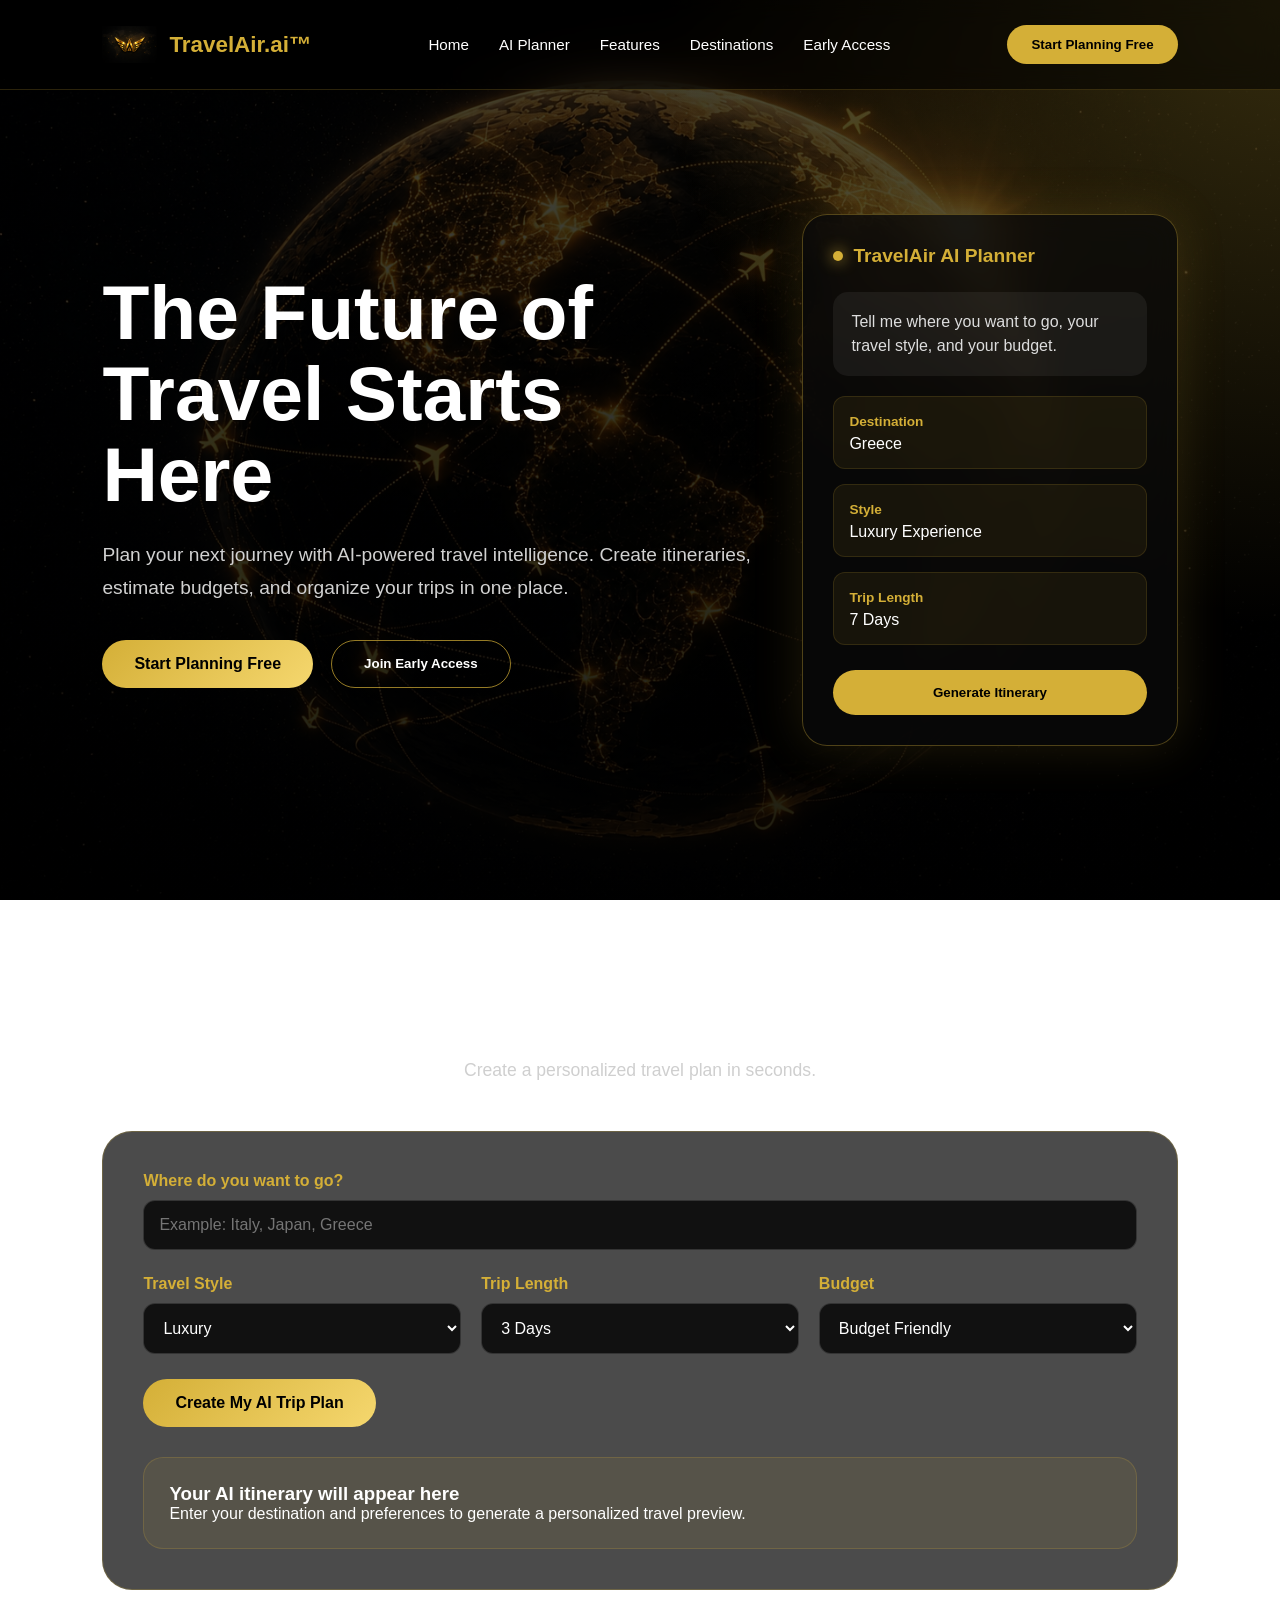
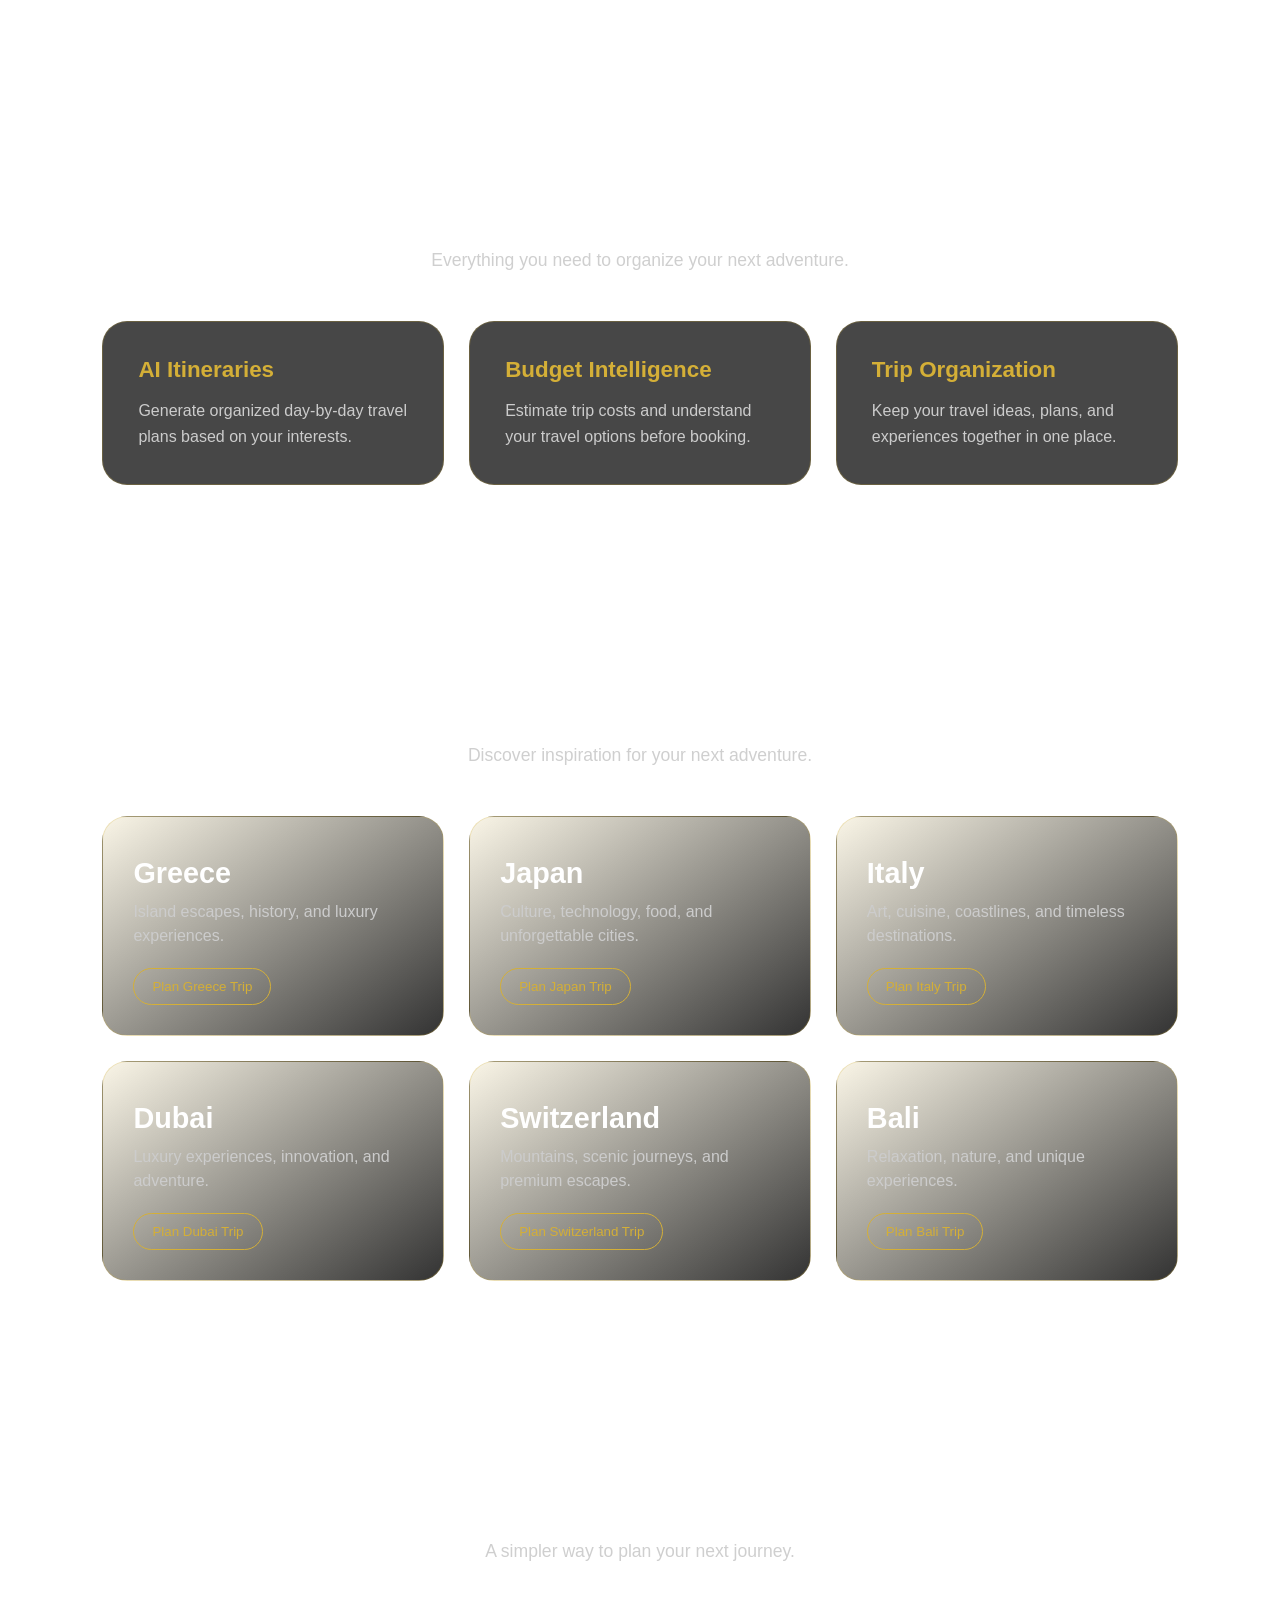
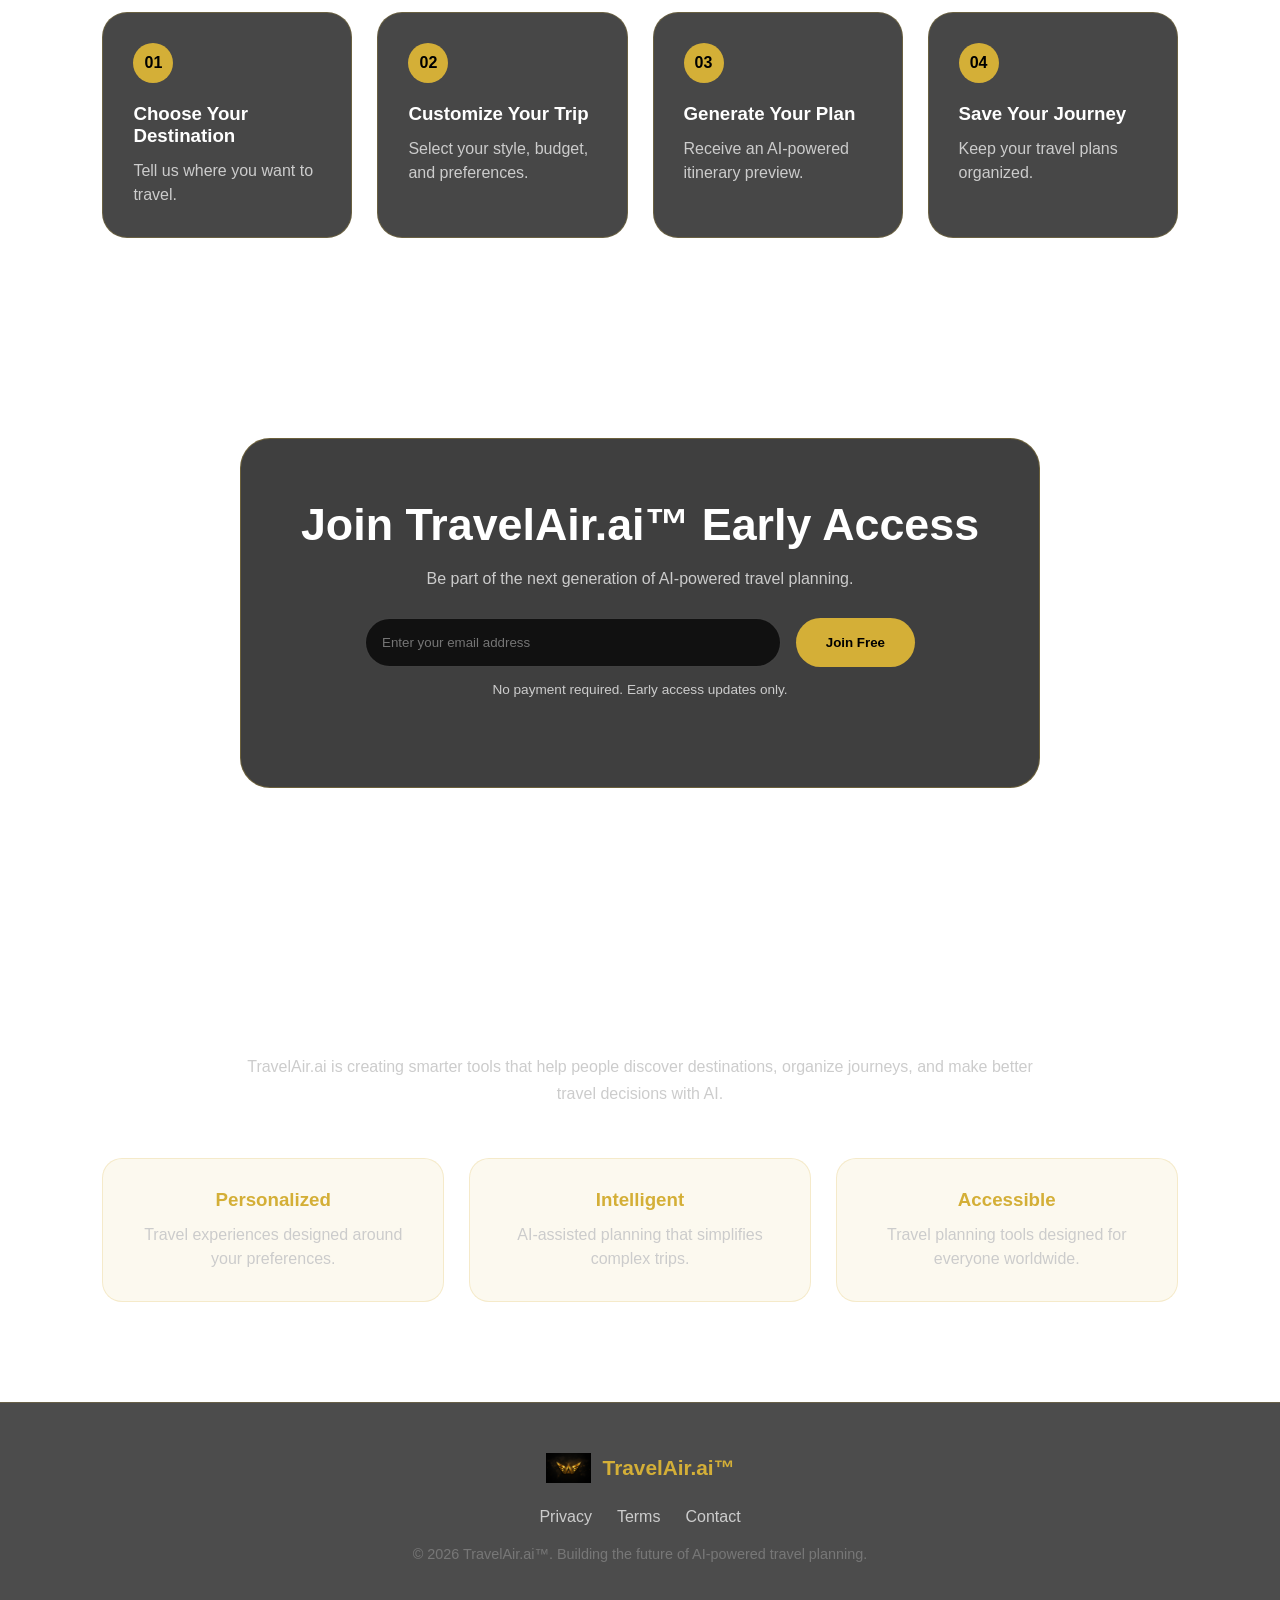
==== index.html @ 915ea9de "Update index.html" ====
<!DOCTYPE html>
<html lang="en">
<head>
<meta charset="UTF-8">
<meta name="viewport" content="width=device-width, initial-scale=1.0">

<title>TravelAir.ai™ | AI Travel Planning</title>
<meta name="description" content="TravelAir.ai helps you plan smarter trips with AI-powered itineraries, budget estimates, and travel organization tools.">

<link rel="stylesheet" href="style.css">
</head>

<body>

<header class="navbar">

<div class="logo">
<img src="travelair-logo.png" alt="TravelAir.ai Logo">
<span>TravelAir.ai™</span>
</div>

<nav>
<a href="#home">Home</a>
<a href="#planner">AI Planner</a>
<a href="#features">Features</a>
<a href="#destinations">Destinations</a>
<a href="#waitlist">Early Access</a>
</nav>

<button class="nav-btn">Start Planning Free</button>

</header>


<main>

<section class="hero" id="home">

<div class="hero-content">

<h1>
The Future of Travel Starts Here
</h1>

<p>
Plan your next journey with AI-powered travel intelligence.
Create itineraries, estimate budgets, and organize your trips in one place.
</p>

<div class="hero-buttons">
<button class="primary-btn">Start Planning Free</button>
<button class="secondary-btn">Join Early Access</button>
</div>

</div>


<div class="hero-ai-panel">

<div class="ai-header">
<span class="status-dot"></span>
TravelAir AI Planner
</div>

<div class="ai-message">
Tell me where you want to go, your travel style, and your budget.
</div>

<div class="planner-preview">

<div>
<strong>Destination</strong>
<p>Greece</p>
</div>

<div>
<strong>Style</strong>
<p>Luxury Experience</p>
</div>

<div>
<strong>Trip Length</strong>
<p>7 Days</p>
</div>

</div>

<button class="generate-btn">
Generate Itinerary
</button>

</div>

</section>

<section class="planner-section" id="planner">

<div class="section-title">
<h2>AI Trip Planner</h2>
<p>Create a personalized travel plan in seconds.</p>
</div>


<div class="planner-box">

<div class="planner-input">

<label>Where do you want to go?</label>
<input type="text" id="destination" placeholder="Example: Italy, Japan, Greece">

</div>


<div class="planner-grid">

<div>
<label>Travel Style</label>
<select id="travelStyle">
<option>Luxury</option>
<option>Adventure</option>
<option>Family</option>
<option>Business</option>
<option>Relaxation</option>
</select>
</div>


<div>
<label>Trip Length</label>
<select id="tripLength">
<option>3 Days</option>
<option>5 Days</option>
<option>7 Days</option>
<option>10 Days</option>
<option>14 Days</option>
</select>
</div>


<div>
<label>Budget</label>
<select id="budget">
<option>Budget Friendly</option>
<option>Moderate</option>
<option>Premium</option>
<option>Luxury</option>
</select>
</div>

</div>


<button class="primary-btn" id="planTrip">
Create My AI Trip Plan
</button>


<div class="trip-result" id="tripResult">

<h3>Your AI itinerary will appear here</h3>

<p>
Enter your destination and preferences to generate a personalized travel preview.
</p>

</div>

</div>

</section>



<section class="features" id="features">

<div class="section-title">

<h2>Smarter Travel Planning</h2>

<p>
Everything you need to organize your next adventure.
</p>

</div>


<div class="feature-grid">


<div class="feature-card">

<h3>AI Itineraries</h3>

<p>
Generate organized day-by-day travel plans based on your interests.
</p>

</div>


<div class="feature-card">

<h3>Budget Intelligence</h3>

<p>
Estimate trip costs and understand your travel options before booking.
</p>

</div>


<div class="feature-card">

<h3>Trip Organization</h3>

<p>
Keep your travel ideas, plans, and experiences together in one place.
</p>

</div>


</div>

</section>

<section class="destinations" id="destinations">

<div class="section-title">

<h2>Explore Popular Journeys</h2>

<p>
Discover inspiration for your next adventure.
</p>

</div>


<div class="destination-grid">


<div class="destination-card">
<h3>Greece</h3>
<p>Island escapes, history, and luxury experiences.</p>
<button class="destination-btn">Plan Greece Trip</button>
</div>


<div class="destination-card">
<h3>Japan</h3>
<p>Culture, technology, food, and unforgettable cities.</p>
<button class="destination-btn">Plan Japan Trip</button>
</div>


<div class="destination-card">
<h3>Italy</h3>
<p>Art, cuisine, coastlines, and timeless destinations.</p>
<button class="destination-btn">Plan Italy Trip</button>
</div>


<div class="destination-card">
<h3>Dubai</h3>
<p>Luxury experiences, innovation, and adventure.</p>
<button class="destination-btn">Plan Dubai Trip</button>
</div>


<div class="destination-card">
<h3>Switzerland</h3>
<p>Mountains, scenic journeys, and premium escapes.</p>
<button class="destination-btn">Plan Switzerland Trip</button>
</div>


<div class="destination-card">
<h3>Bali</h3>
<p>Relaxation, nature, and unique experiences.</p>
<button class="destination-btn">Plan Bali Trip</button>
</div>


</div>

</section>



<section class="how-it-works">

<div class="section-title">

<h2>How TravelAir.ai Works</h2>

<p>
A simpler way to plan your next journey.
</p>

</div>


<div class="steps-grid">


<div class="step-card">
<span>01</span>
<h3>Choose Your Destination</h3>
<p>Tell us where you want to travel.</p>
</div>


<div class="step-card">
<span>02</span>
<h3>Customize Your Trip</h3>
<p>Select your style, budget, and preferences.</p>
</div>


<div class="step-card">
<span>03</span>
<h3>Generate Your Plan</h3>
<p>Receive an AI-powered itinerary preview.</p>
</div>


<div class="step-card">
<span>04</span>
<h3>Save Your Journey</h3>
<p>Keep your travel plans organized.</p>
</div>


</div>

</section>

<section class="early-access" id="waitlist">

<div class="waitlist-content">

<h2>Join TravelAir.ai™ Early Access</h2>

<p>
Be part of the next generation of AI-powered travel planning.
</p>


<form action="https://formspree.io/f/mgooobvd" method="POST" class="waitlist-form">  
  
<input 
type="email" 
name="email" 
placeholder="Enter your email address"
required
>

<button type="submit">
Join Free
</button>

</form>

<p class="small-text">
No payment required. Early access updates only.
</p>


</div>

</section>



<section class="vision">

<div class="vision-box">

<h2>Building the Future of Travel Intelligence</h2>

<p>
TravelAir.ai is creating smarter tools that help people discover destinations,
organize journeys, and make better travel decisions with AI.
</p>


<div class="vision-grid">


<div>
<h3>Personalized</h3>
<p>
Travel experiences designed around your preferences.
</p>
</div>


<div>
<h3>Intelligent</h3>
<p>
AI-assisted planning that simplifies complex trips.
</p>
</div>


<div>
<h3>Accessible</h3>
<p>
Travel planning tools designed for everyone worldwide.
</p>
</div>


</div>

</div>

</section>



<footer>

<div class="footer-logo">

<img src="travelair-logo.png" alt="TravelAir.ai Logo">

<span>TravelAir.ai™</span>

</div>


<div class="footer-links">

<a href="#">Privacy</a>
<a href="#">Terms</a>
<a href="#contact">Contact</a>

</div>


<p>
© 2026 TravelAir.ai™. Building the future of AI-powered travel planning.
</p>


</footer>


</main>


<script src="script.js"></script>

</body>

</html>
---- style.css ----
* {
margin: 0;
padding: 0;
box-sizing: border-box;
font-family: "Inter", Arial, sans-serif;
}


html {
scroll-behavior: smooth;
}


body {

background:
linear-gradient(
rgba(0,0,0,0.72),
rgba(0,0,0,0.88)
),
url("travelair-global-bg.png");

background-size: cover;
background-position: center;
background-attachment: fixed;

color: #ffffff;
overflow-x: hidden;

}



body::before {

content: "";

position: fixed;

inset: 0;

background:
radial-gradient(
circle at top right,
rgba(212,175,55,0.25),
transparent 40%
);

pointer-events: none;

z-index: -1;

}



/* NAVBAR */


.navbar {

width: 100%;

display: flex;

align-items: center;

justify-content: space-between;

padding: 25px 8%;

position: fixed;

top: 0;

z-index: 1000;

background:

rgba(0,0,0,0.55);

backdrop-filter: blur(12px);

border-bottom:

1px solid rgba(212,175,55,0.2);

}



.logo {

display: flex;

align-items: center;

gap: 12px;

font-size: 1.4rem;

font-weight: 700;

color: #d4af37;

}



.logo img {

width: 55px;

height: auto;

}



.navbar nav {

display: flex;

gap: 30px;

}



.navbar nav a {

color: white;

text-decoration: none;

font-size: .95rem;

transition: .3s;

}



.navbar nav a:hover {

color:#d4af37;

}



.nav-btn {

background:#d4af37;

color:#000;

border:none;

padding:12px 24px;

border-radius:30px;

font-weight:700;

cursor:pointer;

}



/* HERO */


.hero {

min-height:100vh;

display:flex;

align-items:center;

justify-content:space-between;

gap:50px;

padding:140px 8% 80px;

}



.hero-content {

max-width:650px;

}



.hero-content h1 {

font-size:clamp(3rem,6vw,5rem);

line-height:1.05;

color:#ffffff;

margin-bottom:25px;

}



.hero-content p {

font-size:1.2rem;

line-height:1.7;

color:#d1d1d1;

margin-bottom:35px;

}



.hero-buttons {

display:flex;

gap:18px;

}

.primary-btn {

background: linear-gradient(
135deg,
#d4af37,
#f5d76e
);

color:#000;

border:none;

padding:15px 32px;

border-radius:40px;

font-weight:700;

font-size:1rem;

cursor:pointer;

transition:.3s;

}



.primary-btn:hover {

transform:translateY(-3px);

box-shadow:0 10px 30px rgba(212,175,55,.35);

}



.secondary-btn {

background:transparent;

color:#fff;

border:1px solid rgba(212,175,55,.7);

padding:15px 32px;

border-radius:40px;

font-weight:600;

cursor:pointer;

}



.secondary-btn:hover {

background:rgba(212,175,55,.12);

}



/* AI PANEL */


.hero-ai-panel {

width:420px;

background:

rgba(10,10,10,.75);

border:

1px solid rgba(212,175,55,.35);

border-radius:25px;

padding:30px;

box-shadow:

0 0 50px rgba(212,175,55,.15);

backdrop-filter:blur(15px);

}



.ai-header {

display:flex;

align-items:center;

gap:10px;

font-size:1.2rem;

font-weight:700;

color:#d4af37;

margin-bottom:25px;

}



.status-dot {

width:10px;

height:10px;

background:#d4af37;

border-radius:50%;

box-shadow:0 0 15px #d4af37;

}



.ai-message {

background:rgba(255,255,255,.06);

padding:18px;

border-radius:15px;

line-height:1.5;

color:#ddd;

margin-bottom:20px;

}



.planner-preview {

display:grid;

gap:15px;

margin-bottom:25px;

}



.planner-preview div {

background:rgba(212,175,55,.08);

border:1px solid rgba(212,175,55,.15);

padding:15px;

border-radius:12px;

}



.planner-preview strong {

color:#d4af37;

font-size:.85rem;

}



.planner-preview p {

margin-top:5px;

color:white;

}



.generate-btn {

width:100%;

padding:15px;

border:none;

border-radius:30px;

background:#d4af37;

font-weight:700;

cursor:pointer;

color:#000;

}



/* SECTION HEADERS */


.section-title {

text-align:center;

max-width:700px;

margin:0 auto 50px;

}



.section-title h2 {

font-size:2.5rem;

margin-bottom:15px;

}



.section-title p {

color:#cfcfcf;

font-size:1.1rem;

}

/* PLANNER SECTION */

.planner-section {

padding:100px 8%;

}



.planner-box {

max-width:1100px;

margin:auto;

background:

rgba(15,15,15,.75);

border:

1px solid rgba(212,175,55,.25);

border-radius:30px;

padding:40px;

backdrop-filter:blur(15px);

}



.planner-input label,
.planner-grid label {

display:block;

color:#d4af37;

font-weight:600;

margin-bottom:10px;

}



.planner-input input,
.planner-grid select {

width:100%;

padding:15px;

border-radius:12px;

border:

1px solid rgba(255,255,255,.15);

background:#111;

color:white;

font-size:1rem;

}



.planner-grid {

display:grid;

grid-template-columns:repeat(3,1fr);

gap:20px;

margin:25px 0;

}



.trip-result {

margin-top:30px;

padding:25px;

border-radius:20px;

background:rgba(212,175,55,.08);

border:

1px solid rgba(212,175,55,.2);

}



/* FEATURES */


.features {

padding:100px 8%;

}



.feature-grid {

display:grid;

grid-template-columns:repeat(3,1fr);

gap:25px;

}



.feature-card {

background:

rgba(10,10,10,.75);

border:

1px solid rgba(212,175,55,.25);

padding:35px;

border-radius:25px;

transition:.3s;

}



.feature-card:hover {

transform:translateY(-8px);

border-color:#d4af37;

}



.feature-card h3 {

color:#d4af37;

margin-bottom:15px;

font-size:1.4rem;

}



.feature-card p {

color:#ccc;

line-height:1.6;

}



/* DESTINATIONS */


.destinations {

padding:100px 8%;

}



.destination-grid {

display:grid;

grid-template-columns:repeat(3,1fr);

gap:25px;

}



.destination-card {

min-height:220px;

padding:30px;

border-radius:25px;

background:

linear-gradient(
145deg,
rgba(212,175,55,.12),
rgba(0,0,0,.8)
);

border:

1px solid rgba(212,175,55,.25);

display:flex;

flex-direction:column;

justify-content:flex-end;

}



.destination-card h3 {

font-size:1.8rem;

color:#fff;

margin-bottom:10px;

}



.destination-card p {

color:#ccc;

margin-bottom:20px;

line-height:1.5;

}



.destination-btn {

background:transparent;

border:

1px solid #d4af37;

color:#d4af37;

padding:10px 18px;

border-radius:25px;

cursor:pointer;

width:max-content;

}

/* HOW IT WORKS */


.how-it-works {

padding:100px 8%;

}



.steps-grid {

display:grid;

grid-template-columns:repeat(4,1fr);

gap:25px;

}



.step-card {

background:

rgba(10,10,10,.75);

border:

1px solid rgba(212,175,55,.25);

padding:30px;

border-radius:25px;

}



.step-card span {

display:inline-flex;

align-items:center;

justify-content:center;

width:40px;

height:40px;

border-radius:50%;

background:#d4af37;

color:#000;

font-weight:800;

margin-bottom:20px;

}



.step-card h3 {

margin-bottom:12px;

color:#fff;

}



.step-card p {

color:#ccc;

line-height:1.5;

}



/* EARLY ACCESS */


.early-access {

padding:100px 8%;

}



.waitlist-content {

max-width:800px;

margin:auto;

text-align:center;

padding:60px 40px;

border-radius:30px;

background:

rgba(15,15,15,.8);

border:

1px solid rgba(212,175,55,.3);

}



.waitlist-content h2 {

font-size:2.8rem;

margin-bottom:20px;

}



.waitlist-content p {

color:#ccc;

margin-bottom:30px;

}



.waitlist-form {

display:flex;

max-width:550px;

margin:auto;

gap:15px;

}



.waitlist-form input {

flex:1;

padding:16px;

border-radius:30px;

border:

1px solid rgba(255,255,255,.2);

background:#111;

color:white;

}



.waitlist-form button {

padding:16px 30px;

border:none;

border-radius:30px;

background:#d4af37;

font-weight:700;

cursor:pointer;

}



.small-text {

font-size:.85rem;

color:#999;

margin-top:15px;

}



/* VISION */


.vision {

padding:100px 8%;

}



.vision-box {

text-align:center;

max-width:1100px;

margin:auto;

}



.vision-box h2 {

font-size:2.5rem;

margin-bottom:20px;

}



.vision-box > p {

color:#ccc;

line-height:1.7;

max-width:800px;

margin:auto;

}



.vision-grid {

display:grid;

grid-template-columns:repeat(3,1fr);

gap:25px;

margin-top:50px;

}



.vision-grid div {

padding:30px;

border-radius:20px;

background:rgba(212,175,55,.08);

border:

1px solid rgba(212,175,55,.2);

}



.vision-grid h3 {

color:#d4af37;

margin-bottom:12px;

}



.vision-grid p {

color:#ccc;

line-height:1.5;

}

/* FOOTER */


footer {

padding:50px 8%;

border-top:

1px solid rgba(212,175,55,.2);

background:rgba(0,0,0,.7);

text-align:center;

}



.footer-logo {

display:flex;

justify-content:center;

align-items:center;

gap:12px;

color:#d4af37;

font-size:1.3rem;

font-weight:700;

margin-bottom:25px;

}



.footer-logo img {

width:45px;

}



.footer-links {

display:flex;

justify-content:center;

gap:25px;

margin-bottom:20px;

}



.footer-links a {

color:#ccc;

text-decoration:none;

}



.footer-links a:hover {

color:#d4af37;

}



footer p {

color:#777;

font-size:.9rem;

}



/* RESPONSIVE TABLET */


@media(max-width:1000px) {


.navbar {

padding:20px 5%;

}



.navbar nav {

display:none;

}



.hero {

flex-direction:column;

text-align:center;

padding-top:130px;

}



.hero-content {

max-width:100%;

}



.hero-ai-panel {

width:100%;

max-width:500px;

}



.feature-grid,
.destination-grid {

grid-template-columns:repeat(2,1fr);

}



.steps-grid {

grid-template-columns:repeat(2,1fr);

}



.planner-grid {

grid-template-columns:1fr;

}



.vision-grid {

grid-template-columns:1fr;

}


}



/* MOBILE */


@media(max-width:600px) {


.logo {

font-size:1.1rem;

}



.logo img {

width:42px;

}



.hero-content h1 {

font-size:2.5rem;

}



.hero-content p {

font-size:1rem;

}



.hero-buttons {

flex-direction:column;

}



.primary-btn,
.secondary-btn {

width:100%;

}



.hero-ai-panel {

padding:22px;

}



.section-title h2 {

font-size:2rem;

}



.planner-box {

padding:25px 18px;

}



.feature-grid,
.destination-grid,
.steps-grid {

grid-template-columns:1fr;

}



.waitlist-content {

padding:40px 20px;

}



.waitlist-content h2 {

font-size:2rem;

}



.waitlist-form {

flex-direction:column;

}



.waitlist-form button {

width:100%;

}



footer {

padding:40px 5%;

}



.footer-links {

flex-wrap:wrap;

}


}
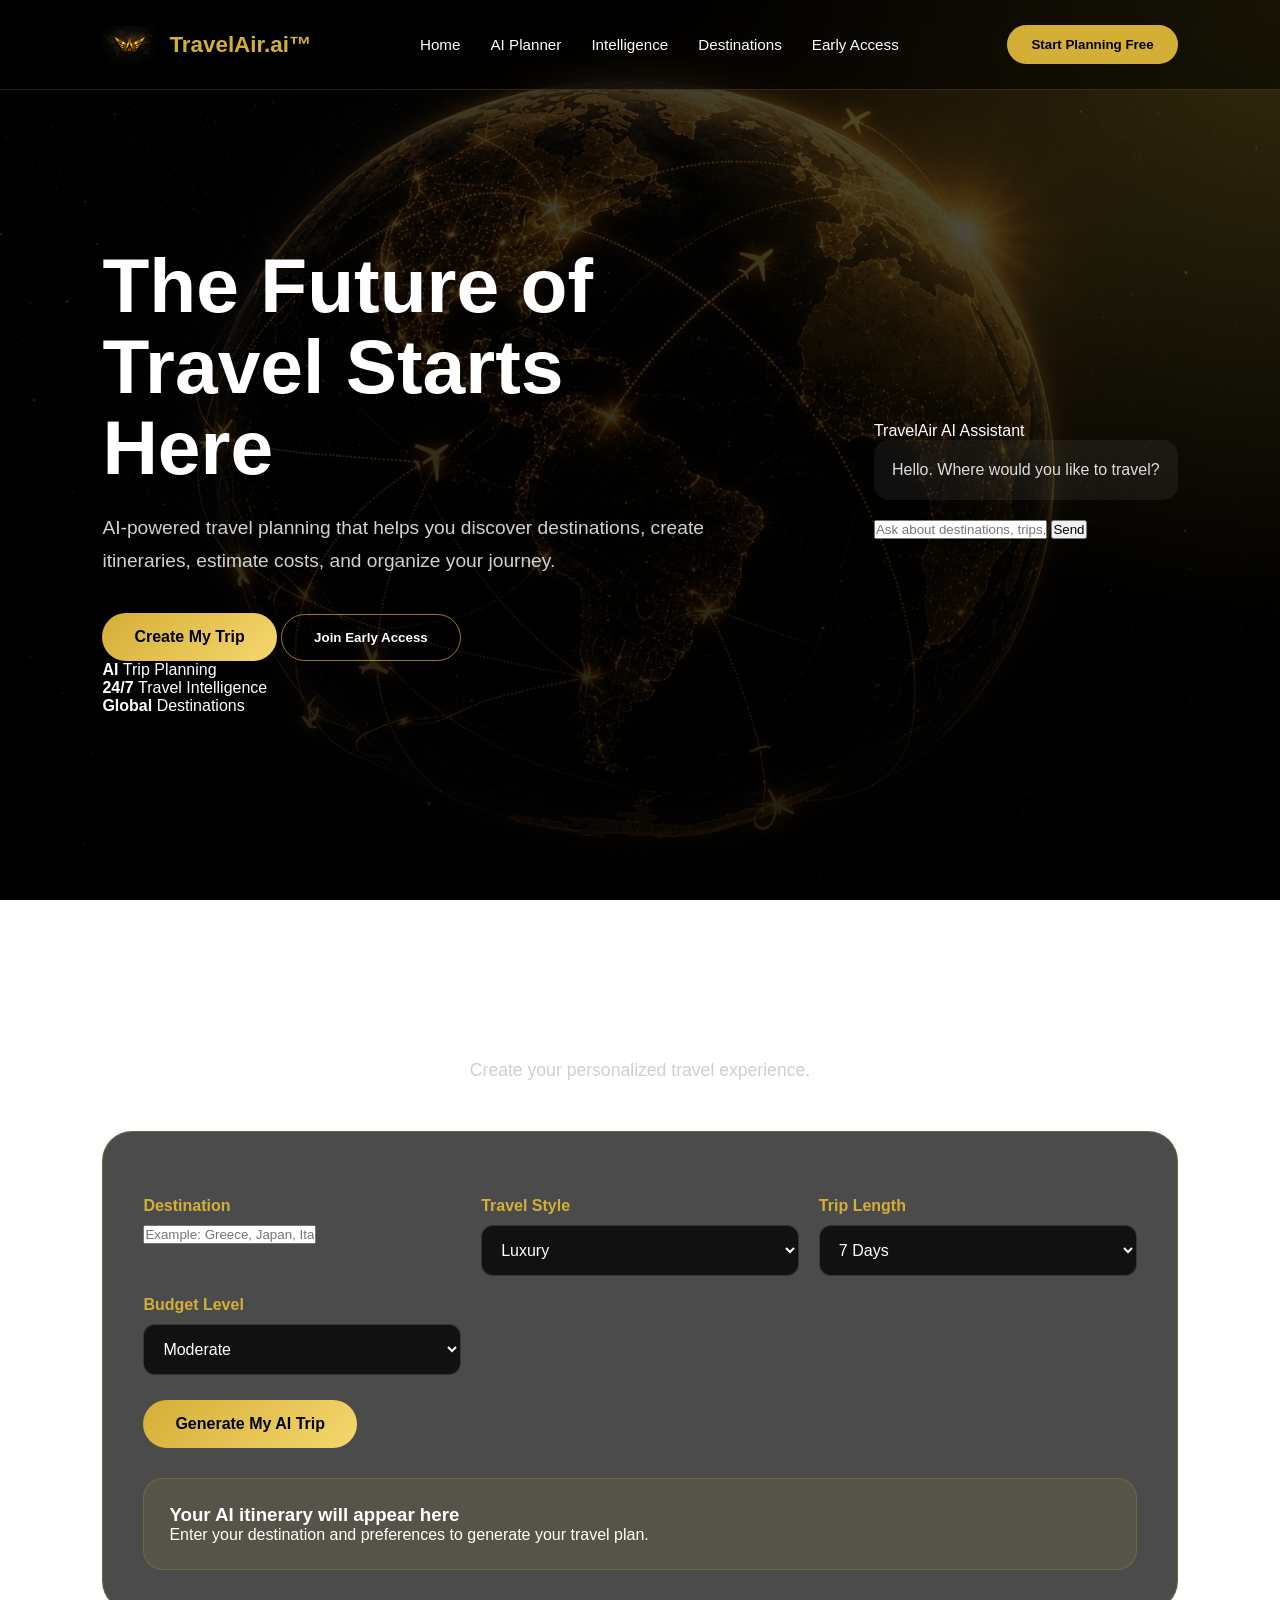
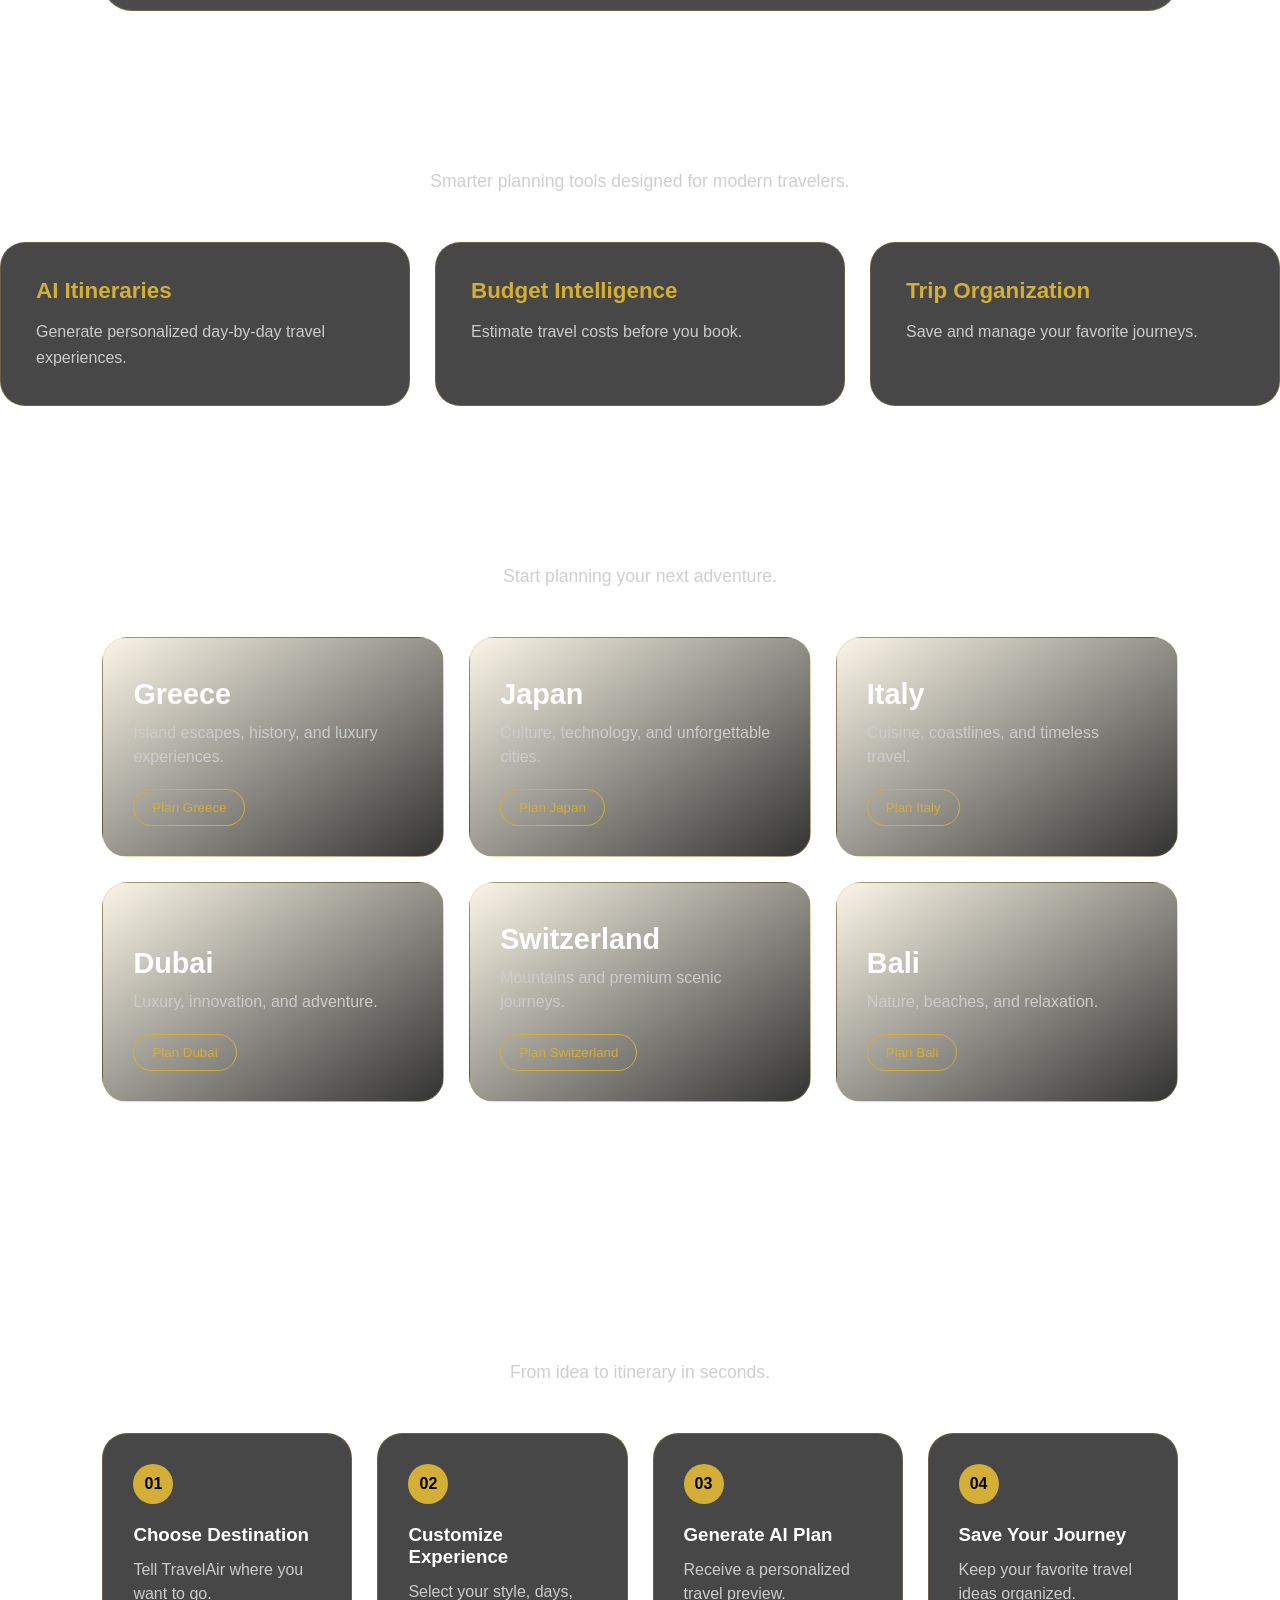
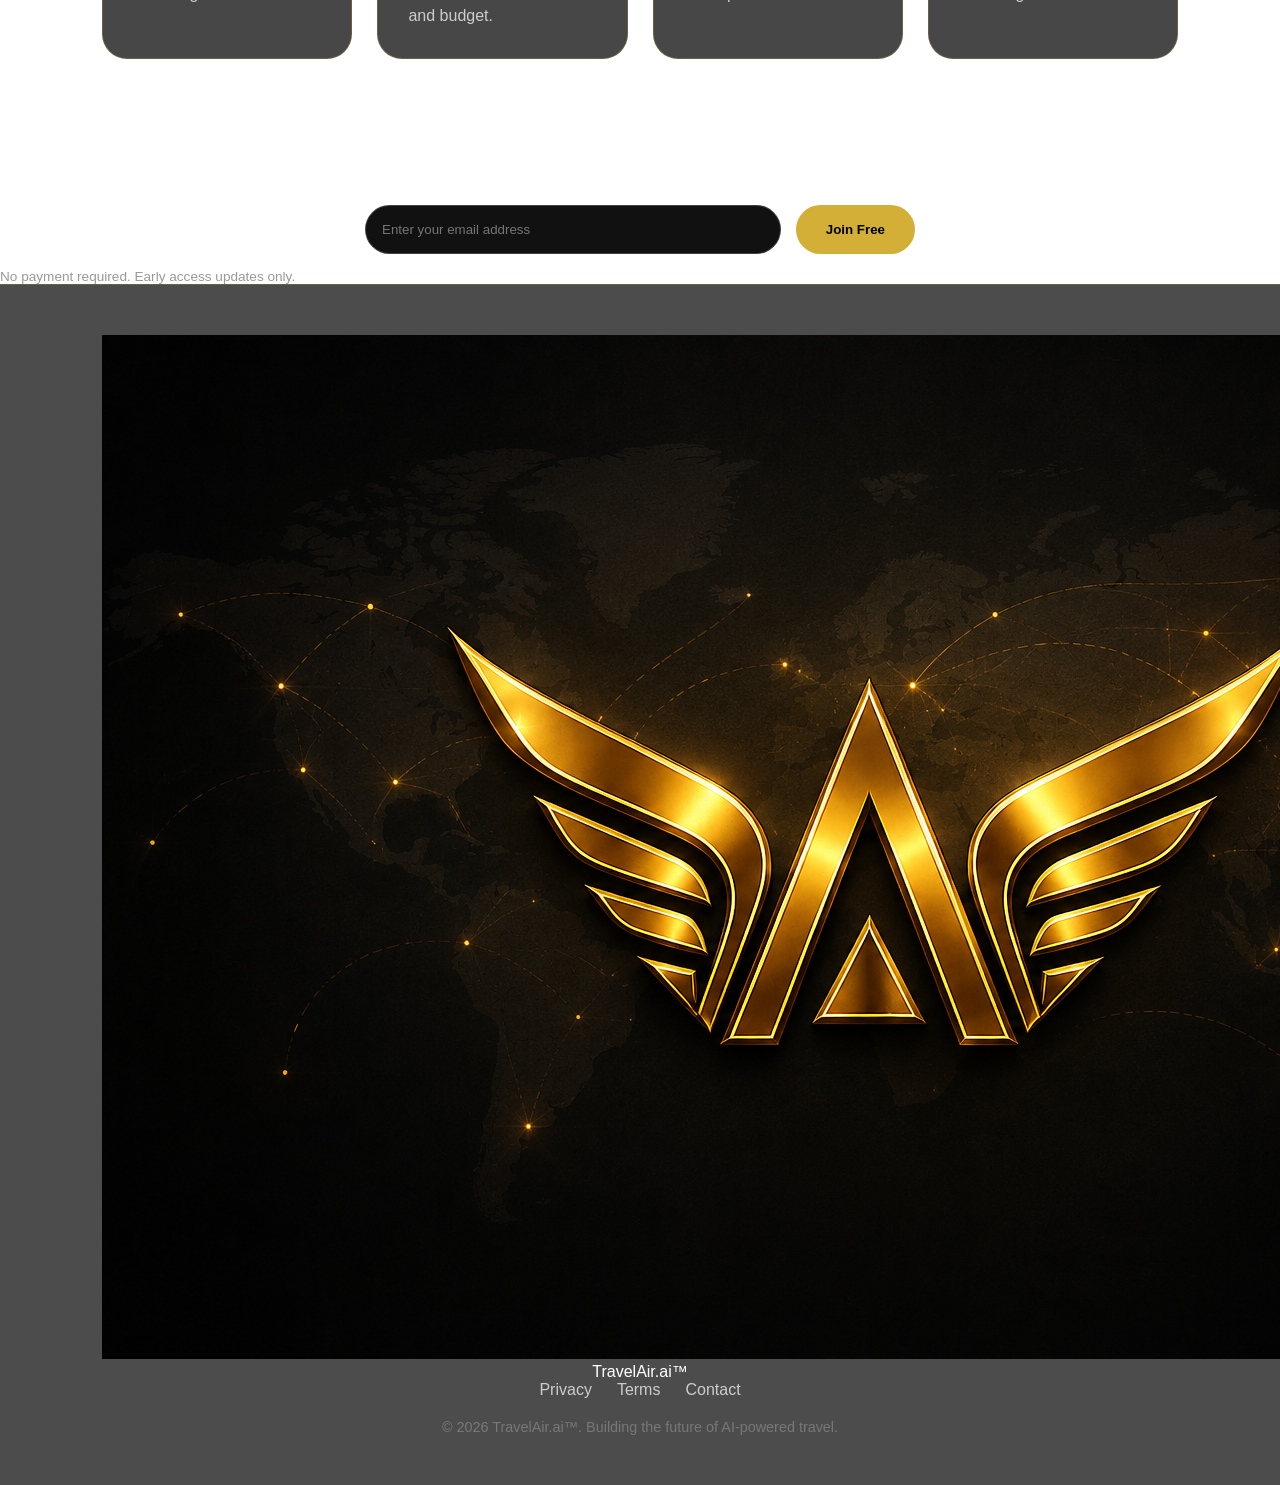
==== commit 58b3d600: "Update index.html" ====
--- a/index.html
+++ b/index.html
@@ -1,187 +1,422 @@
 <!DOCTYPE html>
 <html lang="en">
+
 <head>
+
 <meta charset="UTF-8">
+
 <meta name="viewport" content="width=device-width, initial-scale=1.0">
 
-<title>TravelAir.ai™ | AI Travel Planning</title>
-<meta name="description" content="TravelAir.ai helps you plan smarter trips with AI-powered itineraries, budget estimates, and travel organization tools.">
+<title>TravelAir.ai™ | AI Travel Intelligence</title>
+
+<meta name="description" content="TravelAir.ai helps you plan smarter journeys with AI-powered travel planning, itineraries, and trip intelligence.">
 
 <link rel="stylesheet" href="style.css">
+
 </head>
 
+
 <body>
 
+
+<div class="background-globe"></div>
+
+
 <header class="navbar">
 
+
 <div class="logo">
+
 <img src="travelair-logo.png" alt="TravelAir.ai Logo">
-<span>TravelAir.ai™</span>
-</div>
+
+<span>
+TravelAir.ai™
+</span>
+
+</div>
+
+
 
 <nav>
+
 <a href="#home">Home</a>
+
 <a href="#planner">AI Planner</a>
-<a href="#features">Features</a>
+
+<a href="#intelligence">Intelligence</a>
+
 <a href="#destinations">Destinations</a>
+
 <a href="#waitlist">Early Access</a>
+
 </nav>
 
-<button class="nav-btn">Start Planning Free</button>
+
+
+<button class="nav-btn" onclick="scrollToPlanner()">
+
+Start Planning Free
+
+</button>
+
 
 </header>
 
 
+
+
+
 <main>
 
+
 <section class="hero" id="home">
 
+
 <div class="hero-content">
 
+
 <h1>
+
 The Future of Travel Starts Here
+
 </h1>
 
-<p>
-Plan your next journey with AI-powered travel intelligence.
-Create itineraries, estimate budgets, and organize your trips in one place.
-</p>
-
-<div class="hero-buttons">
-<button class="primary-btn">Start Planning Free</button>
-<button class="secondary-btn">Join Early Access</button>
-</div>
-
-</div>
-
-
-<div class="hero-ai-panel">
-
-<div class="ai-header">
+
+
+<p>
+
+AI-powered travel planning that helps you discover destinations, create itineraries, estimate costs, and organize your journey.
+
+</p>
+
+
+
+<div class="hero-actions">
+
+
+<button class="primary-btn" onclick="scrollToPlanner()">
+
+Create My Trip
+
+</button>
+
+
+
+<button class="secondary-btn" onclick="scrollToWaitlist()">
+
+Join Early Access
+
+</button>
+
+
+</div>
+
+
+
+<div class="hero-stats">
+
+
+<div>
+
+<strong>
+AI
+</strong>
+
+<span>
+Trip Planning
+</span>
+
+</div>
+
+
+
+<div>
+
+<strong>
+24/7
+</strong>
+
+<span>
+Travel Intelligence
+</span>
+
+</div>
+
+
+
+<div>
+
+<strong>
+Global
+</strong>
+
+<span>
+Destinations
+</span>
+
+</div>
+
+
+</div>
+
+
+</div>
+
+
+
+
+
+<div class="ai-panel">
+
+
+<div class="ai-panel-header">
+
 <span class="status-dot"></span>
-TravelAir AI Planner
-</div>
+
+TravelAir AI Assistant
+
+</div>
+
+
+
+<div class="chat-window" id="aiChat">
+
 
 <div class="ai-message">
-Tell me where you want to go, your travel style, and your budget.
-</div>
-
-<div class="planner-preview">
-
-<div>
-<strong>Destination</strong>
-<p>Greece</p>
-</div>
-
-<div>
-<strong>Style</strong>
-<p>Luxury Experience</p>
-</div>
-
-<div>
-<strong>Trip Length</strong>
-<p>7 Days</p>
-</div>
-
-</div>
-
-<button class="generate-btn">
-Generate Itinerary
-</button>
-
-</div>
+
+Hello. Where would you like to travel?
+
+</div>
+
+
+</div>
+
+
+
+<div class="chat-input">
+
+
+<input 
+id="chatInput"
+placeholder="Ask about destinations, trips, budgets..."
+>
+
+
+<button id="chatSend">
+
+Send
+
+</button>
+
+
+</div>
+
+
+</div>
+
 
 </section>
 
-<section class="planner-section" id="planner">
+  <section class="planner-section" id="planner">
+
 
 <div class="section-title">
-<h2>AI Trip Planner</h2>
-<p>Create a personalized travel plan in seconds.</p>
-</div>
+
+<h2>
+AI Trip Planner
+</h2>
+
+<p>
+Create your personalized travel experience.
+</p>
+
+</div>
+
 
 
 <div class="planner-box">
 
-<div class="planner-input">
-
-<label>Where do you want to go?</label>
-<input type="text" id="destination" placeholder="Example: Italy, Japan, Greece">
-
-</div>
-
 
 <div class="planner-grid">
 
-<div>
-<label>Travel Style</label>
+
+<div class="input-group">
+
+<label>
+Destination
+</label>
+
+<input 
+id="destination"
+type="text"
+placeholder="Example: Greece, Japan, Italy"
+>
+
+</div>
+
+
+
+<div class="input-group">
+
+<label>
+Travel Style
+</label>
+
 <select id="travelStyle">
-<option>Luxury</option>
-<option>Adventure</option>
-<option>Family</option>
-<option>Business</option>
-<option>Relaxation</option>
+
+<option>
+Luxury
+</option>
+
+<option>
+Adventure
+</option>
+
+<option>
+Family
+</option>
+
+<option>
+Business
+</option>
+
+<option>
+Relaxation
+</option>
+
 </select>
-</div>
-
-
-<div>
-<label>Trip Length</label>
+
+</div>
+
+
+
+
+<div class="input-group">
+
+<label>
+Trip Length
+</label>
+
 <select id="tripLength">
-<option>3 Days</option>
-<option>5 Days</option>
-<option>7 Days</option>
-<option>10 Days</option>
-<option>14 Days</option>
+
+<option value="3">
+3 Days
+</option>
+
+<option value="5">
+5 Days
+</option>
+
+<option value="7" selected>
+7 Days
+</option>
+
+<option value="10">
+10 Days
+</option>
+
+<option value="14">
+14 Days
+</option>
+
 </select>
-</div>
-
-
-<div>
-<label>Budget</label>
+
+</div>
+
+
+
+
+<div class="input-group">
+
+<label>
+Budget Level
+</label>
+
+
 <select id="budget">
-<option>Budget Friendly</option>
-<option>Moderate</option>
-<option>Premium</option>
-<option>Luxury</option>
+
+<option>
+Budget Friendly
+</option>
+
+<option selected>
+Moderate
+</option>
+
+<option>
+Premium
+</option>
+
+<option>
+Luxury
+</option>
+
+
 </select>
-</div>
-
-</div>
+
+
+</div>
+
+
+</div>
+
+
 
 
 <button class="primary-btn" id="planTrip">
-Create My AI Trip Plan
-</button>
+
+Generate My AI Trip
+
+</button>
+
+
 
 
 <div class="trip-result" id="tripResult">
 
-<h3>Your AI itinerary will appear here</h3>
-
-<p>
-Enter your destination and preferences to generate a personalized travel preview.
-</p>
-
-</div>
-
-</div>
+
+<h3>
+Your AI itinerary will appear here
+</h3>
+
+
+<p>
+Enter your destination and preferences to generate your travel plan.
+</p>
+
+
+</div>
+
+
+
+</div>
+
 
 </section>
 
 
 
-<section class="features" id="features">
+
+
+
+<section class="intelligence" id="intelligence">
+
 
 <div class="section-title">
 
-<h2>Smarter Travel Planning</h2>
-
-<p>
-Everything you need to organize your next adventure.
-</p>
-
-</div>
+
+<h2>
+Travel Intelligence
+</h2>
+
+
+<p>
+Smarter planning tools designed for modern travelers.
+</p>
+
+
+</div>
+
 
 
 <div class="feature-grid">
@@ -189,270 +424,445 @@
 
 <div class="feature-card">
 
-<h3>AI Itineraries</h3>
-
-<p>
-Generate organized day-by-day travel plans based on your interests.
-</p>
-
-</div>
+<h3>
+AI Itineraries
+</h3>
+
+<p>
+Generate personalized day-by-day travel experiences.
+</p>
+
+</div>
+
+
 
 
 <div class="feature-card">
 
-<h3>Budget Intelligence</h3>
-
-<p>
-Estimate trip costs and understand your travel options before booking.
-</p>
-
-</div>
+<h3>
+Budget Intelligence
+</h3>
+
+<p>
+Estimate travel costs before you book.
+</p>
+
+</div>
+
+
 
 
 <div class="feature-card">
 
-<h3>Trip Organization</h3>
-
-<p>
-Keep your travel ideas, plans, and experiences together in one place.
-</p>
-
-</div>
-
-
-</div>
+<h3>
+Trip Organization
+</h3>
+
+<p>
+Save and manage your favorite journeys.
+</p>
+
+</div>
+
+
+</div>
+
 
 </section>
 
+
+
+
+
+
 <section class="destinations" id="destinations">
 
+
 <div class="section-title">
 
-<h2>Explore Popular Journeys</h2>
-
-<p>
-Discover inspiration for your next adventure.
-</p>
-
-</div>
+
+<h2>
+Popular Destinations
+</h2>
+
+
+<p>
+Start planning your next adventure.
+</p>
+
+
+</div>
+
+
 
 
 <div class="destination-grid">
 
 
+
 <div class="destination-card">
-<h3>Greece</h3>
-<p>Island escapes, history, and luxury experiences.</p>
-<button class="destination-btn">Plan Greece Trip</button>
-</div>
+
+<h3>
+Greece
+</h3>
+
+<p>
+Island escapes, history, and luxury experiences.
+</p>
+
+<button class="destination-btn">
+Plan Greece
+</button>
+
+</div>
+
+
+
 
 
 <div class="destination-card">
-<h3>Japan</h3>
-<p>Culture, technology, food, and unforgettable cities.</p>
-<button class="destination-btn">Plan Japan Trip</button>
-</div>
+
+<h3>
+Japan
+</h3>
+
+<p>
+Culture, technology, and unforgettable cities.
+</p>
+
+<button class="destination-btn">
+Plan Japan
+</button>
+
+</div>
+
+
+
 
 
 <div class="destination-card">
-<h3>Italy</h3>
-<p>Art, cuisine, coastlines, and timeless destinations.</p>
-<button class="destination-btn">Plan Italy Trip</button>
-</div>
+
+<h3>
+Italy
+</h3>
+
+<p>
+Cuisine, coastlines, and timeless travel.
+</p>
+
+<button class="destination-btn">
+Plan Italy
+</button>
+
+</div>
+
+
+
 
 
 <div class="destination-card">
-<h3>Dubai</h3>
-<p>Luxury experiences, innovation, and adventure.</p>
-<button class="destination-btn">Plan Dubai Trip</button>
-</div>
+
+<h3>
+Dubai
+</h3>
+
+<p>
+Luxury, innovation, and adventure.
+</p>
+
+<button class="destination-btn">
+Plan Dubai
+</button>
+
+</div>
+
+
+
 
 
 <div class="destination-card">
-<h3>Switzerland</h3>
-<p>Mountains, scenic journeys, and premium escapes.</p>
-<button class="destination-btn">Plan Switzerland Trip</button>
-</div>
+
+<h3>
+Switzerland
+</h3>
+
+<p>
+Mountains and premium scenic journeys.
+</p>
+
+<button class="destination-btn">
+Plan Switzerland
+</button>
+
+</div>
+
+
+
 
 
 <div class="destination-card">
-<h3>Bali</h3>
-<p>Relaxation, nature, and unique experiences.</p>
-<button class="destination-btn">Plan Bali Trip</button>
-</div>
-
-
-</div>
+
+<h3>
+Bali
+</h3>
+
+<p>
+Nature, beaches, and relaxation.
+</p>
+
+<button class="destination-btn">
+Plan Bali
+</button>
+
+</div>
+
+
+
+</div>
+
 
 </section>
 
-
-
 <section class="how-it-works">
 
+
 <div class="section-title">
 
-<h2>How TravelAir.ai Works</h2>
-
-<p>
-A simpler way to plan your next journey.
-</p>
-
-</div>
+<h2>
+How TravelAir.ai Works
+</h2>
+
+<p>
+From idea to itinerary in seconds.
+</p>
+
+</div>
+
+
 
 
 <div class="steps-grid">
 
 
 <div class="step-card">
-<span>01</span>
-<h3>Choose Your Destination</h3>
-<p>Tell us where you want to travel.</p>
-</div>
+
+<span>
+01
+</span>
+
+<h3>
+Choose Destination
+</h3>
+
+<p>
+Tell TravelAir where you want to go.
+</p>
+
+</div>
+
+
 
 
 <div class="step-card">
-<span>02</span>
-<h3>Customize Your Trip</h3>
-<p>Select your style, budget, and preferences.</p>
-</div>
+
+<span>
+02
+</span>
+
+<h3>
+Customize Experience
+</h3>
+
+<p>
+Select your style, days, and budget.
+</p>
+
+</div>
+
+
 
 
 <div class="step-card">
-<span>03</span>
-<h3>Generate Your Plan</h3>
-<p>Receive an AI-powered itinerary preview.</p>
-</div>
+
+<span>
+03
+</span>
+
+<h3>
+Generate AI Plan
+</h3>
+
+<p>
+Receive a personalized travel preview.
+</p>
+
+</div>
+
+
 
 
 <div class="step-card">
-<span>04</span>
-<h3>Save Your Journey</h3>
-<p>Keep your travel plans organized.</p>
-</div>
-
-
-</div>
+
+<span>
+04
+</span>
+
+<h3>
+Save Your Journey
+</h3>
+
+<p>
+Keep your favorite travel ideas organized.
+</p>
+
+</div>
+
+
+</div>
+
 
 </section>
 
-<section class="early-access" id="waitlist">
-
-<div class="waitlist-content">
-
-<h2>Join TravelAir.ai™ Early Access</h2>
-
-<p>
-Be part of the next generation of AI-powered travel planning.
-</p>
-
-
-<form action="https://formspree.io/f/mgooobvd" method="POST" class="waitlist-form">  
-  
-<input 
-type="email" 
-name="email" 
+
+
+
+
+
+<section class="waitlist" id="waitlist">
+
+
+<div class="waitlist-box">
+
+
+<h2>
+Join TravelAir.ai™ Early Access
+</h2>
+
+
+<p>
+Be among the first to experience AI-powered travel planning.
+</p>
+
+
+
+<form 
+action="https://formspree.io/f/mgooobvd"
+method="POST"
+class="waitlist-form"
+>
+
+
+<input
+
+type="email"
+
+name="email"
+
 placeholder="Enter your email address"
+
 required
+
 >
 
+
+
 <button type="submit">
+
 Join Free
-</button>
+
+</button>
+
 
 </form>
 
+
+
 <p class="small-text">
+
 No payment required. Early access updates only.
-</p>
-
-
-</div>
+
+</p>
+
+
+
+</div>
+
 
 </section>
 
 
 
-<section class="vision">
-
-<div class="vision-box">
-
-<h2>Building the Future of Travel Intelligence</h2>
-
-<p>
-TravelAir.ai is creating smarter tools that help people discover destinations,
-organize journeys, and make better travel decisions with AI.
-</p>
-
-
-<div class="vision-grid">
-
-
-<div>
-<h3>Personalized</h3>
-<p>
-Travel experiences designed around your preferences.
-</p>
-</div>
-
-
-<div>
-<h3>Intelligent</h3>
-<p>
-AI-assisted planning that simplifies complex trips.
-</p>
-</div>
-
-
-<div>
-<h3>Accessible</h3>
-<p>
-Travel planning tools designed for everyone worldwide.
-</p>
-</div>
-
-
-</div>
-
-</div>
-
-</section>
+
 
 
 
 <footer>
 
-<div class="footer-logo">
-
-<img src="travelair-logo.png" alt="TravelAir.ai Logo">
-
-<span>TravelAir.ai™</span>
-
-</div>
+
+<div class="footer-brand">
+
+
+<img 
+src="travelair-logo.png"
+alt="TravelAir.ai Logo"
+>
+
+
+
+<span>
+TravelAir.ai™
+</span>
+
+
+</div>
+
+
 
 
 <div class="footer-links">
 
-<a href="#">Privacy</a>
-<a href="#">Terms</a>
-<a href="#contact">Contact</a>
-
-</div>
-
-
-<p>
-© 2026 TravelAir.ai™. Building the future of AI-powered travel planning.
-</p>
+
+<a href="#">
+Privacy
+</a>
+
+
+<a href="#">
+Terms
+</a>
+
+
+<a href="#waitlist">
+Contact
+</a>
+
+
+</div>
+
+
+
+<p>
+
+© 2026 TravelAir.ai™. Building the future of AI-powered travel.
+
+</p>
+
 
 
 </footer>
 
 
+
 </main>
 
 
+
+
+
 <script src="script.js"></script>
 
+
 </body>
 
+
 </html>
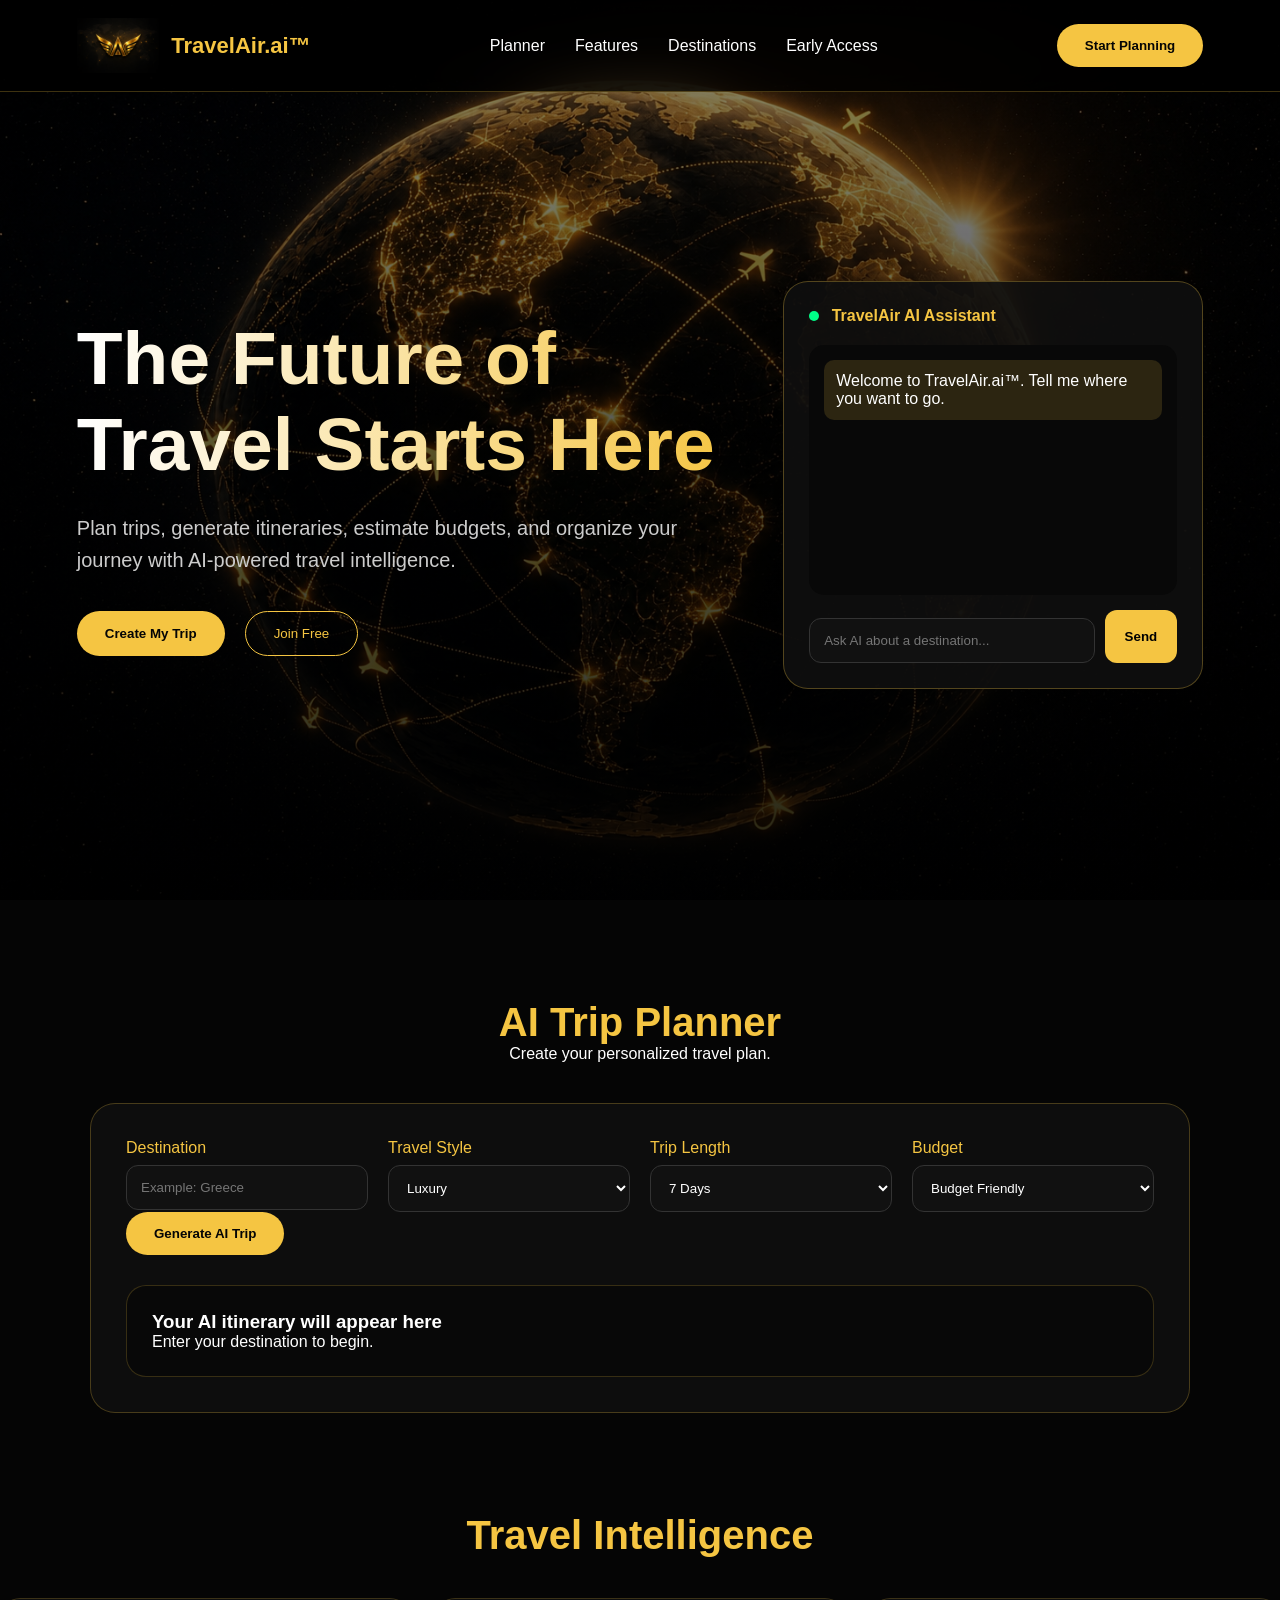
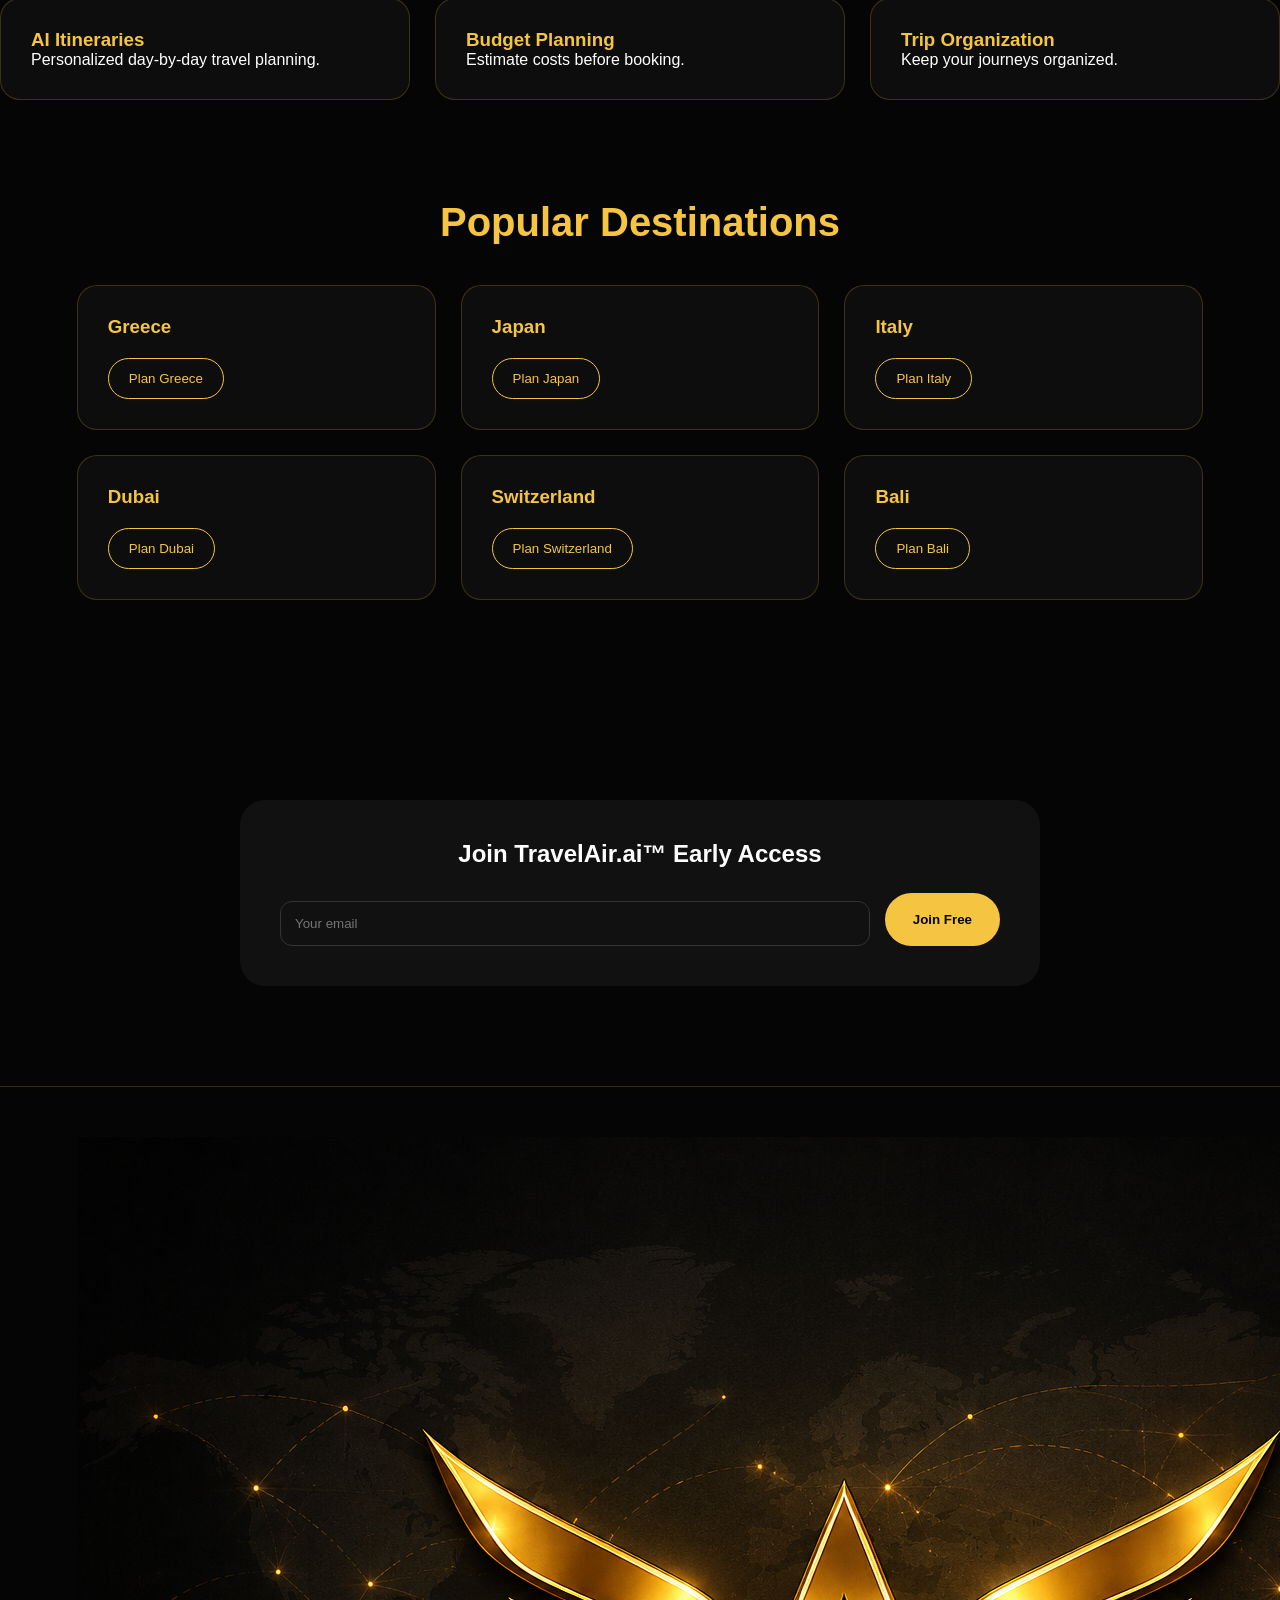
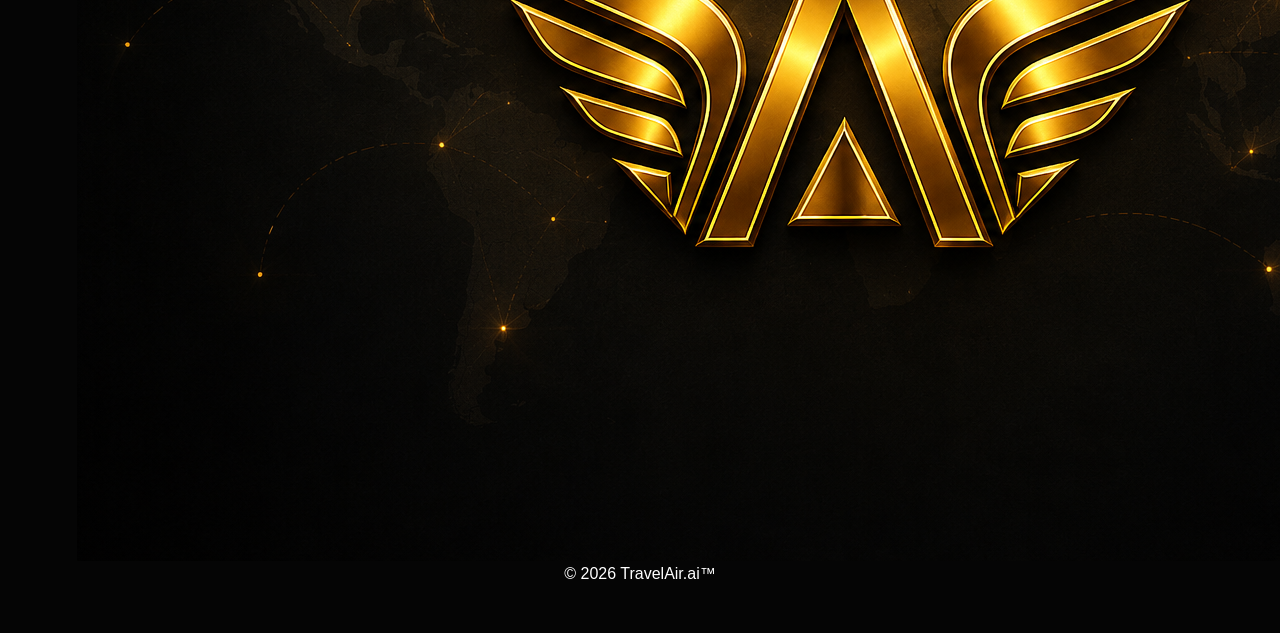
==== commit 0bf7accd: "Update index.html" ====
--- a/index.html
+++ b/index.html
@@ -7,9 +7,9 @@
 
 <meta name="viewport" content="width=device-width, initial-scale=1.0">
 
-<title>TravelAir.ai™ | AI Travel Intelligence</title>
-
-<meta name="description" content="TravelAir.ai helps you plan smarter journeys with AI-powered travel planning, itineraries, and trip intelligence.">
+<title>TravelAir.ai™ | AI Travel Planning</title>
+
+<meta name="description" content="TravelAir.ai™ AI powered travel planning platform.">
 
 <link rel="stylesheet" href="style.css">
 
@@ -22,6 +22,7 @@
 <div class="background-globe"></div>
 
 
+
 <header class="navbar">
 
 
@@ -29,9 +30,7 @@
 
 <img src="travelair-logo.png" alt="TravelAir.ai Logo">
 
-<span>
-TravelAir.ai™
-</span>
+<span>TravelAir.ai™</span>
 
 </div>
 
@@ -39,11 +38,9 @@
 
 <nav>
 
-<a href="#home">Home</a>
-
-<a href="#planner">AI Planner</a>
-
-<a href="#intelligence">Intelligence</a>
+<a href="#planner">Planner</a>
+
+<a href="#features">Features</a>
 
 <a href="#destinations">Destinations</a>
 
@@ -55,7 +52,7 @@
 
 <button class="nav-btn" onclick="scrollToPlanner()">
 
-Start Planning Free
+Start Planning
 
 </button>
 
@@ -69,23 +66,21 @@
 <main>
 
 
-<section class="hero" id="home">
+<section class="hero">
 
 
 <div class="hero-content">
 
 
 <h1>
-
 The Future of Travel Starts Here
-
 </h1>
 
 
 
 <p>
 
-AI-powered travel planning that helps you discover destinations, create itineraries, estimate costs, and organize your journey.
+Plan trips, generate itineraries, estimate budgets, and organize your journey with AI-powered travel intelligence.
 
 </p>
 
@@ -101,66 +96,19 @@
 </button>
 
 
-
 <button class="secondary-btn" onclick="scrollToWaitlist()">
 
-Join Early Access
-
-</button>
-
-
-</div>
-
-
-
-<div class="hero-stats">
-
-
-<div>
-
-<strong>
-AI
-</strong>
-
-<span>
-Trip Planning
-</span>
-
-</div>
-
-
-
-<div>
-
-<strong>
-24/7
-</strong>
-
-<span>
-Travel Intelligence
-</span>
-
-</div>
-
-
-
-<div>
-
-<strong>
-Global
-</strong>
-
-<span>
-Destinations
-</span>
-
-</div>
-
-
-</div>
-
-
-</div>
+Join Free
+
+</button>
+
+
+</div>
+
+
+</div>
+
+
 
 
 
@@ -179,17 +127,19 @@
 
 
 
-<div class="chat-window" id="aiChat">
+
+<div id="aiChat" class="chat-window">
 
 
 <div class="ai-message">
 
-Hello. Where would you like to travel?
-
-</div>
-
-
-</div>
+Welcome to TravelAir.ai™. Tell me where you want to go.
+
+</div>
+
+
+</div>
+
 
 
 
@@ -198,7 +148,8 @@
 
 <input 
 id="chatInput"
-placeholder="Ask about destinations, trips, budgets..."
+type="text"
+placeholder="Ask AI about a destination..."
 >
 
 
@@ -215,9 +166,16 @@
 </div>
 
 
+
 </section>
 
-  <section class="planner-section" id="planner">
+
+
+
+
+
+
+<section id="planner" class="planner-section">
 
 
 <div class="section-title">
@@ -227,17 +185,20 @@
 </h2>
 
 <p>
-Create your personalized travel experience.
+Create your personalized travel plan.
 </p>
 
 </div>
 
 
 
+
 <div class="planner-box">
 
 
+
 <div class="planner-grid">
+
 
 
 <div class="input-group">
@@ -248,11 +209,13 @@
 
 <input 
 id="destination"
-type="text"
-placeholder="Example: Greece, Japan, Italy"
+placeholder="Example: Greece"
 >
 
-</div>
+
+</div>
+
+
 
 
 
@@ -262,31 +225,24 @@
 Travel Style
 </label>
 
+
 <select id="travelStyle">
 
-<option>
-Luxury
-</option>
-
-<option>
-Adventure
-</option>
-
-<option>
-Family
-</option>
-
-<option>
-Business
-</option>
-
-<option>
-Relaxation
-</option>
+<option>Luxury</option>
+
+<option>Adventure</option>
+
+<option>Family</option>
+
+<option>Business</option>
+
+<option>Relaxation</option>
+
 
 </select>
 
 </div>
+
 
 
 
@@ -297,59 +253,46 @@
 Trip Length
 </label>
 
+
 <select id="tripLength">
 
-<option value="3">
-3 Days
-</option>
-
-<option value="5">
-5 Days
-</option>
-
-<option value="7" selected>
-7 Days
-</option>
-
-<option value="10">
-10 Days
-</option>
-
-<option value="14">
-14 Days
-</option>
+<option value="3">3 Days</option>
+
+<option value="5">5 Days</option>
+
+<option value="7" selected>7 Days</option>
+
+<option value="10">10 Days</option>
+
+<option value="14">14 Days</option>
+
 
 </select>
 
-</div>
+
+</div>
+
 
 
 
 
 <div class="input-group">
 
+
 <label>
-Budget Level
+Budget
 </label>
 
 
 <select id="budget">
 
-<option>
-Budget Friendly
-</option>
-
-<option selected>
-Moderate
-</option>
-
-<option>
-Premium
-</option>
-
-<option>
-Luxury
-</option>
+<option>Budget Friendly</option>
+
+<option>Moderate</option>
+
+<option>Premium</option>
+
+<option>Luxury</option>
 
 
 </select>
@@ -358,21 +301,24 @@
 </div>
 
 
-</div>
-
-
-
-
-<button class="primary-btn" id="planTrip">
-
-Generate My AI Trip
-
-</button>
-
-
-
-
-<div class="trip-result" id="tripResult">
+
+</div>
+
+
+
+
+
+<button id="planTrip" class="primary-btn">
+
+Generate AI Trip
+
+</button>
+
+
+
+
+
+<div id="tripResult" class="trip-result">
 
 
 <h3>
@@ -381,7 +327,7 @@
 
 
 <p>
-Enter your destination and preferences to generate your travel plan.
+Enter your destination to begin.
 </p>
 
 
@@ -399,23 +345,21 @@
 
 
 
-<section class="intelligence" id="intelligence">
+
+
+
+<section id="features" class="features">
 
 
 <div class="section-title">
-
 
 <h2>
 Travel Intelligence
 </h2>
 
 
-<p>
-Smarter planning tools designed for modern travelers.
-</p>
-
-
-</div>
+</div>
+
 
 
 
@@ -429,26 +373,24 @@
 </h3>
 
 <p>
-Generate personalized day-by-day travel experiences.
+Personalized day-by-day travel planning.
 </p>
 
 </div>
 
 
 
-
 <div class="feature-card">
 
 <h3>
-Budget Intelligence
+Budget Planning
 </h3>
 
 <p>
-Estimate travel costs before you book.
+Estimate costs before booking.
 </p>
 
 </div>
-
 
 
 
@@ -459,7 +401,7 @@
 </h3>
 
 <p>
-Save and manage your favorite journeys.
+Keep your journeys organized.
 </p>
 
 </div>
@@ -475,40 +417,28 @@
 
 
 
-<section class="destinations" id="destinations">
+
+
+
+<section id="destinations" class="destinations">
 
 
 <div class="section-title">
-
 
 <h2>
 Popular Destinations
 </h2>
 
-
-<p>
-Start planning your next adventure.
-</p>
-
-
-</div>
-
+</div>
 
 
 
 <div class="destination-grid">
 
 
-
 <div class="destination-card">
 
-<h3>
-Greece
-</h3>
-
-<p>
-Island escapes, history, and luxury experiences.
-</p>
+<h3>Greece</h3>
 
 <button class="destination-btn">
 Plan Greece
@@ -518,17 +448,9 @@
 
 
 
-
-
 <div class="destination-card">
 
-<h3>
-Japan
-</h3>
-
-<p>
-Culture, technology, and unforgettable cities.
-</p>
+<h3>Japan</h3>
 
 <button class="destination-btn">
 Plan Japan
@@ -538,17 +460,9 @@
 
 
 
-
-
 <div class="destination-card">
 
-<h3>
-Italy
-</h3>
-
-<p>
-Cuisine, coastlines, and timeless travel.
-</p>
+<h3>Italy</h3>
 
 <button class="destination-btn">
 Plan Italy
@@ -558,17 +472,9 @@
 
 
 
-
-
 <div class="destination-card">
 
-<h3>
-Dubai
-</h3>
-
-<p>
-Luxury, innovation, and adventure.
-</p>
+<h3>Dubai</h3>
 
 <button class="destination-btn">
 Plan Dubai
@@ -578,17 +484,9 @@
 
 
 
-
-
 <div class="destination-card">
 
-<h3>
-Switzerland
-</h3>
-
-<p>
-Mountains and premium scenic journeys.
-</p>
+<h3>Switzerland</h3>
 
 <button class="destination-btn">
 Plan Switzerland
@@ -598,17 +496,9 @@
 
 
 
-
-
 <div class="destination-card">
 
-<h3>
-Bali
-</h3>
-
-<p>
-Nature, beaches, and relaxation.
-</p>
+<h3>Bali</h3>
 
 <button class="destination-btn">
 Plan Bali
@@ -617,118 +507,20 @@
 </div>
 
 
-
 </div>
 
 
 </section>
 
-<section class="how-it-works">
-
-
-<div class="section-title">
-
-<h2>
-How TravelAir.ai Works
-</h2>
-
-<p>
-From idea to itinerary in seconds.
-</p>
-
-</div>
-
-
-
-
-<div class="steps-grid">
-
-
-<div class="step-card">
-
-<span>
-01
-</span>
-
-<h3>
-Choose Destination
-</h3>
-
-<p>
-Tell TravelAir where you want to go.
-</p>
-
-</div>
-
-
-
-
-<div class="step-card">
-
-<span>
-02
-</span>
-
-<h3>
-Customize Experience
-</h3>
-
-<p>
-Select your style, days, and budget.
-</p>
-
-</div>
-
-
-
-
-<div class="step-card">
-
-<span>
-03
-</span>
-
-<h3>
-Generate AI Plan
-</h3>
-
-<p>
-Receive a personalized travel preview.
-</p>
-
-</div>
-
-
-
-
-<div class="step-card">
-
-<span>
-04
-</span>
-
-<h3>
-Save Your Journey
-</h3>
-
-<p>
-Keep your favorite travel ideas organized.
-</p>
-
-</div>
-
-
-</div>
-
-
-</section>
-
-
-
-
-
-
-<section class="waitlist" id="waitlist">
+
+
+
+
+
+
+
+
+<section id="waitlist" class="waitlist">
 
 
 <div class="waitlist-box">
@@ -737,12 +529,6 @@
 <h2>
 Join TravelAir.ai™ Early Access
 </h2>
-
-
-<p>
-Be among the first to experience AI-powered travel planning.
-</p>
-
 
 
 <form 
@@ -758,14 +544,13 @@
 
 name="email"
 
-placeholder="Enter your email address"
+placeholder="Your email"
 
 required
 
 >
 
 
-
 <button type="submit">
 
 Join Free
@@ -776,89 +561,39 @@
 </form>
 
 
-
-<p class="small-text">
-
-No payment required. Early access updates only.
-
+</div>
+
+
+</section>
+
+
+
+
+
+
+
+
+<footer>
+
+
+<img src="travelair-logo.png" alt="TravelAir.ai Logo">
+
+
+<p>
+© 2026 TravelAir.ai™
 </p>
 
 
-
-</div>
-
-
-</section>
-
-
-
-
-
-
-
-<footer>
-
-
-<div class="footer-brand">
-
-
-<img 
-src="travelair-logo.png"
-alt="TravelAir.ai Logo"
->
-
-
-
-<span>
-TravelAir.ai™
-</span>
-
-
-</div>
-
-
-
-
-<div class="footer-links">
-
-
-<a href="#">
-Privacy
-</a>
-
-
-<a href="#">
-Terms
-</a>
-
-
-<a href="#waitlist">
-Contact
-</a>
-
-
-</div>
-
-
-
-<p>
-
-© 2026 TravelAir.ai™. Building the future of AI-powered travel.
-
-</p>
-
-
-
 </footer>
 
 
 
+
+
 </main>
 
 
 
-
-
 <script src="script.js"></script>
 
 
--- a/style.css
+++ b/style.css
@@ -1,165 +1,369 @@
-* {
-margin: 0;
-padding: 0;
-box-sizing: border-box;
-font-family: "Inter", Arial, sans-serif;
-}
-
-
-html {
-scroll-behavior: smooth;
-}
-
-
-body {
-
-background:
+/* TravelAir.ai™ Premium AI Travel Platform */
+
+*{
+margin:0;
+padding:0;
+box-sizing:border-box;
+font-family:Inter,Segoe UI,Arial,sans-serif;
+}
+
+html{
+scroll-behavior:smooth;
+}
+
+body{
+background:#050505;
+color:white;
+overflow-x:hidden;
+}
+
+
+/* GLOBAL GLOBE BACKGROUND */
+
+.background-globe{
+
+position:fixed;
+top:0;
+left:0;
+
+width:100%;
+height:100vh;
+
+z-index:-2;
+
+background-image:
 linear-gradient(
-rgba(0,0,0,0.72),
-rgba(0,0,0,0.88)
+rgba(0,0,0,.45),
+rgba(0,0,0,.85)
 ),
 url("travelair-global-bg.png");
 
-background-size: cover;
-background-position: center;
-background-attachment: fixed;
-
-color: #ffffff;
-overflow-x: hidden;
-
-}
-
-
-
-body::before {
-
-content: "";
-
-position: fixed;
-
-inset: 0;
-
-background:
-radial-gradient(
-circle at top right,
-rgba(212,175,55,0.25),
-transparent 40%
+background-size:cover;
+
+background-position:center;
+
+background-repeat:no-repeat;
+
+}
+
+
+
+/* NAVBAR */
+
+.navbar{
+
+position:fixed;
+
+top:0;
+left:0;
+
+width:100%;
+
+padding:18px 6%;
+
+display:flex;
+
+align-items:center;
+
+justify-content:space-between;
+
+background:rgba(0,0,0,.75);
+
+backdrop-filter:blur(15px);
+
+border-bottom:1px solid rgba(245,197,66,.25);
+
+z-index:100;
+
+}
+
+
+.logo{
+
+display:flex;
+
+align-items:center;
+
+gap:12px;
+
+color:#f5c542;
+
+font-size:22px;
+
+font-weight:800;
+
+}
+
+
+.logo img{
+
+height:55px;
+
+width:auto;
+
+}
+
+
+
+.navbar nav{
+
+display:flex;
+
+gap:30px;
+
+}
+
+
+
+.navbar nav a{
+
+color:white;
+
+text-decoration:none;
+
+}
+
+
+.navbar nav a:hover{
+
+color:#f5c542;
+
+}
+
+
+
+.nav-btn,
+.primary-btn,
+.waitlist-form button{
+
+background:#f5c542;
+
+color:#050505;
+
+border:none;
+
+padding:14px 28px;
+
+border-radius:30px;
+
+font-weight:800;
+
+cursor:pointer;
+
+}
+
+
+
+.secondary-btn{
+
+background:none;
+
+border:1px solid #f5c542;
+
+color:#f5c542;
+
+padding:14px 28px;
+
+border-radius:30px;
+
+cursor:pointer;
+
+}
+
+
+
+/* HERO */
+
+
+.hero{
+
+min-height:100vh;
+
+padding:150px 6% 80px;
+
+display:grid;
+
+grid-template-columns:1fr 420px;
+
+gap:50px;
+
+align-items:center;
+
+}
+
+
+.hero h1{
+
+font-size:clamp(42px,6vw,75px);
+
+background:linear-gradient(
+90deg,
+white,
+#f5c542
 );
 
-pointer-events: none;
-
-z-index: -1;
-
-}
-
-
-
-/* NAVBAR */
-
-
-.navbar {
-
-width: 100%;
-
-display: flex;
-
-align-items: center;
-
-justify-content: space-between;
-
-padding: 25px 8%;
-
-position: fixed;
-
-top: 0;
-
-z-index: 1000;
-
-background:
-
-rgba(0,0,0,0.55);
-
-backdrop-filter: blur(12px);
-
-border-bottom:
-
-1px solid rgba(212,175,55,0.2);
-
-}
-
-
-
-.logo {
-
-display: flex;
-
-align-items: center;
-
-gap: 12px;
-
-font-size: 1.4rem;
-
-font-weight: 700;
-
-color: #d4af37;
-
-}
-
-
-
-.logo img {
-
-width: 55px;
-
-height: auto;
-
-}
-
-
-
-.navbar nav {
-
-display: flex;
-
-gap: 30px;
-
-}
-
-
-
-.navbar nav a {
-
-color: white;
-
-text-decoration: none;
-
-font-size: .95rem;
-
-transition: .3s;
-
-}
-
-
-
-.navbar nav a:hover {
-
-color:#d4af37;
-
-}
-
-
-
-.nav-btn {
-
-background:#d4af37;
-
-color:#000;
+-webkit-background-clip:text;
+
+color:transparent;
+
+}
+
+
+
+.hero p{
+
+font-size:20px;
+
+color:#ccc;
+
+line-height:1.6;
+
+margin-top:25px;
+
+}
+
+
+
+.hero-actions{
+
+display:flex;
+
+gap:20px;
+
+margin-top:35px;
+
+}
+
+
+
+/* AI CHAT PANEL */
+
+
+.ai-panel{
+
+background:rgba(15,15,15,.9);
+
+border:1px solid rgba(245,197,66,.3);
+
+border-radius:25px;
+
+padding:25px;
+
+}
+
+
+
+.ai-panel-header{
+
+color:#f5c542;
+
+font-weight:800;
+
+margin-bottom:20px;
+
+}
+
+
+.status-dot{
+
+display:inline-block;
+
+width:10px;
+
+height:10px;
+
+background:#00ff88;
+
+border-radius:50%;
+
+margin-right:8px;
+
+}
+
+
+
+.chat-window{
+
+height:250px;
+
+overflow-y:auto;
+
+background:#080808;
+
+padding:15px;
+
+border-radius:15px;
+
+}
+
+
+
+.ai-message{
+
+background:rgba(245,197,66,.15);
+
+padding:12px;
+
+border-radius:10px;
+
+margin-bottom:10px;
+
+}
+
+
+
+.user-message{
+
+background:#222;
+
+padding:12px;
+
+border-radius:10px;
+
+margin-bottom:10px;
+
+}
+
+
+
+.chat-input{
+
+display:flex;
+
+gap:10px;
+
+margin-top:15px;
+
+}
+
+
+.chat-input input{
+
+flex:1;
+
+background:#111;
+
+border:1px solid #333;
+
+padding:14px;
+
+color:white;
+
+border-radius:12px;
+
+}
+
+
+
+.chat-input button{
+
+background:#f5c542;
 
 border:none;
 
-padding:12px 24px;
-
-border-radius:30px;
+padding:12px 20px;
+
+border-radius:12px;
 
 font-weight:700;
 
@@ -169,1212 +373,313 @@
 
 
 
-/* HERO */
-
-
-.hero {
-
-min-height:100vh;
-
-display:flex;
-
-align-items:center;
-
-justify-content:space-between;
-
-gap:50px;
-
-padding:140px 8% 80px;
-
-}
-
-
-
-.hero-content {
-
-max-width:650px;
-
-}
-
-
-
-.hero-content h1 {
-
-font-size:clamp(3rem,6vw,5rem);
-
-line-height:1.05;
-
-color:#ffffff;
-
-margin-bottom:25px;
-
-}
-
-
-
-.hero-content p {
-
-font-size:1.2rem;
-
-line-height:1.7;
-
-color:#d1d1d1;
-
-margin-bottom:35px;
-
-}
-
-
-
-.hero-buttons {
-
-display:flex;
-
-gap:18px;
-
-}
-
-.primary-btn {
-
-background: linear-gradient(
-135deg,
-#d4af37,
-#f5d76e
-);
-
-color:#000;
-
-border:none;
-
-padding:15px 32px;
-
-border-radius:40px;
-
-font-weight:700;
-
-font-size:1rem;
-
-cursor:pointer;
-
-transition:.3s;
-
-}
-
-
-
-.primary-btn:hover {
-
-transform:translateY(-3px);
-
-box-shadow:0 10px 30px rgba(212,175,55,.35);
-
-}
-
-
-
-.secondary-btn {
-
-background:transparent;
-
-color:#fff;
-
-border:1px solid rgba(212,175,55,.7);
-
-padding:15px 32px;
-
-border-radius:40px;
-
-font-weight:600;
-
-cursor:pointer;
-
-}
-
-
-
-.secondary-btn:hover {
-
-background:rgba(212,175,55,.12);
-
-}
-
-
-
-/* AI PANEL */
-
-
-.hero-ai-panel {
-
-width:420px;
-
-background:
-
-rgba(10,10,10,.75);
-
-border:
-
-1px solid rgba(212,175,55,.35);
+
+
+/* PLANNER */
+
+
+.planner-section,
+.intelligence,
+.destinations,
+.how-it-works,
+.waitlist{
+
+padding:100px 6%;
+
+}
+
+
+
+.section-title{
+
+text-align:center;
+
+margin-bottom:40px;
+
+}
+
+
+.section-title h2{
+
+color:#f5c542;
+
+font-size:40px;
+
+}
+
+
+
+.planner-box{
+
+max-width:1100px;
+
+margin:auto;
+
+background:rgba(15,15,15,.9);
+
+border:1px solid rgba(245,197,66,.25);
 
 border-radius:25px;
 
-padding:30px;
-
-box-shadow:
-
-0 0 50px rgba(212,175,55,.15);
-
-backdrop-filter:blur(15px);
-
-}
-
-
-
-.ai-header {
-
-display:flex;
-
-align-items:center;
-
-gap:10px;
-
-font-size:1.2rem;
-
-font-weight:700;
-
-color:#d4af37;
-
-margin-bottom:25px;
-
-}
-
-
-
-.status-dot {
-
-width:10px;
-
-height:10px;
-
-background:#d4af37;
-
-border-radius:50%;
-
-box-shadow:0 0 15px #d4af37;
-
-}
-
-
-
-.ai-message {
-
-background:rgba(255,255,255,.06);
-
-padding:18px;
-
-border-radius:15px;
-
-line-height:1.5;
-
-color:#ddd;
-
-margin-bottom:20px;
-
-}
-
-
-
-.planner-preview {
+padding:35px;
+
+}
+
+
+
+.planner-grid{
 
 display:grid;
 
-gap:15px;
-
-margin-bottom:25px;
-
-}
-
-
-
-.planner-preview div {
-
-background:rgba(212,175,55,.08);
-
-border:1px solid rgba(212,175,55,.15);
-
-padding:15px;
+grid-template-columns:repeat(4,1fr);
+
+gap:20px;
+
+}
+
+
+
+.input-group label{
+
+color:#f5c542;
+
+}
+
+
+
+input,
+select{
+
+width:100%;
+
+background:#111;
+
+color:white;
+
+border:1px solid #333;
+
+padding:14px;
 
 border-radius:12px;
 
-}
-
-
-
-.planner-preview strong {
-
-color:#d4af37;
-
-font-size:.85rem;
-
-}
-
-
-
-.planner-preview p {
-
-margin-top:5px;
-
-color:white;
-
-}
-
-
-
-.generate-btn {
-
-width:100%;
-
-padding:15px;
-
-border:none;
-
-border-radius:30px;
-
-background:#d4af37;
-
-font-weight:700;
-
-cursor:pointer;
-
-color:#000;
-
-}
-
-
-
-/* SECTION HEADERS */
-
-
-.section-title {
-
-text-align:center;
-
-max-width:700px;
-
-margin:0 auto 50px;
-
-}
-
-
-
-.section-title h2 {
-
-font-size:2.5rem;
-
-margin-bottom:15px;
-
-}
-
-
-
-.section-title p {
-
-color:#cfcfcf;
-
-font-size:1.1rem;
-
-}
-
-/* PLANNER SECTION */
-
-.planner-section {
-
-padding:100px 8%;
-
-}
-
-
-
-.planner-box {
-
-max-width:1100px;
-
-margin:auto;
-
-background:
-
-rgba(15,15,15,.75);
-
-border:
-
-1px solid rgba(212,175,55,.25);
-
-border-radius:30px;
-
-padding:40px;
-
-backdrop-filter:blur(15px);
-
-}
-
-
-
-.planner-input label,
-.planner-grid label {
-
-display:block;
-
-color:#d4af37;
-
-font-weight:600;
-
-margin-bottom:10px;
-
-}
-
-
-
-.planner-input input,
-.planner-grid select {
-
-width:100%;
-
-padding:15px;
-
-border-radius:12px;
-
-border:
-
-1px solid rgba(255,255,255,.15);
-
-background:#111;
-
-color:white;
-
-font-size:1rem;
-
-}
-
-
-
-.planner-grid {
-
-display:grid;
-
-grid-template-columns:repeat(3,1fr);
-
-gap:20px;
-
-margin:25px 0;
-
-}
-
-
-
-.trip-result {
+margin-top:8px;
+
+}
+
+
+
+.trip-result{
 
 margin-top:30px;
 
 padding:25px;
 
+background:#080808;
+
 border-radius:20px;
 
-background:rgba(212,175,55,.08);
-
-border:
-
-1px solid rgba(212,175,55,.2);
-
-}
-
-
-
-/* FEATURES */
-
-
-.features {
-
-padding:100px 8%;
-
-}
-
-
-
-.feature-grid {
-
-display:grid;
-
-grid-template-columns:repeat(3,1fr);
-
-gap:25px;
-
-}
-
-
-
-.feature-card {
-
-background:
-
-rgba(10,10,10,.75);
-
-border:
-
-1px solid rgba(212,175,55,.25);
-
-padding:35px;
-
-border-radius:25px;
-
-transition:.3s;
-
-}
-
-
-
-.feature-card:hover {
-
-transform:translateY(-8px);
-
-border-color:#d4af37;
-
-}
-
-
-
-.feature-card h3 {
-
-color:#d4af37;
-
-margin-bottom:15px;
-
-font-size:1.4rem;
-
-}
-
-
-
-.feature-card p {
-
-color:#ccc;
-
-line-height:1.6;
-
-}
-
-
-
-/* DESTINATIONS */
-
-
-.destinations {
-
-padding:100px 8%;
-
-}
-
-
-
-.destination-grid {
-
-display:grid;
-
-grid-template-columns:repeat(3,1fr);
-
-gap:25px;
-
-}
-
-
-
-.destination-card {
-
-min-height:220px;
-
-padding:30px;
-
-border-radius:25px;
-
-background:
-
-linear-gradient(
-145deg,
-rgba(212,175,55,.12),
-rgba(0,0,0,.8)
-);
-
-border:
-
-1px solid rgba(212,175,55,.25);
-
-display:flex;
-
-flex-direction:column;
-
-justify-content:flex-end;
-
-}
-
-
-
-.destination-card h3 {
-
-font-size:1.8rem;
-
-color:#fff;
-
-margin-bottom:10px;
-
-}
-
-
-
-.destination-card p {
-
-color:#ccc;
-
-margin-bottom:20px;
-
-line-height:1.5;
-
-}
-
-
-
-.destination-btn {
-
-background:transparent;
-
-border:
-
-1px solid #d4af37;
-
-color:#d4af37;
-
-padding:10px 18px;
-
-border-radius:25px;
-
-cursor:pointer;
-
-width:max-content;
-
-}
-
-/* HOW IT WORKS */
-
-
-.how-it-works {
-
-padding:100px 8%;
-
-}
-
-
-
-.steps-grid {
-
-display:grid;
-
-grid-template-columns:repeat(4,1fr);
-
-gap:25px;
-
-}
-
-
-
-.step-card {
-
-background:
-
-rgba(10,10,10,.75);
-
-border:
-
-1px solid rgba(212,175,55,.25);
-
-padding:30px;
-
-border-radius:25px;
-
-}
-
-
-
-.step-card span {
-
-display:inline-flex;
-
-align-items:center;
-
-justify-content:center;
-
-width:40px;
-
-height:40px;
-
-border-radius:50%;
-
-background:#d4af37;
-
-color:#000;
-
-font-weight:800;
-
-margin-bottom:20px;
-
-}
-
-
-
-.step-card h3 {
-
-margin-bottom:12px;
-
-color:#fff;
-
-}
-
-
-
-.step-card p {
-
-color:#ccc;
-
-line-height:1.5;
-
-}
-
-
-
-/* EARLY ACCESS */
-
-
-.early-access {
-
-padding:100px 8%;
-
-}
-
-
-
-.waitlist-content {
-
-max-width:800px;
-
-margin:auto;
-
-text-align:center;
-
-padding:60px 40px;
-
-border-radius:30px;
-
-background:
-
-rgba(15,15,15,.8);
-
-border:
-
-1px solid rgba(212,175,55,.3);
-
-}
-
-
-
-.waitlist-content h2 {
-
-font-size:2.8rem;
-
-margin-bottom:20px;
-
-}
-
-
-
-.waitlist-content p {
-
-color:#ccc;
-
-margin-bottom:30px;
-
-}
-
-
-
-.waitlist-form {
-
-display:flex;
-
-max-width:550px;
-
-margin:auto;
-
-gap:15px;
-
-}
-
-
-
-.waitlist-form input {
-
-flex:1;
-
-padding:16px;
-
-border-radius:30px;
-
-border:
-
-1px solid rgba(255,255,255,.2);
-
-background:#111;
-
-color:white;
-
-}
-
-
-
-.waitlist-form button {
-
-padding:16px 30px;
-
-border:none;
-
-border-radius:30px;
-
-background:#d4af37;
-
-font-weight:700;
-
-cursor:pointer;
-
-}
-
-
-
-.small-text {
-
-font-size:.85rem;
-
-color:#999;
-
-margin-top:15px;
-
-}
-
-
-
-/* VISION */
-
-
-.vision {
-
-padding:100px 8%;
-
-}
-
-
-
-.vision-box {
-
-text-align:center;
-
-max-width:1100px;
-
-margin:auto;
-
-}
-
-
-
-.vision-box h2 {
-
-font-size:2.5rem;
-
-margin-bottom:20px;
-
-}
-
-
-
-.vision-box > p {
-
-color:#ccc;
-
-line-height:1.7;
-
-max-width:800px;
-
-margin:auto;
-
-}
-
-
-
-.vision-grid {
-
-display:grid;
-
-grid-template-columns:repeat(3,1fr);
-
-gap:25px;
-
-margin-top:50px;
-
-}
-
-
-
-.vision-grid div {
-
-padding:30px;
-
-border-radius:20px;
-
-background:rgba(212,175,55,.08);
-
-border:
-
-1px solid rgba(212,175,55,.2);
-
-}
-
-
-
-.vision-grid h3 {
-
-color:#d4af37;
-
-margin-bottom:12px;
-
-}
-
-
-
-.vision-grid p {
-
-color:#ccc;
-
-line-height:1.5;
-
-}
-
-/* FOOTER */
-
-
-footer {
-
-padding:50px 8%;
-
-border-top:
-
-1px solid rgba(212,175,55,.2);
-
-background:rgba(0,0,0,.7);
-
-text-align:center;
-
-}
-
-
-
-.footer-logo {
-
-display:flex;
-
-justify-content:center;
-
-align-items:center;
-
-gap:12px;
-
-color:#d4af37;
-
-font-size:1.3rem;
-
-font-weight:700;
-
-margin-bottom:25px;
-
-}
-
-
-
-.footer-logo img {
-
-width:45px;
-
-}
-
-
-
-.footer-links {
-
-display:flex;
-
-justify-content:center;
-
-gap:25px;
-
-margin-bottom:20px;
-
-}
-
-
-
-.footer-links a {
-
-color:#ccc;
-
-text-decoration:none;
-
-}
-
-
-
-.footer-links a:hover {
-
-color:#d4af37;
-
-}
-
-
-
-footer p {
-
-color:#777;
-
-font-size:.9rem;
-
-}
-
-
-
-/* RESPONSIVE TABLET */
-
-
-@media(max-width:1000px) {
-
-
-.navbar {
-
-padding:20px 5%;
-
-}
-
-
-
-.navbar nav {
-
-display:none;
-
-}
-
-
-
-.hero {
-
-flex-direction:column;
-
-text-align:center;
-
-padding-top:130px;
-
-}
-
-
-
-.hero-content {
-
-max-width:100%;
-
-}
-
-
-
-.hero-ai-panel {
-
-width:100%;
-
-max-width:500px;
-
-}
-
-
-
-.feature-grid,
-.destination-grid {
-
-grid-template-columns:repeat(2,1fr);
-
-}
-
-
-
-.steps-grid {
-
-grid-template-columns:repeat(2,1fr);
-
-}
-
-
-
-.planner-grid {
-
-grid-template-columns:1fr;
-
-}
-
-
-
-.vision-grid {
-
-grid-template-columns:1fr;
-
-}
-
-
-}
-
-
-
-/* MOBILE */
-
-
-@media(max-width:600px) {
-
-
-.logo {
-
-font-size:1.1rem;
-
-}
-
-
-
-.logo img {
-
-width:42px;
-
-}
-
-
-
-.hero-content h1 {
-
-font-size:2.5rem;
-
-}
-
-
-
-.hero-content p {
-
-font-size:1rem;
-
-}
-
-
-
-.hero-buttons {
-
-flex-direction:column;
-
-}
-
-
-
-.primary-btn,
-.secondary-btn {
-
-width:100%;
-
-}
-
-
-
-.hero-ai-panel {
-
-padding:22px;
-
-}
-
-
-
-.section-title h2 {
-
-font-size:2rem;
-
-}
-
-
-
-.planner-box {
-
-padding:25px 18px;
-
-}
-
+border:1px solid rgba(245,197,66,.2);
+
+}
+
+
+
+
+
+/* CARDS */
 
 
 .feature-grid,
 .destination-grid,
-.steps-grid {
+.steps-grid{
+
+display:grid;
+
+gap:25px;
+
+}
+
+
+
+.feature-grid{
+
+grid-template-columns:repeat(3,1fr);
+
+}
+
+
+
+.destination-grid{
+
+grid-template-columns:repeat(3,1fr);
+
+}
+
+
+
+.steps-grid{
+
+grid-template-columns:repeat(4,1fr);
+
+}
+
+
+
+.feature-card,
+.destination-card,
+.step-card{
+
+background:rgba(15,15,15,.9);
+
+border:1px solid rgba(245,197,66,.2);
+
+padding:30px;
+
+border-radius:20px;
+
+}
+
+
+
+.feature-card h3,
+.destination-card h3{
+
+color:#f5c542;
+
+}
+
+
+
+
+
+.destination-btn{
+
+margin-top:20px;
+
+background:none;
+
+border:1px solid #f5c542;
+
+color:#f5c542;
+
+padding:12px 20px;
+
+border-radius:25px;
+
+cursor:pointer;
+
+}
+
+
+
+
+
+/* WAITLIST */
+
+
+.waitlist-box{
+
+max-width:800px;
+
+margin:auto;
+
+text-align:center;
+
+background:#111;
+
+padding:40px;
+
+border-radius:25px;
+
+}
+
+
+
+.waitlist-form{
+
+display:flex;
+
+gap:15px;
+
+margin-top:25px;
+
+}
+
+
+
+.waitlist-form input{
+
+flex:1;
+
+}
+
+
+
+
+
+/* FOOTER */
+
+
+footer{
+
+padding:50px 6%;
+
+text-align:center;
+
+border-top:1px solid rgba(245,197,66,.2);
+
+}
+
+
+.footer-brand img{
+
+height:45px;
+
+}
+
+
+
+/* MOBILE */
+
+
+@media(max-width:900px){
+
+.hero{
 
 grid-template-columns:1fr;
 
-}
-
-
-
-.waitlist-content {
-
-padding:40px 20px;
-
-}
-
-
-
-.waitlist-content h2 {
-
-font-size:2rem;
-
-}
-
-
-
-.waitlist-form {
+text-align:center;
+
+}
+
+
+.navbar nav{
+
+display:none;
+
+}
+
+
+.planner-grid{
+
+grid-template-columns:1fr;
+
+}
+
+
+.feature-grid,
+.destination-grid,
+.steps-grid{
+
+grid-template-columns:1fr;
+
+}
+
+
+.waitlist-form{
 
 flex-direction:column;
 
 }
 
-
-
-.waitlist-form button {
-
-width:100%;
-
-}
-
-
-
-footer {
-
-padding:40px 5%;
-
-}
-
-
-
-.footer-links {
-
-flex-wrap:wrap;
-
-}
-
-
-}
-
+}
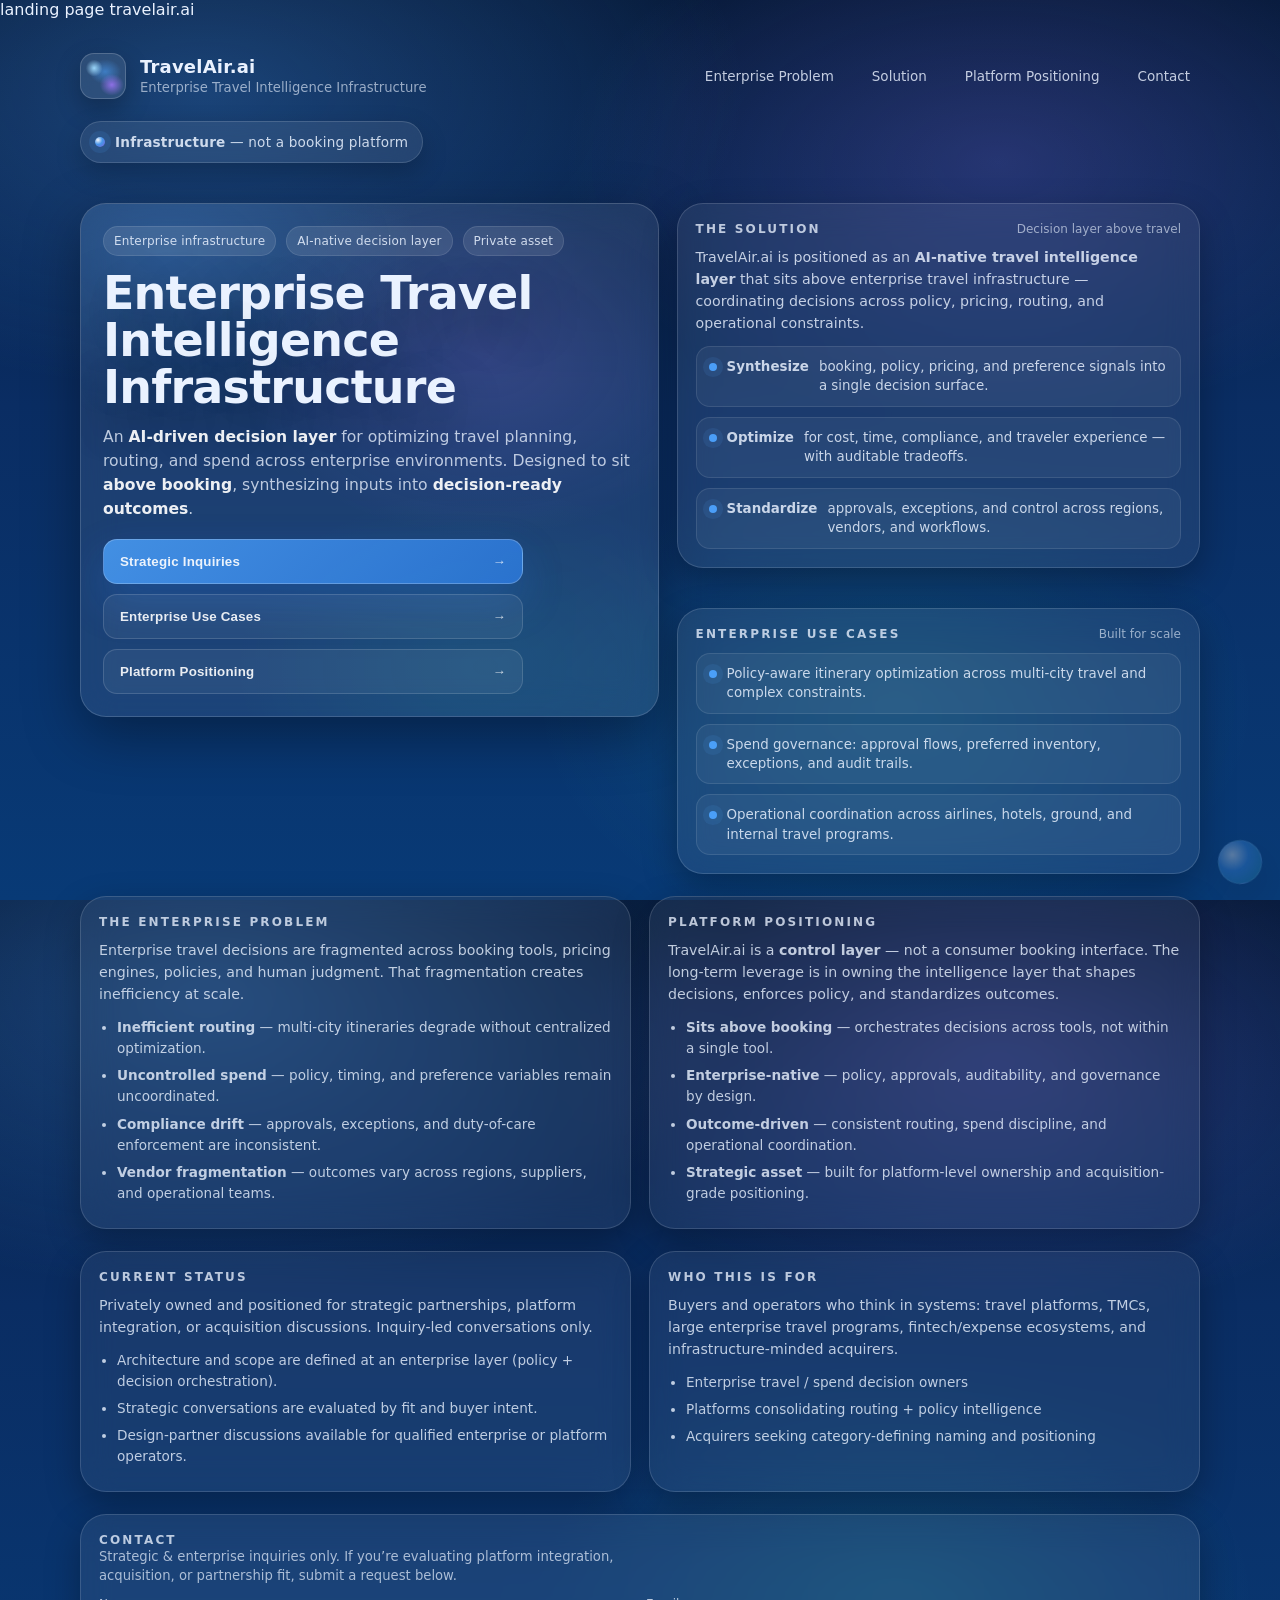
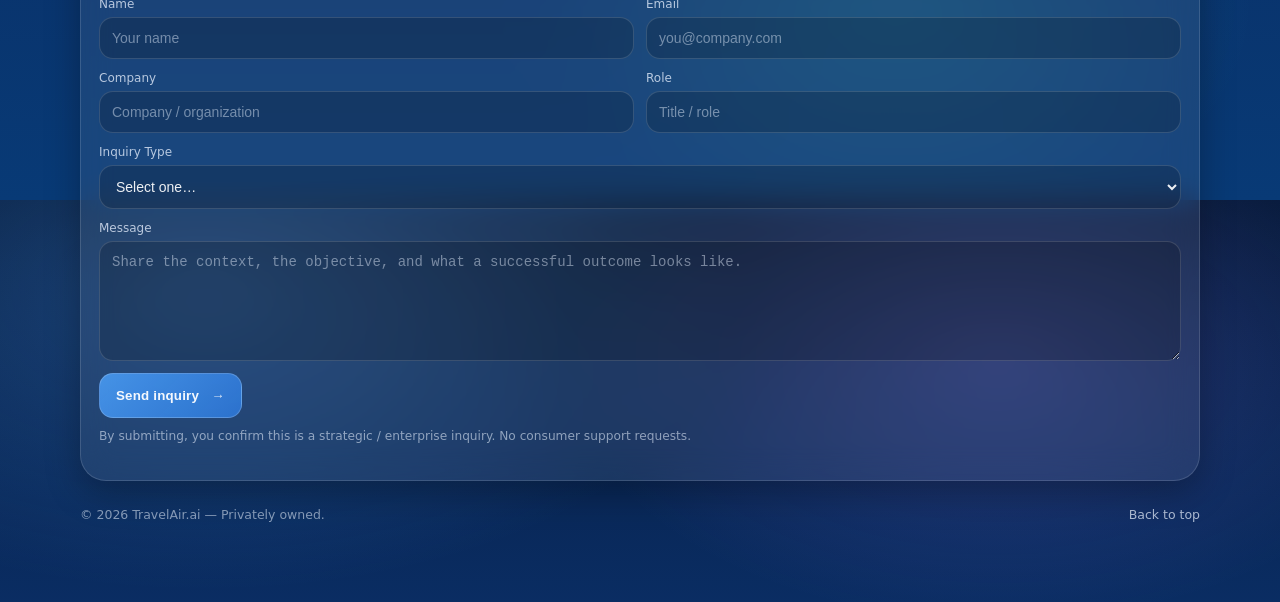
==== commit 6c8f93fd: "Update index.html" ====
--- a/index.html
+++ b/index.html
@@ -1,603 +1,734 @@
-<!DOCTYPE html>
+landing page travelair.ai
+
+
+<!doctype html>
 <html lang="en">
-
 <head>
-
-<meta charset="UTF-8">
-
-<meta name="viewport" content="width=device-width, initial-scale=1.0">
-
-<title>TravelAir.ai™ | AI Travel Planning</title>
-
-<meta name="description" content="TravelAir.ai™ AI powered travel planning platform.">
-
-<link rel="stylesheet" href="style.css">
-
+  <meta charset="utf-8" />
+  <meta name="viewport" content="width=device-width, initial-scale=1" />
+  <meta name="description" content="TravelAir.ai — Enterprise Travel Intelligence Infrastructure. An AI-native decision layer designed to sit above booking systems, synthesizing inputs into decision-ready outcomes." />
+  <meta name="theme-color" content="#0B2A5B" />
+  <title>TravelAir.ai — Enterprise Travel Intelligence Infrastructure</title>
+
+  <style>
+    :root{
+      --bg0:#061a3a;
+      --bg1:#0a2d63;
+      --bg2:#083a76;
+
+      --ink:#eaf2ff;
+      --muted:rgba(234,242,255,.78);
+      --muted2:rgba(234,242,255,.62);
+
+      --glass:rgba(255,255,255,.08);
+      --glass2:rgba(255,255,255,.06);
+      --stroke:rgba(255,255,255,.16);
+      --stroke2:rgba(255,255,255,.11);
+
+      --accent:#4da3ff;
+      --accent2:#2f7fe6;
+      --chip:rgba(255,255,255,.10);
+
+      --radius-xl:26px;
+      --radius-lg:18px;
+      --radius-md:14px;
+
+      --shadow: 0 18px 55px rgba(0,0,0,.35);
+      --shadow2: 0 12px 35px rgba(0,0,0,.28);
+
+      --max: 1120px;
+    }
+
+    *{box-sizing:border-box}
+    html,body{height:100%}
+    body{
+      margin:0;
+      font-family: ui-sans-serif, system-ui, -apple-system, Segoe UI, Roboto, Helvetica, Arial, "Apple Color Emoji","Segoe UI Emoji";
+      color:var(--ink);
+      background:
+        radial-gradient(900px 500px at 16% 10%, rgba(77,163,255,.28), transparent 60%),
+        radial-gradient(700px 420px at 78% 18%, rgba(145,122,255,.22), transparent 62%),
+        radial-gradient(620px 420px at 70% 78%, rgba(62,255,197,.10), transparent 58%),
+        linear-gradient(180deg, var(--bg0), var(--bg1) 45%, var(--bg2));
+      overflow-x:hidden;
+    }
+
+    a{color:inherit; text-decoration:none}
+    .wrap{
+      width:min(var(--max), calc(100% - 40px));
+      margin:0 auto;
+      padding:34px 0 80px;
+    }
+
+    /* Header */
+    .top{
+      display:flex;
+      align-items:center;
+      justify-content:space-between;
+      gap:16px;
+      margin-bottom:22px;
+    }
+    .brand{
+      display:flex;
+      align-items:center;
+      gap:14px;
+      min-width: 240px;
+    }
+    .logo{
+      width:46px;height:46px;
+      border-radius:14px;
+      background:
+        radial-gradient(14px 14px at 30% 32%, rgba(160,220,255,.95), transparent 60%),
+        radial-gradient(20px 18px at 70% 70%, rgba(165,120,255,.80), transparent 60%),
+        radial-gradient(26px 20px at 55% 40%, rgba(77,163,255,.55), transparent 62%),
+        rgba(255,255,255,.10);
+      border:1px solid rgba(255,255,255,.18);
+      box-shadow: 0 10px 24px rgba(0,0,0,.25);
+      backdrop-filter: blur(10px);
+    }
+    .brand h1{
+      font-size:18px;
+      line-height:1.15;
+      margin:0;
+      letter-spacing:.2px;
+    }
+    .brand p{
+      margin:3px 0 0;
+      color:var(--muted2);
+      font-size:13.2px;
+    }
+
+    .nav{
+      display:flex;
+      gap:18px;
+      align-items:center;
+      flex-wrap:wrap;
+      justify-content:flex-end;
+    }
+    .nav a{
+      font-size:13.5px;
+      color:rgba(234,242,255,.82);
+      padding:8px 10px;
+      border-radius:10px;
+      transition: background .15s ease, color .15s ease;
+    }
+    .nav a:hover{
+      background:rgba(255,255,255,.08);
+      color:rgba(255,255,255,.94);
+    }
+
+    /* Badge row */
+    .badgeRow{
+      display:flex;
+      align-items:center;
+      gap:10px;
+      margin:18px 0 18px;
+    }
+    .badge{
+      display:inline-flex;
+      align-items:center;
+      gap:10px;
+      padding:12px 14px;
+      border-radius:999px;
+      background:rgba(255,255,255,.08);
+      border:1px solid rgba(255,255,255,.14);
+      backdrop-filter: blur(14px);
+      box-shadow: 0 10px 26px rgba(0,0,0,.22);
+      max-width:100%;
+    }
+    .badge .dot{
+      width:10px;height:10px;border-radius:999px;
+      background: radial-gradient(circle at 30% 30%, rgba(255,255,255,.95), rgba(77,163,255,.85) 45%, rgba(155,110,255,.70));
+      box-shadow: 0 0 0 6px rgba(77,163,255,.12);
+      flex:0 0 auto;
+    }
+    .badge span{
+      font-size:13.6px;
+      color:rgba(234,242,255,.86);
+      letter-spacing:.2px;
+      white-space:nowrap;
+      overflow:hidden;
+      text-overflow:ellipsis;
+    }
+
+    /* Main grid */
+    .grid{
+      display:grid;
+      grid-template-columns: 1.05fr .95fr;
+      gap:18px;
+      align-items:start;
+    }
+
+    .panel{
+      background: var(--glass);
+      border:1px solid var(--stroke);
+      border-radius: var(--radius-xl);
+      box-shadow: var(--shadow);
+      backdrop-filter: blur(18px);
+    }
+
+    .heroCard{
+      padding:22px;
+      position:relative;
+      overflow:hidden;
+    }
+    .heroCard:before{
+      content:"";
+      position:absolute;
+      inset:-2px;
+      background:
+        radial-gradient(420px 280px at 15% 10%, rgba(77,163,255,.20), transparent 60%),
+        radial-gradient(420px 300px at 70% 30%, rgba(165,120,255,.16), transparent 60%),
+        radial-gradient(420px 300px at 70% 90%, rgba(62,255,197,.08), transparent 60%);
+      pointer-events:none;
+    }
+    .heroInner{position:relative}
+
+    .chips{
+      display:flex;
+      gap:10px;
+      flex-wrap:wrap;
+      margin-bottom:14px;
+    }
+    .chip{
+      background: var(--chip);
+      border:1px solid var(--stroke2);
+      color: rgba(234,242,255,.86);
+      padding:7px 10px;
+      border-radius:999px;
+      font-size:12px;
+      letter-spacing:.15px;
+    }
+
+    .title{
+      margin:0;
+      font-size:46px;
+      line-height:1.02;
+      letter-spacing:-.8px;
+      text-shadow: 0 18px 50px rgba(0,0,0,.35);
+    }
+    .lead{
+      margin:14px 0 0;
+      color: var(--muted);
+      font-size:15.6px;
+      line-height:1.55;
+      max-width: 58ch;
+    }
+    .lead b{color:rgba(255,255,255,.92)}
+
+    .ctaStack{
+      display:flex;
+      flex-direction:column;
+      gap:10px;
+      margin-top:18px;
+      width:min(420px, 100%);
+    }
+    .cta{
+      width:100%;
+      display:flex;
+      align-items:center;
+      justify-content:space-between;
+      gap:14px;
+      padding:14px 16px;
+      border-radius:14px;
+      border:1px solid rgba(255,255,255,.14);
+      background: rgba(255,255,255,.06);
+      color: rgba(255,255,255,.90);
+      font-weight:600;
+      letter-spacing:.2px;
+      cursor:pointer;
+      transition: transform .08s ease, background .15s ease, border-color .15s ease;
+    }
+    .cta:hover{
+      background: rgba(255,255,255,.09);
+      border-color: rgba(255,255,255,.18);
+    }
+    .cta:active{transform: translateY(1px)}
+    .cta.primary{
+      background: linear-gradient(135deg, rgba(77,163,255,.80), rgba(47,127,230,.78));
+      border-color: rgba(255,255,255,.22);
+      box-shadow: 0 18px 40px rgba(35,110,210,.30);
+    }
+    .cta.primary:hover{
+      background: linear-gradient(135deg, rgba(77,163,255,.86), rgba(47,127,230,.84));
+    }
+    .arrow{opacity:.85}
+
+    /* Right column cards */
+    .stack{
+      display:flex;
+      flex-direction:column;
+      gap:18px;
+    }
+    .card{
+      padding:18px;
+      border-radius: var(--radius-xl);
+      background: rgba(255,255,255,.07);
+      border:1px solid rgba(255,255,255,.14);
+      box-shadow: var(--shadow2);
+      backdrop-filter: blur(16px);
+    }
+    .kicker{
+      display:flex;
+      align-items:center;
+      justify-content:space-between;
+      gap:10px;
+      margin-bottom:10px;
+    }
+    .kicker h3{
+      margin:0;
+      font-size:12px;
+      letter-spacing:.18em;
+      text-transform:uppercase;
+      color: rgba(234,242,255,.78);
+    }
+    .kicker .mini{
+      font-size:12px;
+      color: rgba(234,242,255,.62);
+      white-space:nowrap;
+    }
+
+    .card p{
+      margin:0;
+      color: rgba(234,242,255,.82);
+      font-size:14.2px;
+      line-height:1.55;
+    }
+    .bullets{
+      margin:12px 0 0;
+      padding:0;
+      list-style:none;
+      display:flex;
+      flex-direction:column;
+      gap:10px;
+    }
+    .bullets li{
+      display:flex;
+      gap:10px;
+      align-items:flex-start;
+      padding:10px 12px;
+      border-radius:14px;
+      background: rgba(255,255,255,.05);
+      border:1px solid rgba(255,255,255,.10);
+      color: rgba(234,242,255,.84);
+      font-size:13.4px;
+      line-height:1.45;
+    }
+    .bullets li:before{
+      content:"";
+      width:8px;height:8px;border-radius:999px;
+      margin-top:6px;
+      background: rgba(77,163,255,.95);
+      box-shadow: 0 0 0 6px rgba(77,163,255,.10);
+      flex:0 0 auto;
+    }
+
+    /* Sections */
+    section{
+      margin-top:22px;
+    }
+    .sectionGrid{
+      display:grid;
+      grid-template-columns: 1fr 1fr;
+      gap:18px;
+    }
+    .sectionCard{
+      padding:18px;
+      border-radius: var(--radius-xl);
+      background: rgba(255,255,255,.06);
+      border:1px solid rgba(255,255,255,.14);
+      box-shadow: var(--shadow2);
+      backdrop-filter: blur(16px);
+    }
+    .sectionCard h4{
+      margin:0 0 10px;
+      font-size:12px;
+      letter-spacing:.18em;
+      text-transform:uppercase;
+      color: rgba(234,242,255,.78);
+    }
+    .sectionCard p{
+      margin:0;
+      color: rgba(234,242,255,.80);
+      font-size:14.2px;
+      line-height:1.55;
+    }
+    .miniList{
+      margin:12px 0 0;
+      padding-left:18px;
+      color: rgba(234,242,255,.80);
+      font-size:13.6px;
+      line-height:1.55;
+    }
+    .miniList li{margin:6px 0}
+
+    /* Contact */
+    .contact{
+      margin-top:22px;
+      padding:18px;
+      border-radius: var(--radius-xl);
+      background: rgba(255,255,255,.07);
+      border:1px solid rgba(255,255,255,.14);
+      box-shadow: var(--shadow2);
+      backdrop-filter: blur(16px);
+    }
+    .contactHead{
+      display:flex;
+      align-items:flex-start;
+      justify-content:space-between;
+      gap:14px;
+      flex-wrap:wrap;
+      margin-bottom:12px;
+    }
+    .contactHead h3{
+      margin:0;
+      font-size:12px;
+      letter-spacing:.18em;
+      text-transform:uppercase;
+      color: rgba(234,242,255,.78);
+    }
+    .contactHead p{
+      margin:0;
+      color: rgba(234,242,255,.70);
+      font-size:13.2px;
+      max-width: 62ch;
+      line-height:1.45;
+    }
+    form{
+      display:grid;
+      grid-template-columns: 1fr 1fr;
+      gap:12px;
+      margin-top:10px;
+    }
+    label{display:block; font-size:12px; color: rgba(234,242,255,.76); margin:0 0 6px}
+    input, select, textarea{
+      width:100%;
+      padding:12px 12px;
+      border-radius:14px;
+      border:1px solid rgba(255,255,255,.14);
+      background: rgba(0,0,0,.18);
+      color: rgba(255,255,255,.92);
+      outline:none;
+      font-size:14px;
+    }
+    input::placeholder, textarea::placeholder{color: rgba(234,242,255,.46)}
+    textarea{min-height:120px; resize:vertical}
+    .full{grid-column: 1 / -1}
+    .submit{
+      display:flex;
+      align-items:center;
+      justify-content:space-between;
+      gap:12px;
+      padding:14px 16px;
+      border-radius:14px;
+      border:1px solid rgba(255,255,255,.18);
+      background: linear-gradient(135deg, rgba(77,163,255,.82), rgba(47,127,230,.78));
+      color: rgba(255,255,255,.95);
+      font-weight:700;
+      letter-spacing:.2px;
+      cursor:pointer;
+      transition: transform .08s ease, filter .15s ease;
+    }
+    .submit:active{transform: translateY(1px)}
+    .fineprint{
+      margin-top:10px;
+      font-size:12.2px;
+      color: rgba(234,242,255,.56);
+      line-height:1.45;
+    }
+
+    /* Footer */
+    .foot{
+      margin-top:26px;
+      display:flex;
+      align-items:center;
+      justify-content:space-between;
+      gap:12px;
+      flex-wrap:wrap;
+      color: rgba(234,242,255,.56);
+      font-size:12.5px;
+    }
+    .foot a{color: rgba(234,242,255,.72)}
+    .foot a:hover{color: rgba(255,255,255,.92)}
+
+    /* Floating mark (bottom-right) */
+    .mark{
+      position:fixed;
+      right:18px; bottom:16px;
+      width:44px; height:44px;
+      border-radius:999px;
+      background: radial-gradient(circle at 35% 30%, rgba(255,255,255,.95), rgba(77,163,255,.78) 40%, rgba(62,255,197,.35));
+      border:1px solid rgba(255,255,255,.18);
+      box-shadow: 0 16px 40px rgba(0,0,0,.35);
+      opacity:.34;
+      pointer-events:none;
+      transform: rotate(-10deg);
+    }
+
+    /* Responsive */
+    @media (max-width: 980px){
+      .grid{grid-template-columns: 1fr}
+      .title{font-size:42px}
+      .nav{justify-content:flex-start}
+    }
+    @media (max-width: 560px){
+      .wrap{width: min(var(--max), calc(100% - 26px)); padding:26px 0 70px}
+      .title{font-size:38px}
+      .heroCard{padding:18px}
+      .card{padding:16px}
+      .sectionGrid{grid-template-columns: 1fr}
+      form{grid-template-columns: 1fr}
+      .badge span{font-size:13.2px}
+    }
+
+    /* Anchor offset for sticky-ish header feel */
+    .anchor{scroll-margin-top: 22px;}
+  </style>
 </head>
 
-
 <body>
-
-
-<div class="background-globe"></div>
-
-
-
-<header class="navbar">
-
-
-<div class="logo">
-
-<img src="travelair-logo.png" alt="TravelAir.ai Logo">
-
-<span>TravelAir.ai™</span>
-
-</div>
-
-
-
-<nav>
-
-<a href="#planner">Planner</a>
-
-<a href="#features">Features</a>
-
-<a href="#destinations">Destinations</a>
-
-<a href="#waitlist">Early Access</a>
-
-</nav>
-
-
-
-<button class="nav-btn" onclick="scrollToPlanner()">
-
-Start Planning
-
-</button>
-
-
-</header>
-
-
-
-
-
-<main>
-
-
-<section class="hero">
-
-
-<div class="hero-content">
-
-
-<h1>
-The Future of Travel Starts Here
-</h1>
-
-
-
-<p>
-
-Plan trips, generate itineraries, estimate budgets, and organize your journey with AI-powered travel intelligence.
-
-</p>
-
-
-
-<div class="hero-actions">
-
-
-<button class="primary-btn" onclick="scrollToPlanner()">
-
-Create My Trip
-
-</button>
-
-
-<button class="secondary-btn" onclick="scrollToWaitlist()">
-
-Join Free
-
-</button>
-
-
-</div>
-
-
-</div>
-
-
-
-
-
-
-
-<div class="ai-panel">
-
-
-<div class="ai-panel-header">
-
-<span class="status-dot"></span>
-
-TravelAir AI Assistant
-
-</div>
-
-
-
-
-<div id="aiChat" class="chat-window">
-
-
-<div class="ai-message">
-
-Welcome to TravelAir.ai™. Tell me where you want to go.
-
-</div>
-
-
-</div>
-
-
-
-
-<div class="chat-input">
-
-
-<input 
-id="chatInput"
-type="text"
-placeholder="Ask AI about a destination..."
->
-
-
-<button id="chatSend">
-
-Send
-
-</button>
-
-
-</div>
-
-
-</div>
-
-
-
-</section>
-
-
-
-
-
-
-
-<section id="planner" class="planner-section">
-
-
-<div class="section-title">
-
-<h2>
-AI Trip Planner
-</h2>
-
-<p>
-Create your personalized travel plan.
-</p>
-
-</div>
-
-
-
-
-<div class="planner-box">
-
-
-
-<div class="planner-grid">
-
-
-
-<div class="input-group">
-
-<label>
-Destination
-</label>
-
-<input 
-id="destination"
-placeholder="Example: Greece"
->
-
-
-</div>
-
-
-
-
-
-<div class="input-group">
-
-<label>
-Travel Style
-</label>
-
-
-<select id="travelStyle">
-
-<option>Luxury</option>
-
-<option>Adventure</option>
-
-<option>Family</option>
-
-<option>Business</option>
-
-<option>Relaxation</option>
-
-
-</select>
-
-</div>
-
-
-
-
-
-<div class="input-group">
-
-<label>
-Trip Length
-</label>
-
-
-<select id="tripLength">
-
-<option value="3">3 Days</option>
-
-<option value="5">5 Days</option>
-
-<option value="7" selected>7 Days</option>
-
-<option value="10">10 Days</option>
-
-<option value="14">14 Days</option>
-
-
-</select>
-
-
-</div>
-
-
-
-
-
-<div class="input-group">
-
-
-<label>
-Budget
-</label>
-
-
-<select id="budget">
-
-<option>Budget Friendly</option>
-
-<option>Moderate</option>
-
-<option>Premium</option>
-
-<option>Luxury</option>
-
-
-</select>
-
-
-</div>
-
-
-
-</div>
-
-
-
-
-
-<button id="planTrip" class="primary-btn">
-
-Generate AI Trip
-
-</button>
-
-
-
-
-
-<div id="tripResult" class="trip-result">
-
-
-<h3>
-Your AI itinerary will appear here
-</h3>
-
-
-<p>
-Enter your destination to begin.
-</p>
-
-
-</div>
-
-
-
-</div>
-
-
-</section>
-
-
-
-
-
-
-
-
-
-<section id="features" class="features">
-
-
-<div class="section-title">
-
-<h2>
-Travel Intelligence
-</h2>
-
-
-</div>
-
-
-
-
-<div class="feature-grid">
-
-
-<div class="feature-card">
-
-<h3>
-AI Itineraries
-</h3>
-
-<p>
-Personalized day-by-day travel planning.
-</p>
-
-</div>
-
-
-
-<div class="feature-card">
-
-<h3>
-Budget Planning
-</h3>
-
-<p>
-Estimate costs before booking.
-</p>
-
-</div>
-
-
-
-<div class="feature-card">
-
-<h3>
-Trip Organization
-</h3>
-
-<p>
-Keep your journeys organized.
-</p>
-
-</div>
-
-
-</div>
-
-
-</section>
-
-
-
-
-
-
-
-
-
-<section id="destinations" class="destinations">
-
-
-<div class="section-title">
-
-<h2>
-Popular Destinations
-</h2>
-
-</div>
-
-
-
-<div class="destination-grid">
-
-
-<div class="destination-card">
-
-<h3>Greece</h3>
-
-<button class="destination-btn">
-Plan Greece
-</button>
-
-</div>
-
-
-
-<div class="destination-card">
-
-<h3>Japan</h3>
-
-<button class="destination-btn">
-Plan Japan
-</button>
-
-</div>
-
-
-
-<div class="destination-card">
-
-<h3>Italy</h3>
-
-<button class="destination-btn">
-Plan Italy
-</button>
-
-</div>
-
-
-
-<div class="destination-card">
-
-<h3>Dubai</h3>
-
-<button class="destination-btn">
-Plan Dubai
-</button>
-
-</div>
-
-
-
-<div class="destination-card">
-
-<h3>Switzerland</h3>
-
-<button class="destination-btn">
-Plan Switzerland
-</button>
-
-</div>
-
-
-
-<div class="destination-card">
-
-<h3>Bali</h3>
-
-<button class="destination-btn">
-Plan Bali
-</button>
-
-</div>
-
-
-</div>
-
-
-</section>
-
-
-
-
-
-
-
-
-
-<section id="waitlist" class="waitlist">
-
-
-<div class="waitlist-box">
-
-
-<h2>
-Join TravelAir.ai™ Early Access
-</h2>
-
-
-<form 
-action="https://formspree.io/f/mgooobvd"
-method="POST"
-class="waitlist-form"
->
-
-
-<input
-
-type="email"
-
-name="email"
-
-placeholder="Your email"
-
-required
-
->
-
-
-<button type="submit">
-
-Join Free
-
-</button>
-
-
-</form>
-
-
-</div>
-
-
-</section>
-
-
-
-
-
-
-
-
-<footer>
-
-
-<img src="travelair-logo.png" alt="TravelAir.ai Logo">
-
-
-<p>
-© 2026 TravelAir.ai™
-</p>
-
-
-</footer>
-
-
-
-
-
-</main>
-
-
-
-<script src="script.js"></script>
-
-
+  <div class="wrap">
+    <header class="top">
+      <div class="brand">
+        <div class="logo" aria-hidden="true"></div>
+        <div>
+          <h1>TravelAir.ai</h1>
+          <p>Enterprise Travel Intelligence Infrastructure</p>
+        </div>
+      </div>
+
+      <nav class="nav" aria-label="Primary">
+        <a href="#problem">Enterprise Problem</a>
+        <a href="#solution">Solution</a>
+        <a href="#positioning">Platform Positioning</a>
+        <a href="#contact">Contact</a>
+      </nav>
+    </header>
+
+    <div class="badgeRow">
+      <div class="badge" role="note" aria-label="Positioning badge">
+        <span class="dot" aria-hidden="true"></span>
+        <span><b>Infrastructure</b> — not a booking platform</span>
+      </div>
+    </div>
+
+    <main class="grid">
+      <!-- Left: hero -->
+      <section class="panel heroCard anchor" id="top">
+        <div class="heroInner">
+          <div class="chips" aria-label="Positioning chips">
+            <span class="chip">Enterprise infrastructure</span>
+            <span class="chip">AI-native decision layer</span>
+            <span class="chip">Private asset</span>
+          </div>
+
+          <h2 class="title">Enterprise Travel<br/>Intelligence<br/>Infrastructure</h2>
+
+          <p class="lead">
+            An <b>AI-driven decision layer</b> for optimizing travel planning, routing, and spend across enterprise environments.
+            Designed to sit <b>above booking</b>, synthesizing inputs into <b>decision-ready outcomes</b>.
+          </p>
+
+          <div class="ctaStack" role="group" aria-label="Primary actions">
+            <button class="cta primary" type="button" data-scroll="#contact">
+              <span>Strategic Inquiries</span>
+              <span class="arrow">→</span>
+            </button>
+            <button class="cta" type="button" data-scroll="#usecases">
+              <span>Enterprise Use Cases</span>
+              <span class="arrow">→</span>
+            </button>
+            <button class="cta" type="button" data-scroll="#positioning">
+              <span>Platform Positioning</span>
+              <span class="arrow">→</span>
+            </button>
+          </div>
+        </div>
+      </section>
+
+      <!-- Right: solution + use cases teaser -->
+      <aside class="stack">
+        <section class="card anchor" id="solution">
+          <div class="kicker">
+            <h3>THE SOLUTION</h3>
+            <div class="mini">Decision layer above travel</div>
+          </div>
+
+          <p>
+            TravelAir.ai is positioned as an <b>AI-native travel intelligence layer</b> that sits above enterprise travel infrastructure —
+            coordinating decisions across policy, pricing, routing, and operational constraints.
+          </p>
+
+          <ul class="bullets" aria-label="Solution bullets">
+            <li><b>Synthesize</b> booking, policy, pricing, and preference signals into a single decision surface.</li>
+            <li><b>Optimize</b> for cost, time, compliance, and traveler experience — with auditable tradeoffs.</li>
+            <li><b>Standardize</b> approvals, exceptions, and control across regions, vendors, and workflows.</li>
+          </ul>
+        </section>
+
+        <section class="card anchor" id="usecases">
+          <div class="kicker">
+            <h3>ENTERPRISE USE CASES</h3>
+            <div class="mini">Built for scale</div>
+          </div>
+
+          <ul class="bullets" aria-label="Enterprise use cases">
+            <li>Policy-aware itinerary optimization across multi-city travel and complex constraints.</li>
+            <li>Spend governance: approval flows, preferred inventory, exceptions, and audit trails.</li>
+            <li>Operational coordination across airlines, hotels, ground, and internal travel programs.</li>
+          </ul>
+        </section>
+      </aside>
+    </main>
+
+    <!-- Problem + Positioning -->
+    <section class="sectionGrid">
+      <div class="sectionCard anchor" id="problem">
+        <h4>THE ENTERPRISE PROBLEM</h4>
+        <p>
+          Enterprise travel decisions are fragmented across booking tools, pricing engines, policies, and human judgment.
+          That fragmentation creates inefficiency at scale.
+        </p>
+        <ul class="miniList" aria-label="Enterprise problems list">
+          <li><b>Inefficient routing</b> — multi-city itineraries degrade without centralized optimization.</li>
+          <li><b>Uncontrolled spend</b> — policy, timing, and preference variables remain uncoordinated.</li>
+          <li><b>Compliance drift</b> — approvals, exceptions, and duty-of-care enforcement are inconsistent.</li>
+          <li><b>Vendor fragmentation</b> — outcomes vary across regions, suppliers, and operational teams.</li>
+        </ul>
+      </div>
+
+      <div class="sectionCard anchor" id="positioning">
+        <h4>PLATFORM POSITIONING</h4>
+        <p>
+          TravelAir.ai is a <b>control layer</b> — not a consumer booking interface. The long-term leverage is in owning the
+          intelligence layer that shapes decisions, enforces policy, and standardizes outcomes.
+        </p>
+        <ul class="miniList" aria-label="Platform positioning list">
+          <li><b>Sits above booking</b> — orchestrates decisions across tools, not within a single tool.</li>
+          <li><b>Enterprise-native</b> — policy, approvals, auditability, and governance by design.</li>
+          <li><b>Outcome-driven</b> — consistent routing, spend discipline, and operational coordination.</li>
+          <li><b>Strategic asset</b> — built for platform-level ownership and acquisition-grade positioning.</li>
+        </ul>
+      </div>
+    </section>
+
+    <!-- Status -->
+    <section class="sectionGrid">
+      <div class="sectionCard">
+        <h4>CURRENT STATUS</h4>
+        <p>
+          Privately owned and positioned for strategic partnerships, platform integration, or acquisition discussions.
+          Inquiry-led conversations only.
+        </p>
+        <ul class="miniList" aria-label="Status list">
+          <li>Architecture and scope are defined at an enterprise layer (policy + decision orchestration).</li>
+          <li>Strategic conversations are evaluated by fit and buyer intent.</li>
+          <li>Design-partner discussions available for qualified enterprise or platform operators.</li>
+        </ul>
+      </div>
+
+      <div class="sectionCard">
+        <h4>WHO THIS IS FOR</h4>
+        <p>
+          Buyers and operators who think in systems: travel platforms, TMCs, large enterprise travel programs,
+          fintech/expense ecosystems, and infrastructure-minded acquirers.
+        </p>
+        <ul class="miniList" aria-label="Audience list">
+          <li>Enterprise travel / spend decision owners</li>
+          <li>Platforms consolidating routing + policy intelligence</li>
+          <li>Acquirers seeking category-defining naming and positioning</li>
+        </ul>
+      </div>
+    </section>
+
+    <!-- Contact -->
+    <section class="contact anchor" id="contact">
+      <div class="contactHead">
+        <div>
+          <h3>CONTACT</h3>
+          <p>
+            Strategic & enterprise inquiries only. If you’re evaluating platform integration, acquisition, or partnership fit,
+            submit a request below.
+          </p>
+        </div>
+      </div>
+
+      <!-- Formspree (locked) -->
+      <form action="https://formspree.io/f/xnjjngql" method="POST">
+        <div>
+          <label for="name">Name</label>
+          <input id="name" name="name" type="text" placeholder="Your name" required />
+        </div>
+
+        <div>
+          <label for="email">Email</label>
+          <input id="email" name="email" type="email" placeholder="you@company.com" required />
+        </div>
+
+        <div>
+          <label for="company">Company</label>
+          <input id="company" name="company" type="text" placeholder="Company / organization" />
+        </div>
+
+        <div>
+          <label for="role">Role</label>
+          <input id="role" name="role" type="text" placeholder="Title / role" />
+        </div>
+
+        <div class="full">
+          <label for="type">Inquiry Type</label>
+          <select id="type" name="inquiry_type" required>
+            <option value="" disabled selected>Select one…</option>
+            <option>Strategic partnership</option>
+            <option>Enterprise platform integration</option>
+            <option>Acquisition / asset discussion</option>
+            <option>Design partner inquiry</option>
+            <option>Other (qualified)</option>
+          </select>
+        </div>
+
+        <div class="full">
+          <label for="message">Message</label>
+          <textarea id="message" name="message" placeholder="Share the context, the objective, and what a successful outcome looks like." required></textarea>
+        </div>
+
+        <!-- Helpful metadata -->
+        <input type="hidden" name="asset" value="TravelAir.ai" />
+        <input type="hidden" name="source" value="travelair.ai / github pages" />
+
+        <div class="full">
+          <button class="submit" type="submit">
+            <span>Send inquiry</span>
+            <span class="arrow">→</span>
+          </button>
+          <div class="fineprint">
+            By submitting, you confirm this is a strategic / enterprise inquiry. No consumer support requests.
+          </div>
+        </div>
+      </form>
+    </section>
+
+    <footer class="foot">
+      <div>© <span id="y"></span> TravelAir.ai — Privately owned.</div>
+      <div>
+        <a href="#top">Back to top</a>
+      </div>
+    </footer>
+  </div>
+
+  <div class="mark" aria-hidden="true"></div>
+
+  <script>
+    // Locked behaviors: smooth scroll buttons + year
+    document.getElementById('y').textContent = new Date().getFullYear();
+
+    document.querySelectorAll('[data-scroll]').forEach(btn => {
+      btn.addEventListener('click', () => {
+        const sel = btn.getAttribute('data-scroll');
+        const el = document.querySelector(sel);
+        if (el) el.scrollIntoView({ behavior: 'smooth', block: 'start' });
+      });
+    });
+  </script>
 </body>
-
-
 </html>
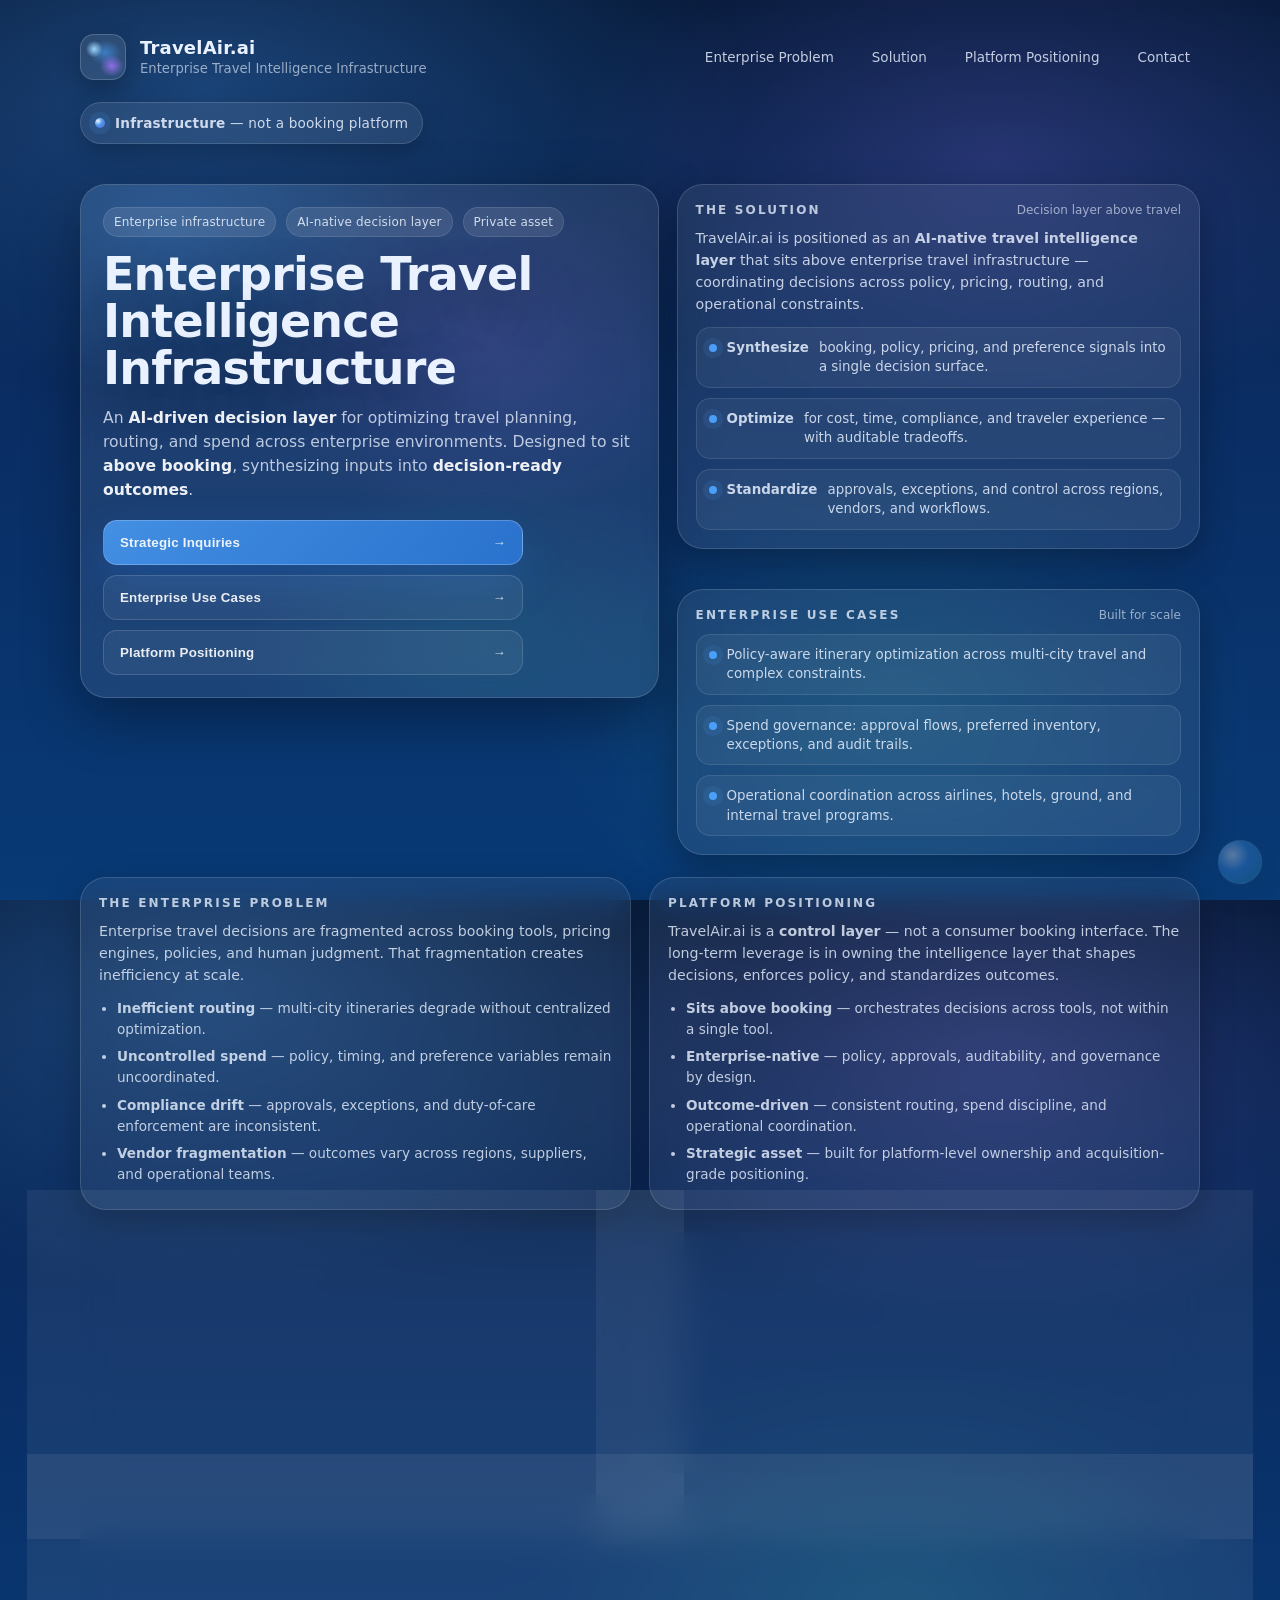
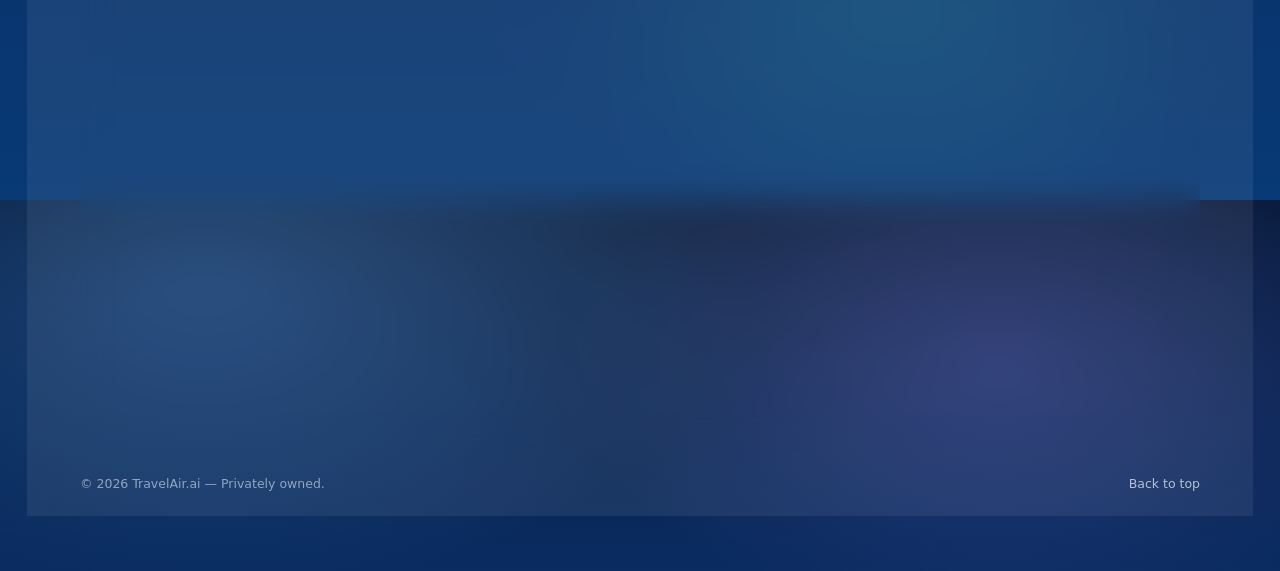
==== commit 49e13884: "Update index.html" ====
--- a/index.html
+++ b/index.html
@@ -1,6 +1,3 @@
-landing page travelair.ai
-
-
 <!doctype html>
 <html lang="en">
 <head>
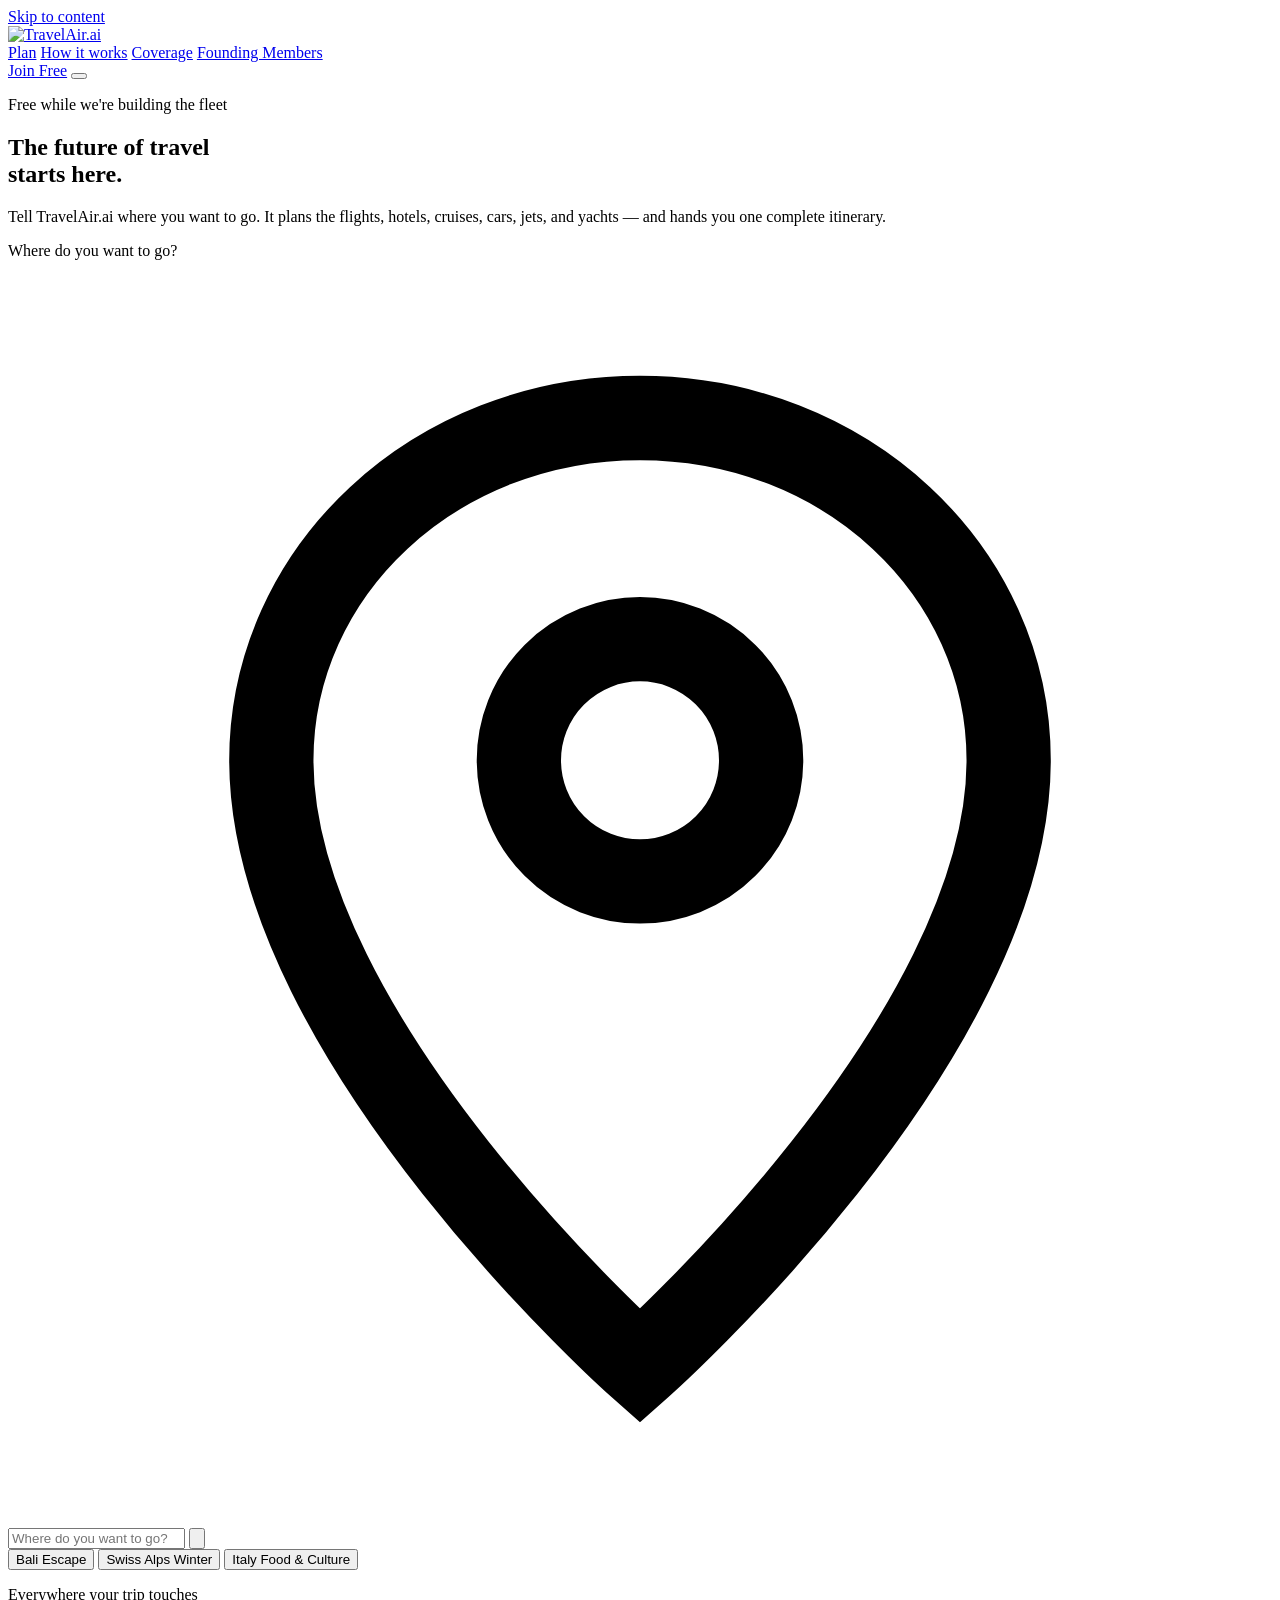
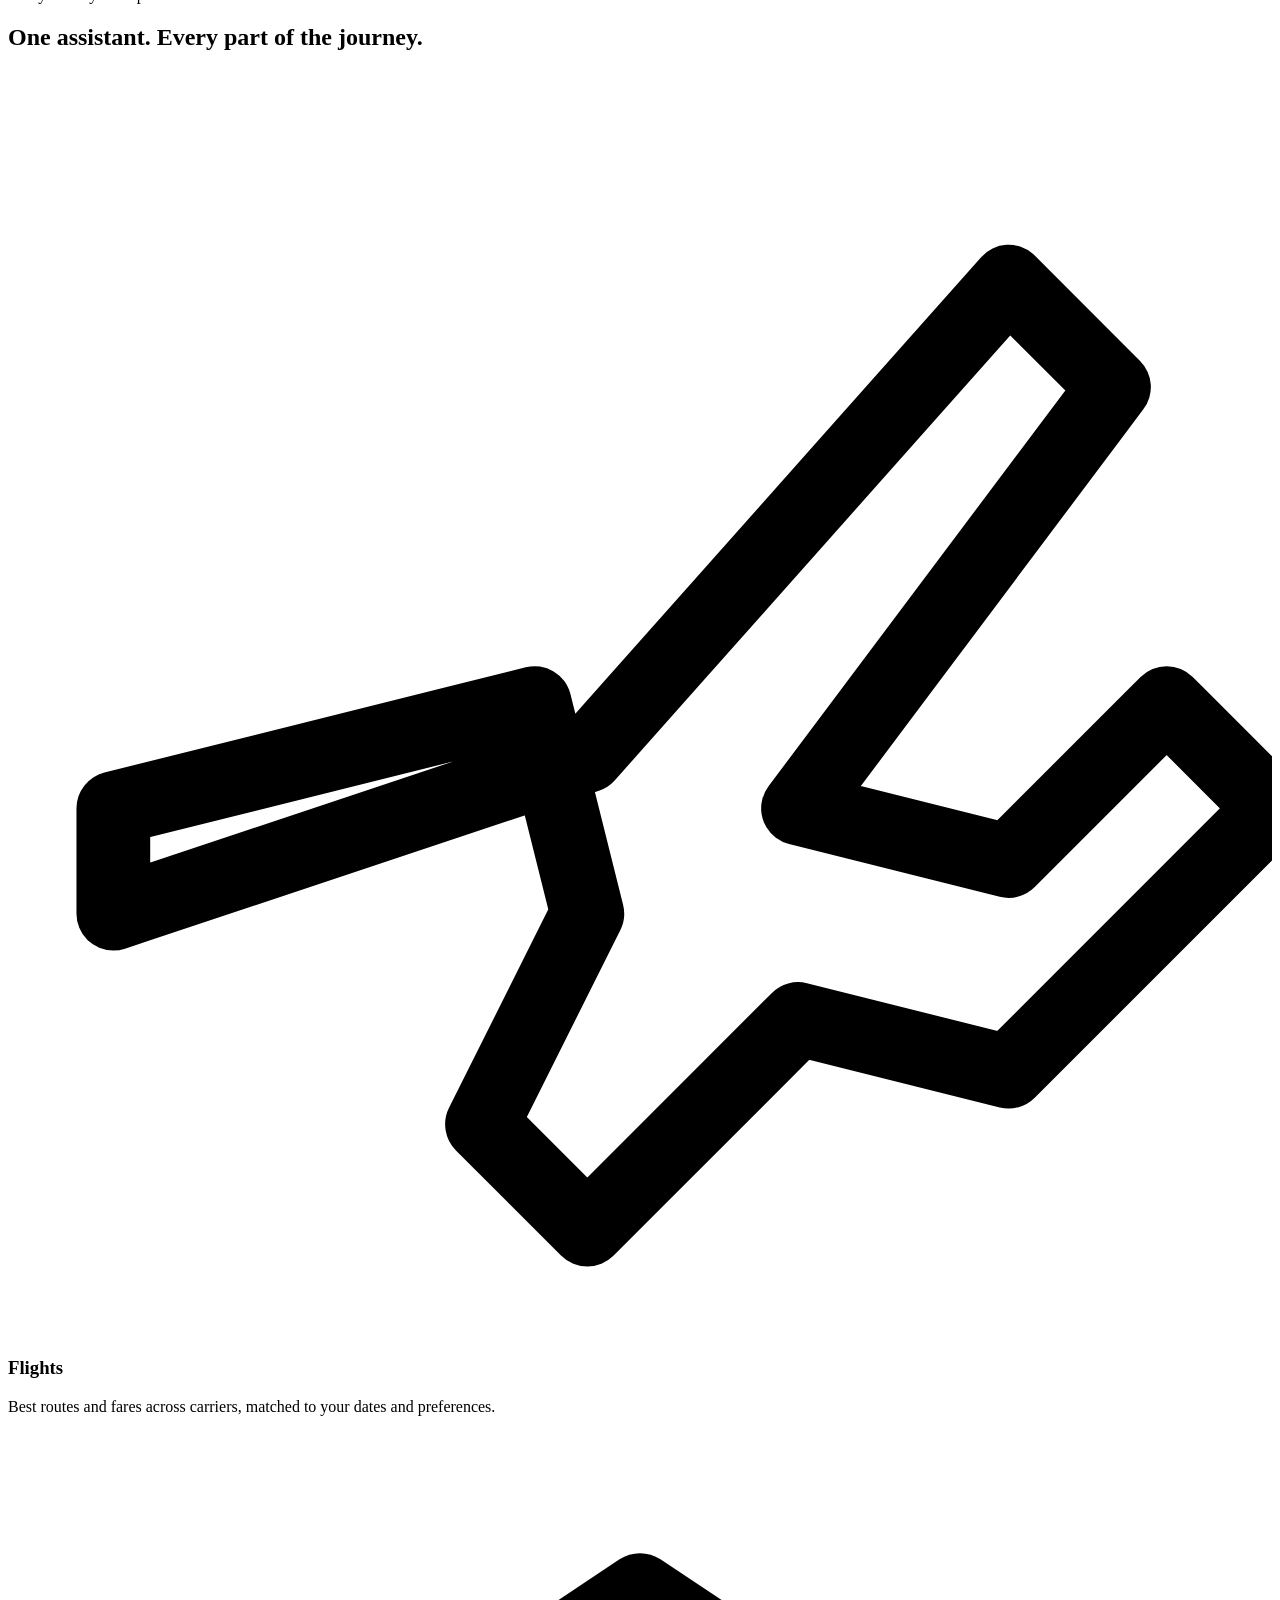
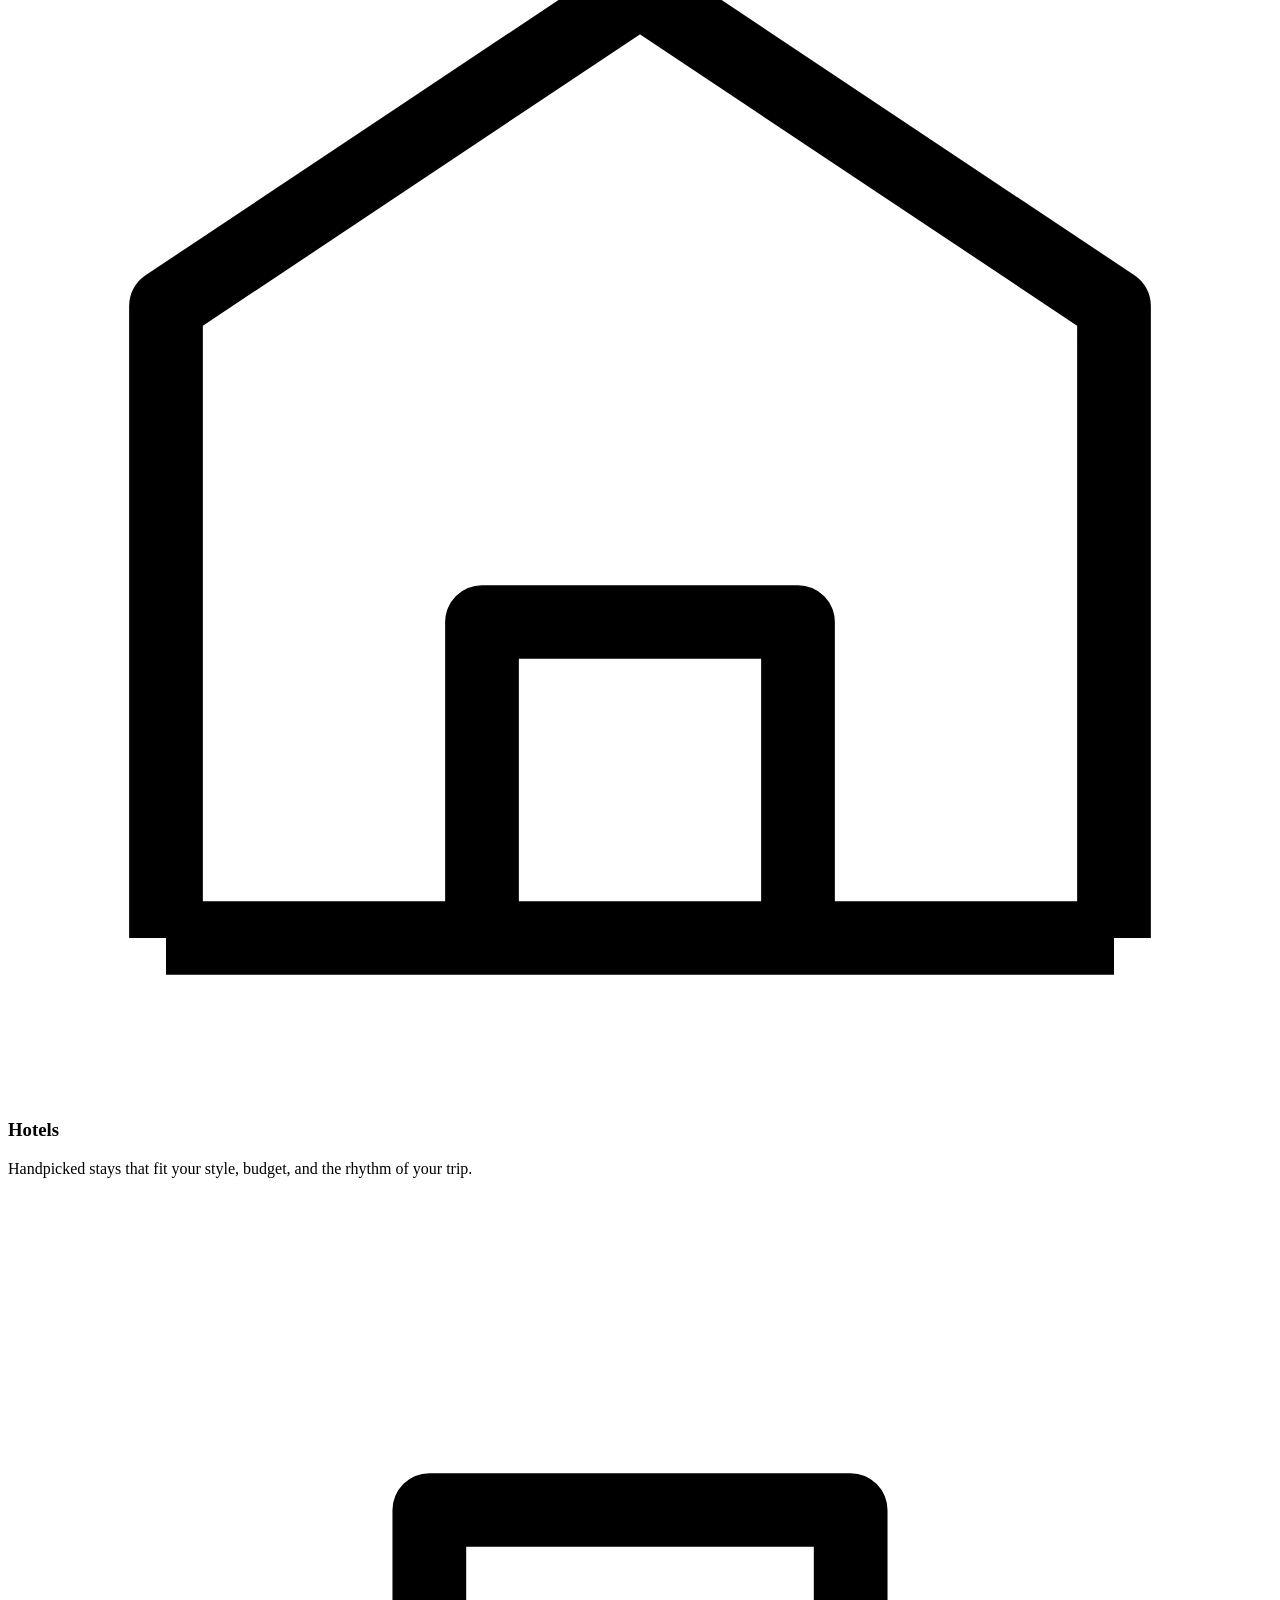
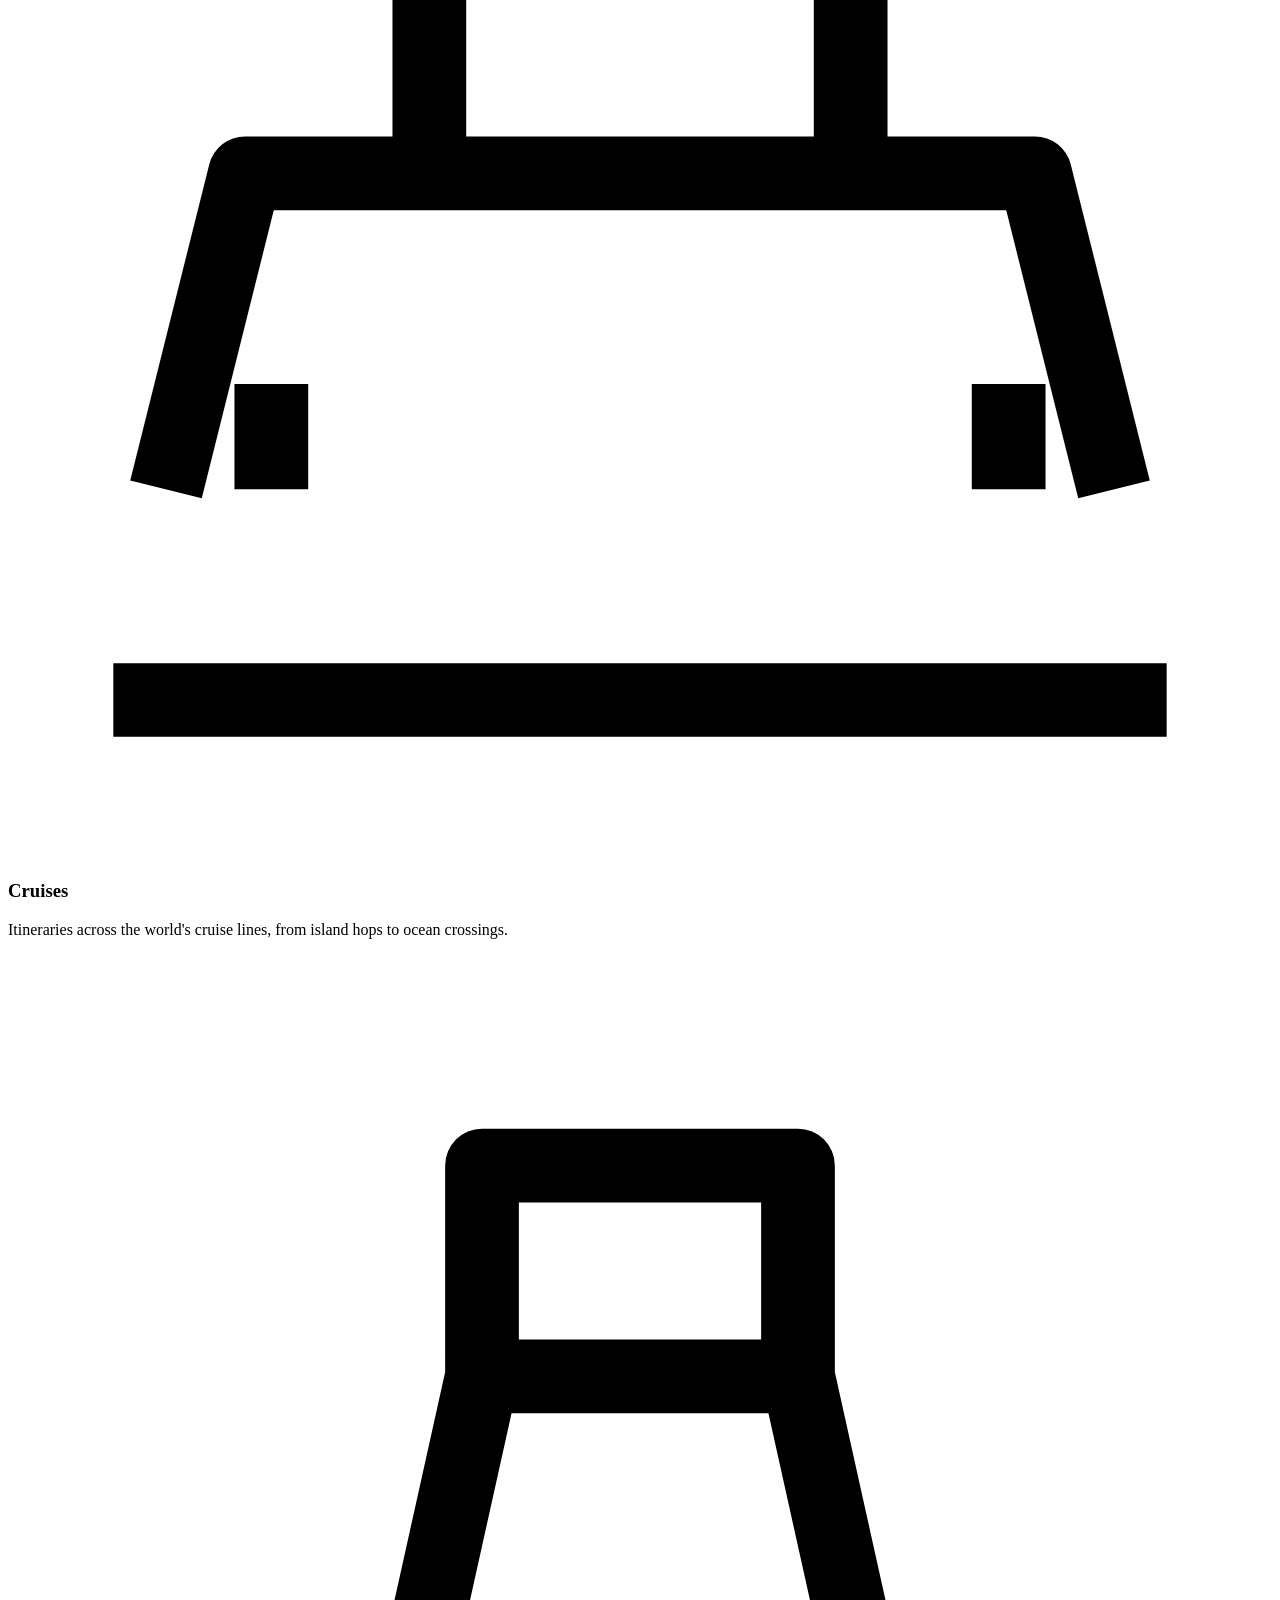
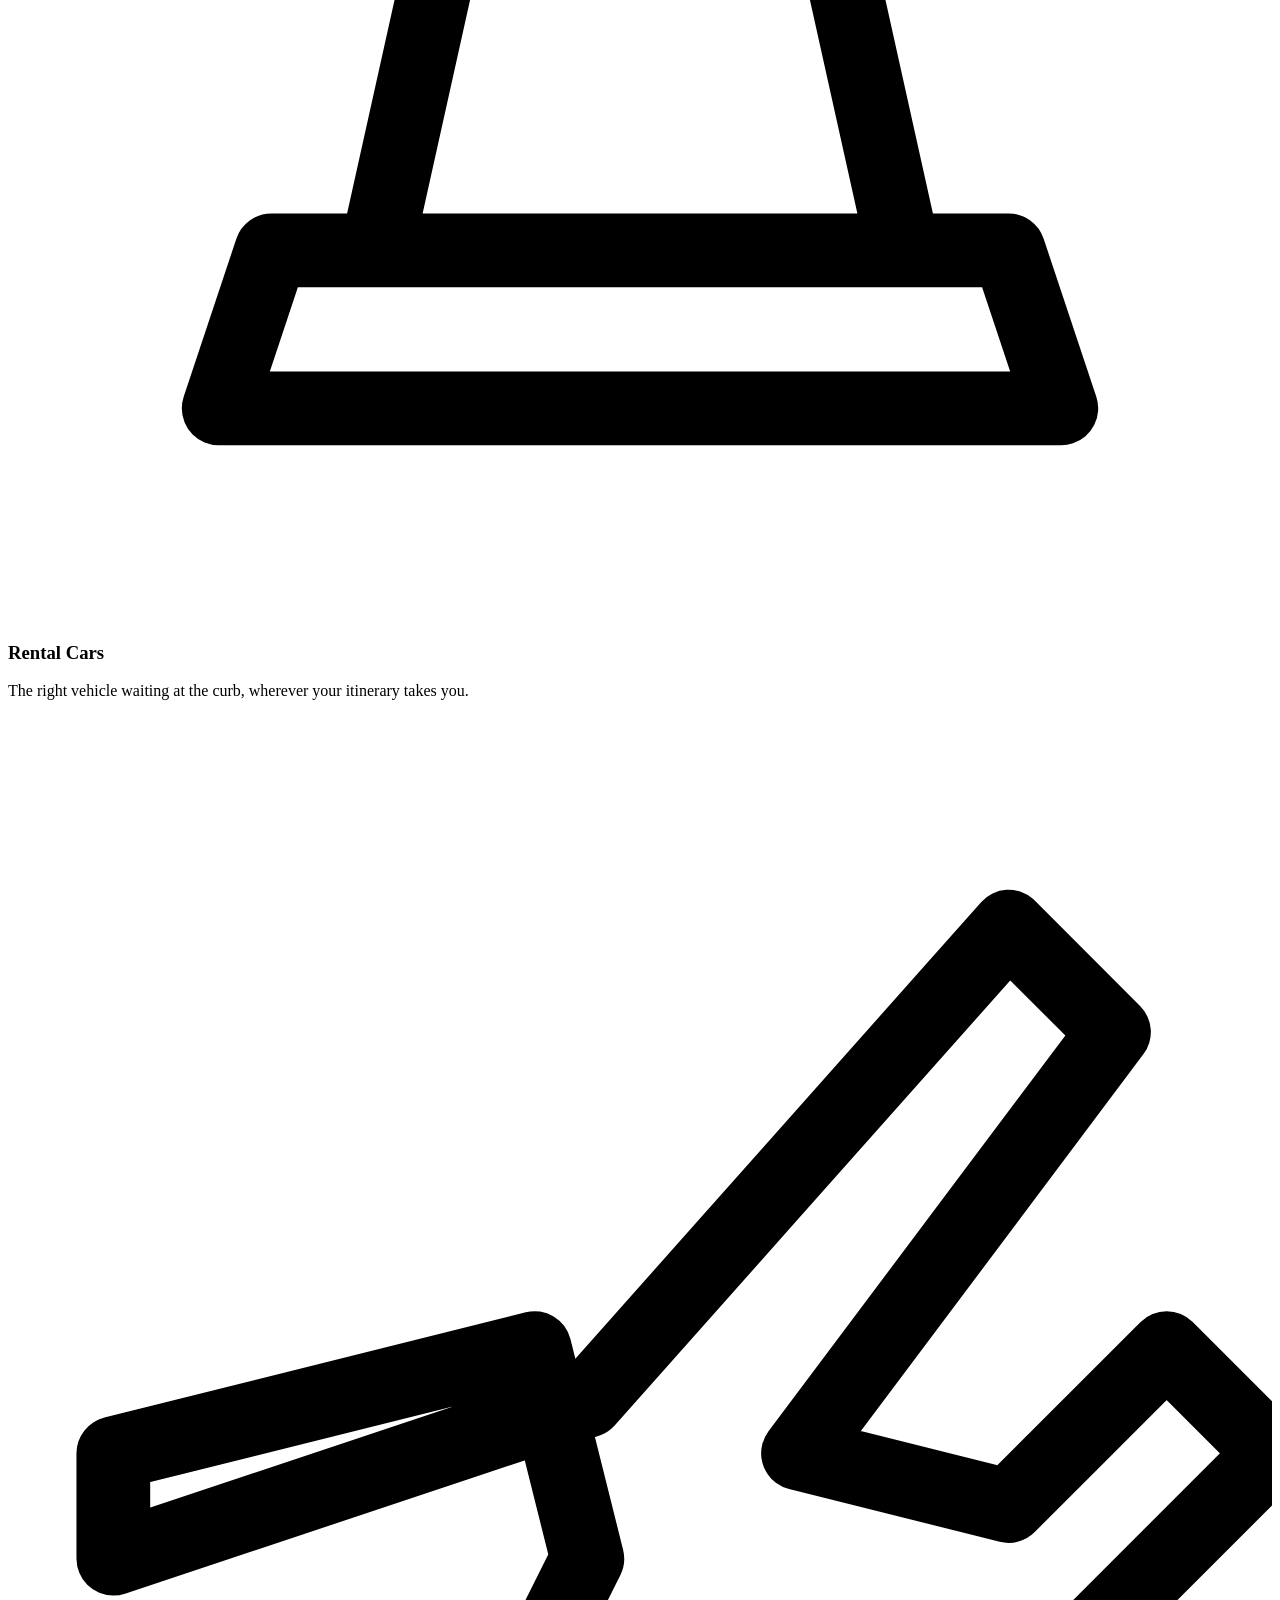
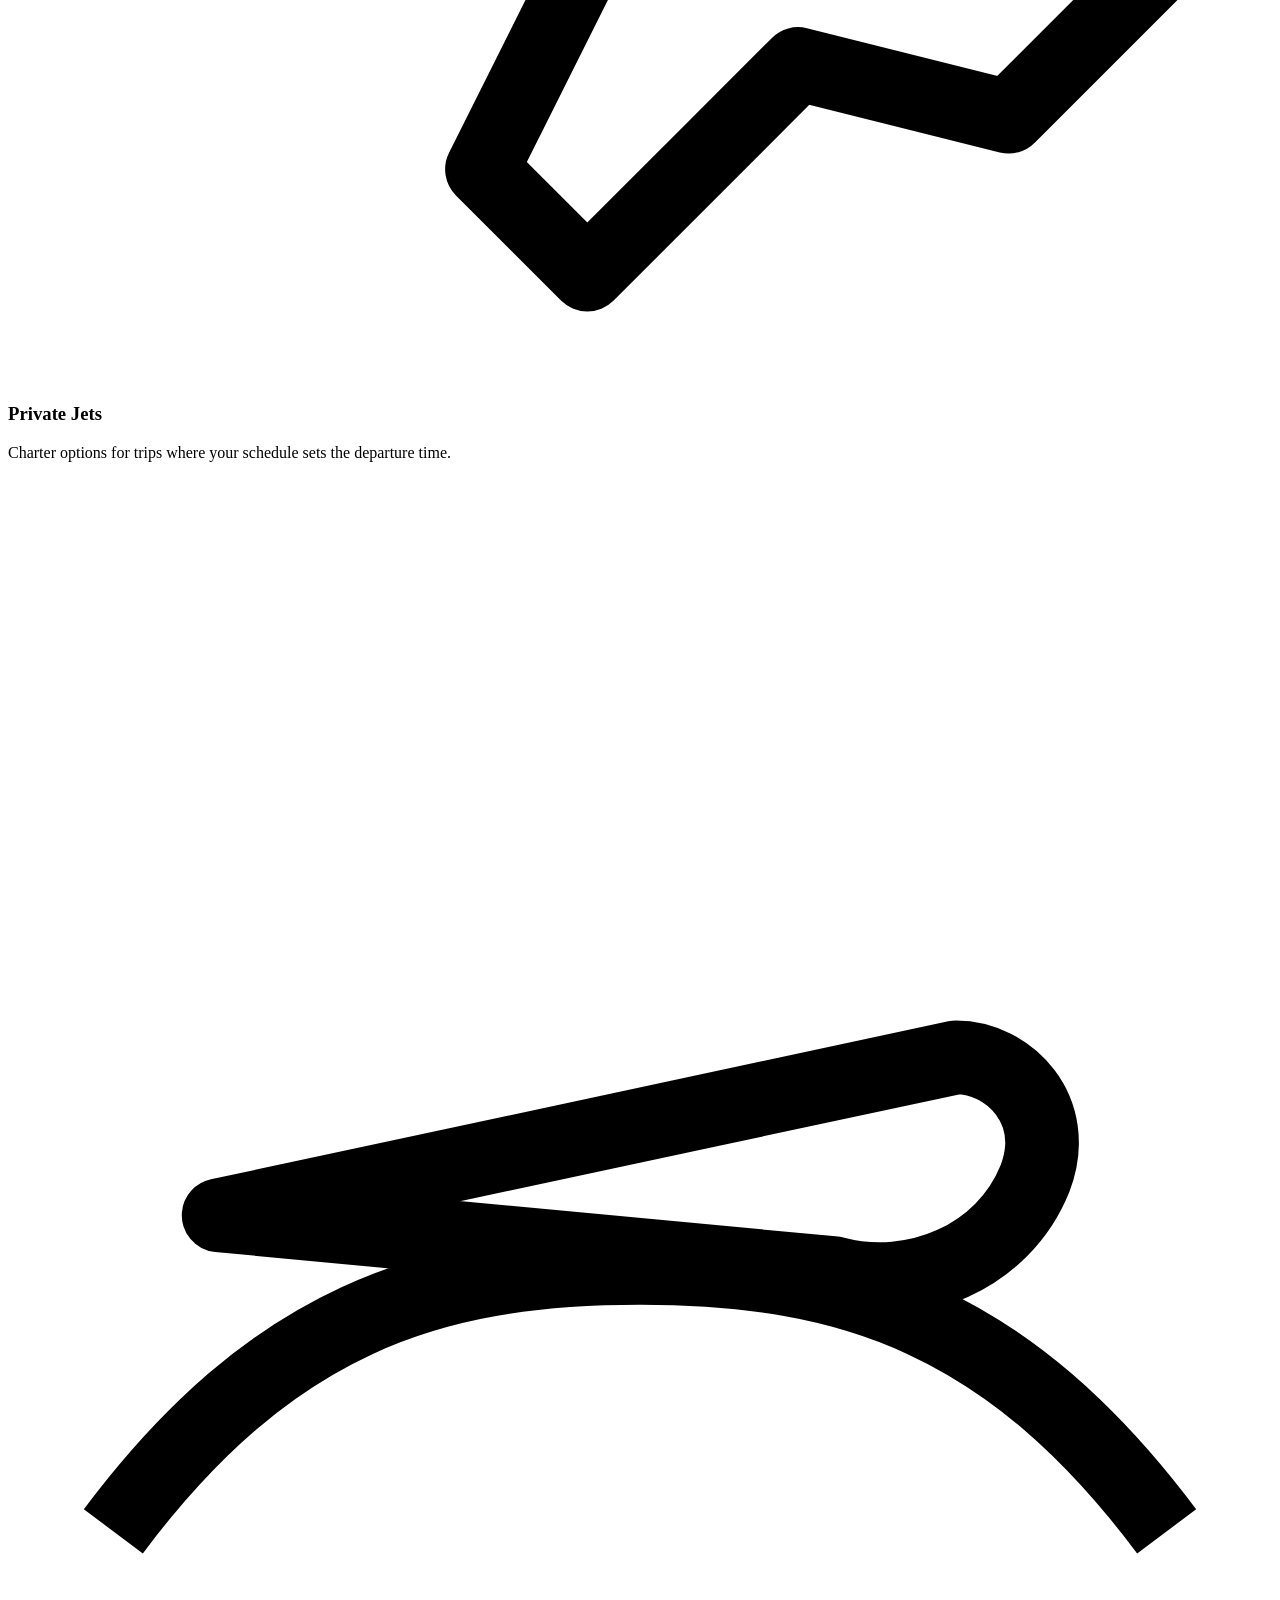
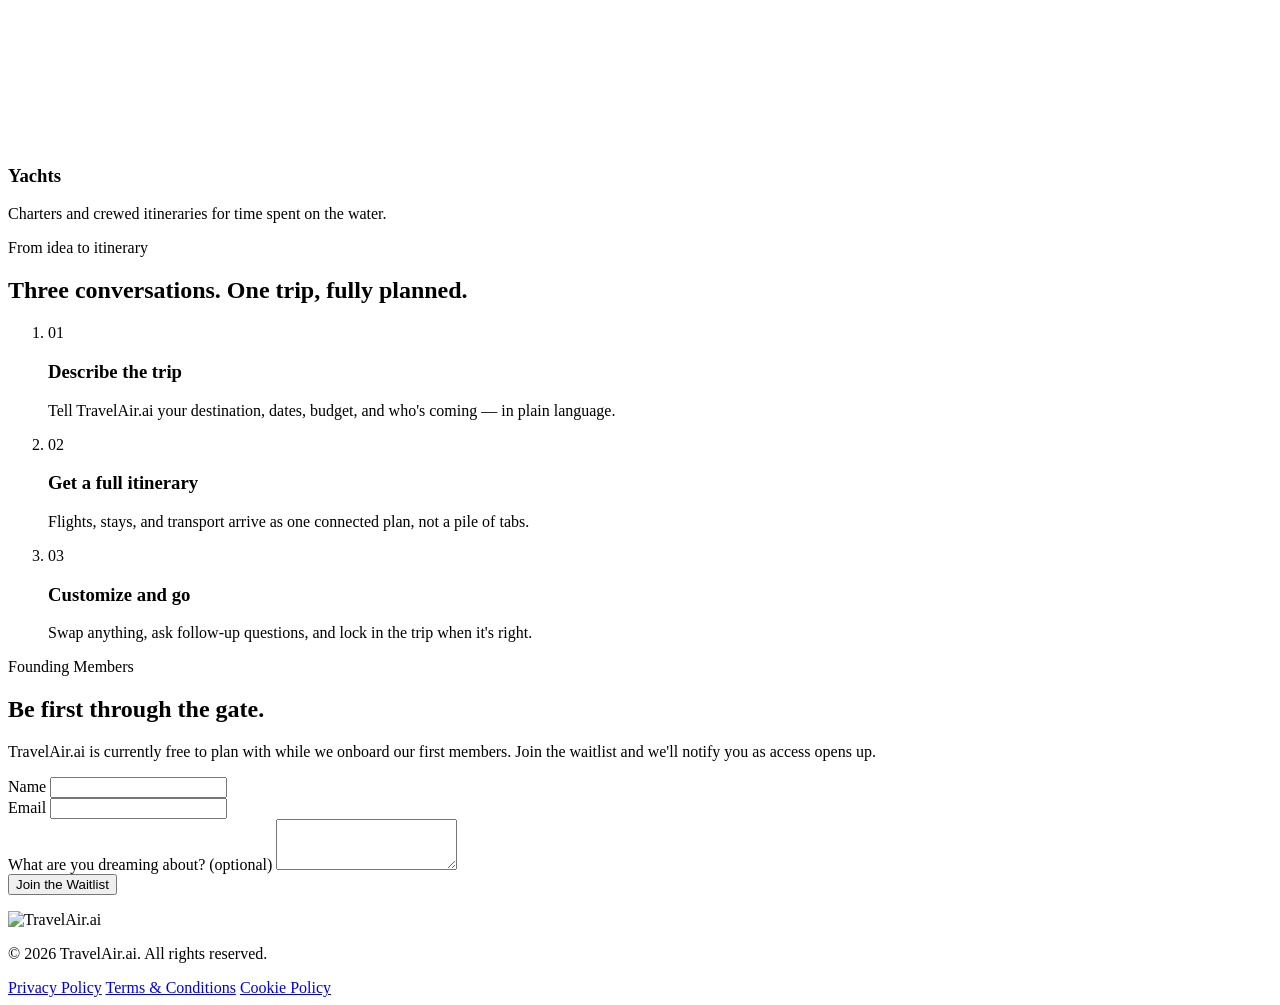
==== commit d2eec63f: "Update index.html" ====
--- a/index.html
+++ b/index.html
@@ -1,731 +1,188 @@
-<!doctype html>
+<!DOCTYPE html>
 <html lang="en">
 <head>
-  <meta charset="utf-8" />
-  <meta name="viewport" content="width=device-width, initial-scale=1" />
-  <meta name="description" content="TravelAir.ai — Enterprise Travel Intelligence Infrastructure. An AI-native decision layer designed to sit above booking systems, synthesizing inputs into decision-ready outcomes." />
-  <meta name="theme-color" content="#0B2A5B" />
-  <title>TravelAir.ai — Enterprise Travel Intelligence Infrastructure</title>
+<meta charset="UTF-8">
+<meta name="viewport" content="width=device-width, initial-scale=1.0">
+<title>TravelAir.ai — The Future of Travel Starts Here</title>
+<meta name="description" content="AI trip planning for flights, hotels, cruises, private jets, cars, and yachts. One conversation. One itinerary. Completely free.">
+<link rel="icon" type="image/png" href="assets/travelair-logo.png">
+<link rel="preconnect" href="https://fonts.googleapis.com">
+<link rel="preconnect" href="https://fonts.gstatic.com" crossorigin>
+<link href="https://fonts.googleapis.com/css2?family=Fraunces:opsz,wght@9..144,400;9..144,500;9..144,600;9..144,700&family=Manrope:wght@400;500;600;700;800&display=swap" rel="stylesheet">
+<link rel="stylesheet" href="style.css">
+</head>
+<body>
 
-  <style>
-    :root{
-      --bg0:#061a3a;
-      --bg1:#0a2d63;
-      --bg2:#083a76;
+<a class="skip-link" href="#main">Skip to content</a>
 
-      --ink:#eaf2ff;
-      --muted:rgba(234,242,255,.78);
-      --muted2:rgba(234,242,255,.62);
+<!-- ============ NAV ============ -->
+<header class="site-header" id="top">
+  <div class="header-inner">
+    <a href="#top" class="brand">
+      <img src="assets/travelair-logo.png" alt="TravelAir.ai" class="brand-logo">
+    </a>
 
-      --glass:rgba(255,255,255,.08);
-      --glass2:rgba(255,255,255,.06);
-      --stroke:rgba(255,255,255,.16);
-      --stroke2:rgba(255,255,255,.11);
+    <nav class="main-nav" id="main-nav" aria-label="Primary">
+      <a href="#plan">Plan</a>
+      <a href="#how-it-works">How it works</a>
+      <a href="#coverage">Coverage</a>
+      <a href="#waitlist">Founding Members</a>
+    </nav>
 
-      --accent:#4da3ff;
-      --accent2:#2f7fe6;
-      --chip:rgba(255,255,255,.10);
+    <div class="header-actions">
+      <a href="#waitlist" class="btn btn-primary">Join Free</a>
+      <button class="nav-toggle" id="navToggle" aria-expanded="false" aria-controls="main-nav" aria-label="Toggle menu">
+        <span></span><span></span><span></span>
+      </button>
+    </div>
+  </div>
+</header>
 
-      --radius-xl:26px;
-      --radius-lg:18px;
-      --radius-md:14px;
+<main id="main">
 
-      --shadow: 0 18px 55px rgba(0,0,0,.35);
-      --shadow2: 0 12px 35px rgba(0,0,0,.28);
+  <!-- ============ HERO ============ -->
+  <section class="hero">
+    <div class="hero-bg" aria-hidden="true"></div>
+    <div class="hero-inner">
+      <p class="eyebrow"><span class="eyebrow-dot"></span>Free while we're building the fleet</p>
+      <h1 class="hero-title">
+        The future of travel<br>
+        <span class="text-gold">starts here.</span>
+      </h1>
+      <p class="hero-sub">
+        Tell TravelAir.ai where you want to go. It plans the flights, hotels, cruises,
+        cars, jets, and yachts — and hands you one complete itinerary.
+      </p>
 
-      --max: 1120px;
-    }
+      <form class="hero-search" id="heroSearch">
+        <label for="destination" class="sr-only">Where do you want to go?</label>
+        <svg class="hero-search-icon" viewBox="0 0 24 24" fill="none" aria-hidden="true"><path d="M12 21s-7-6.2-7-11.5C5 5.9 8.1 3 12 3s7 2.9 7 6.5C19 14.8 12 21 12 21z" stroke="currentColor" stroke-width="1.6"/><circle cx="12" cy="9.5" r="2.3" stroke="currentColor" stroke-width="1.6"/></svg>
+        <input type="text" id="destination" name="destination" placeholder="Where do you want to go?" autocomplete="off">
+        <button type="submit" class="hero-search-btn" aria-label="Start planning">
+          <svg viewBox="0 0 24 24" fill="none" aria-hidden="true"><path d="M5 12h14M13 6l6 6-6 6" stroke="currentColor" stroke-width="2" stroke-linecap="round" stroke-linejoin="round"/></svg>
+        </button>
+      </form>
 
-    *{box-sizing:border-box}
-    html,body{height:100%}
-    body{
-      margin:0;
-      font-family: ui-sans-serif, system-ui, -apple-system, Segoe UI, Roboto, Helvetica, Arial, "Apple Color Emoji","Segoe UI Emoji";
-      color:var(--ink);
-      background:
-        radial-gradient(900px 500px at 16% 10%, rgba(77,163,255,.28), transparent 60%),
-        radial-gradient(700px 420px at 78% 18%, rgba(145,122,255,.22), transparent 62%),
-        radial-gradient(620px 420px at 70% 78%, rgba(62,255,197,.10), transparent 58%),
-        linear-gradient(180deg, var(--bg0), var(--bg1) 45%, var(--bg2));
-      overflow-x:hidden;
-    }
+      <div class="hero-chips">
+        <button type="button" class="chip" data-fill="A 7-day Bali escape">Bali Escape</button>
+        <button type="button" class="chip" data-fill="A Swiss Alps winter trip">Swiss Alps Winter</button>
+        <button type="button" class="chip" data-fill="An Italy food and culture tour">Italy Food &amp; Culture</button>
+      </div>
+    </div>
+  </section>
 
-    a{color:inherit; text-decoration:none}
-    .wrap{
-      width:min(var(--max), calc(100% - 40px));
-      margin:0 auto;
-      padding:34px 0 80px;
-    }
+  <!-- ============ COVERAGE ============ -->
+  <section class="coverage" id="coverage">
+    <div class="section-inner">
+      <p class="kicker">Everywhere your trip touches</p>
+      <h2 class="section-title">One assistant. Every part of the journey.</h2>
+      <div class="coverage-grid">
+        <article class="coverage-card">
+          <svg viewBox="0 0 24 24" fill="none" aria-hidden="true"><path d="M2 16l9-3 8-9 2 2-6 8 4 1 3-3 2 2-5 5-4-1-4 4-2-2 2-4-1-4-8 2z" stroke="currentColor" stroke-width="1.4" stroke-linejoin="round"/></svg>
+          <h3>Flights</h3>
+          <p>Best routes and fares across carriers, matched to your dates and preferences.</p>
+        </article>
+        <article class="coverage-card">
+          <svg viewBox="0 0 24 24" fill="none" aria-hidden="true"><path d="M3 21V9l9-6 9 6v12M3 21h18M9 21v-6h6v6" stroke="currentColor" stroke-width="1.4" stroke-linejoin="round"/></svg>
+          <h3>Hotels</h3>
+          <p>Handpicked stays that fit your style, budget, and the rhythm of your trip.</p>
+        </article>
+        <article class="coverage-card">
+          <svg viewBox="0 0 24 24" fill="none" aria-hidden="true"><path d="M3 17l1.5-6h15L21 17M2 21h20M5 17v-2M19 17v-2M8 11V6h8v5" stroke="currentColor" stroke-width="1.4" stroke-linejoin="round"/></svg>
+          <h3>Cruises</h3>
+          <p>Itineraries across the world's cruise lines, from island hops to ocean crossings.</p>
+        </article>
+        <article class="coverage-card">
+          <svg viewBox="0 0 24 24" fill="none" aria-hidden="true"><path d="M5 17h14l1 3H4l1-3zM7 17l2-9h6l2 9M9 8V4h6v4" stroke="currentColor" stroke-width="1.4" stroke-linejoin="round"/></svg>
+          <h3>Rental Cars</h3>
+          <p>The right vehicle waiting at the curb, wherever your itinerary takes you.</p>
+        </article>
+        <article class="coverage-card">
+          <svg viewBox="0 0 24 24" fill="none" aria-hidden="true"><path d="M2 16l9-3 8-9 2 2-6 8 4 1 3-3 2 2-5 5-4-1-4 4-2-2 2-4-1-4-8 2z" stroke="currentColor" stroke-width="1.4" stroke-linejoin="round"/></svg>
+          <h3>Private Jets</h3>
+          <p>Charter options for trips where your schedule sets the departure time.</p>
+        </article>
+        <article class="coverage-card">
+          <svg viewBox="0 0 24 24" fill="none" aria-hidden="true"><path d="M2 20c3-4 6-5 10-5s7 1 10 5M4 14l14-3c1 0 2 1 1.5 2.3-.6 1.5-2.3 2.2-3.8 1.8L4 14z" stroke="currentColor" stroke-width="1.4" stroke-linejoin="round"/></svg>
+          <h3>Yachts</h3>
+          <p>Charters and crewed itineraries for time spent on the water.</p>
+        </article>
+      </div>
+    </div>
+  </section>
 
-    /* Header */
-    .top{
-      display:flex;
-      align-items:center;
-      justify-content:space-between;
-      gap:16px;
-      margin-bottom:22px;
-    }
-    .brand{
-      display:flex;
-      align-items:center;
-      gap:14px;
-      min-width: 240px;
-    }
-    .logo{
-      width:46px;height:46px;
-      border-radius:14px;
-      background:
-        radial-gradient(14px 14px at 30% 32%, rgba(160,220,255,.95), transparent 60%),
-        radial-gradient(20px 18px at 70% 70%, rgba(165,120,255,.80), transparent 60%),
-        radial-gradient(26px 20px at 55% 40%, rgba(77,163,255,.55), transparent 62%),
-        rgba(255,255,255,.10);
-      border:1px solid rgba(255,255,255,.18);
-      box-shadow: 0 10px 24px rgba(0,0,0,.25);
-      backdrop-filter: blur(10px);
-    }
-    .brand h1{
-      font-size:18px;
-      line-height:1.15;
-      margin:0;
-      letter-spacing:.2px;
-    }
-    .brand p{
-      margin:3px 0 0;
-      color:var(--muted2);
-      font-size:13.2px;
-    }
+  <!-- ============ HOW IT WORKS ============ -->
+  <section class="how" id="how-it-works">
+    <div class="section-inner">
+      <p class="kicker">From idea to itinerary</p>
+      <h2 class="section-title">Three conversations. One trip, fully planned.</h2>
 
-    .nav{
-      display:flex;
-      gap:18px;
-      align-items:center;
-      flex-wrap:wrap;
-      justify-content:flex-end;
-    }
-    .nav a{
-      font-size:13.5px;
-      color:rgba(234,242,255,.82);
-      padding:8px 10px;
-      border-radius:10px;
-      transition: background .15s ease, color .15s ease;
-    }
-    .nav a:hover{
-      background:rgba(255,255,255,.08);
-      color:rgba(255,255,255,.94);
-    }
+      <ol class="how-steps">
+        <li class="how-step">
+          <span class="how-num">01</span>
+          <h3>Describe the trip</h3>
+          <p>Tell TravelAir.ai your destination, dates, budget, and who's coming — in plain language.</p>
+        </li>
+        <li class="how-step">
+          <span class="how-num">02</span>
+          <h3>Get a full itinerary</h3>
+          <p>Flights, stays, and transport arrive as one connected plan, not a pile of tabs.</p>
+        </li>
+        <li class="how-step">
+          <span class="how-num">03</span>
+          <h3>Customize and go</h3>
+          <p>Swap anything, ask follow-up questions, and lock in the trip when it's right.</p>
+        </li>
+      </ol>
+    </div>
+  </section>
 
-    /* Badge row */
-    .badgeRow{
-      display:flex;
-      align-items:center;
-      gap:10px;
-      margin:18px 0 18px;
-    }
-    .badge{
-      display:inline-flex;
-      align-items:center;
-      gap:10px;
-      padding:12px 14px;
-      border-radius:999px;
-      background:rgba(255,255,255,.08);
-      border:1px solid rgba(255,255,255,.14);
-      backdrop-filter: blur(14px);
-      box-shadow: 0 10px 26px rgba(0,0,0,.22);
-      max-width:100%;
-    }
-    .badge .dot{
-      width:10px;height:10px;border-radius:999px;
-      background: radial-gradient(circle at 30% 30%, rgba(255,255,255,.95), rgba(77,163,255,.85) 45%, rgba(155,110,255,.70));
-      box-shadow: 0 0 0 6px rgba(77,163,255,.12);
-      flex:0 0 auto;
-    }
-    .badge span{
-      font-size:13.6px;
-      color:rgba(234,242,255,.86);
-      letter-spacing:.2px;
-      white-space:nowrap;
-      overflow:hidden;
-      text-overflow:ellipsis;
-    }
-
-    /* Main grid */
-    .grid{
-      display:grid;
-      grid-template-columns: 1.05fr .95fr;
-      gap:18px;
-      align-items:start;
-    }
-
-    .panel{
-      background: var(--glass);
-      border:1px solid var(--stroke);
-      border-radius: var(--radius-xl);
-      box-shadow: var(--shadow);
-      backdrop-filter: blur(18px);
-    }
-
-    .heroCard{
-      padding:22px;
-      position:relative;
-      overflow:hidden;
-    }
-    .heroCard:before{
-      content:"";
-      position:absolute;
-      inset:-2px;
-      background:
-        radial-gradient(420px 280px at 15% 10%, rgba(77,163,255,.20), transparent 60%),
-        radial-gradient(420px 300px at 70% 30%, rgba(165,120,255,.16), transparent 60%),
-        radial-gradient(420px 300px at 70% 90%, rgba(62,255,197,.08), transparent 60%);
-      pointer-events:none;
-    }
-    .heroInner{position:relative}
-
-    .chips{
-      display:flex;
-      gap:10px;
-      flex-wrap:wrap;
-      margin-bottom:14px;
-    }
-    .chip{
-      background: var(--chip);
-      border:1px solid var(--stroke2);
-      color: rgba(234,242,255,.86);
-      padding:7px 10px;
-      border-radius:999px;
-      font-size:12px;
-      letter-spacing:.15px;
-    }
-
-    .title{
-      margin:0;
-      font-size:46px;
-      line-height:1.02;
-      letter-spacing:-.8px;
-      text-shadow: 0 18px 50px rgba(0,0,0,.35);
-    }
-    .lead{
-      margin:14px 0 0;
-      color: var(--muted);
-      font-size:15.6px;
-      line-height:1.55;
-      max-width: 58ch;
-    }
-    .lead b{color:rgba(255,255,255,.92)}
-
-    .ctaStack{
-      display:flex;
-      flex-direction:column;
-      gap:10px;
-      margin-top:18px;
-      width:min(420px, 100%);
-    }
-    .cta{
-      width:100%;
-      display:flex;
-      align-items:center;
-      justify-content:space-between;
-      gap:14px;
-      padding:14px 16px;
-      border-radius:14px;
-      border:1px solid rgba(255,255,255,.14);
-      background: rgba(255,255,255,.06);
-      color: rgba(255,255,255,.90);
-      font-weight:600;
-      letter-spacing:.2px;
-      cursor:pointer;
-      transition: transform .08s ease, background .15s ease, border-color .15s ease;
-    }
-    .cta:hover{
-      background: rgba(255,255,255,.09);
-      border-color: rgba(255,255,255,.18);
-    }
-    .cta:active{transform: translateY(1px)}
-    .cta.primary{
-      background: linear-gradient(135deg, rgba(77,163,255,.80), rgba(47,127,230,.78));
-      border-color: rgba(255,255,255,.22);
-      box-shadow: 0 18px 40px rgba(35,110,210,.30);
-    }
-    .cta.primary:hover{
-      background: linear-gradient(135deg, rgba(77,163,255,.86), rgba(47,127,230,.84));
-    }
-    .arrow{opacity:.85}
-
-    /* Right column cards */
-    .stack{
-      display:flex;
-      flex-direction:column;
-      gap:18px;
-    }
-    .card{
-      padding:18px;
-      border-radius: var(--radius-xl);
-      background: rgba(255,255,255,.07);
-      border:1px solid rgba(255,255,255,.14);
-      box-shadow: var(--shadow2);
-      backdrop-filter: blur(16px);
-    }
-    .kicker{
-      display:flex;
-      align-items:center;
-      justify-content:space-between;
-      gap:10px;
-      margin-bottom:10px;
-    }
-    .kicker h3{
-      margin:0;
-      font-size:12px;
-      letter-spacing:.18em;
-      text-transform:uppercase;
-      color: rgba(234,242,255,.78);
-    }
-    .kicker .mini{
-      font-size:12px;
-      color: rgba(234,242,255,.62);
-      white-space:nowrap;
-    }
-
-    .card p{
-      margin:0;
-      color: rgba(234,242,255,.82);
-      font-size:14.2px;
-      line-height:1.55;
-    }
-    .bullets{
-      margin:12px 0 0;
-      padding:0;
-      list-style:none;
-      display:flex;
-      flex-direction:column;
-      gap:10px;
-    }
-    .bullets li{
-      display:flex;
-      gap:10px;
-      align-items:flex-start;
-      padding:10px 12px;
-      border-radius:14px;
-      background: rgba(255,255,255,.05);
-      border:1px solid rgba(255,255,255,.10);
-      color: rgba(234,242,255,.84);
-      font-size:13.4px;
-      line-height:1.45;
-    }
-    .bullets li:before{
-      content:"";
-      width:8px;height:8px;border-radius:999px;
-      margin-top:6px;
-      background: rgba(77,163,255,.95);
-      box-shadow: 0 0 0 6px rgba(77,163,255,.10);
-      flex:0 0 auto;
-    }
-
-    /* Sections */
-    section{
-      margin-top:22px;
-    }
-    .sectionGrid{
-      display:grid;
-      grid-template-columns: 1fr 1fr;
-      gap:18px;
-    }
-    .sectionCard{
-      padding:18px;
-      border-radius: var(--radius-xl);
-      background: rgba(255,255,255,.06);
-      border:1px solid rgba(255,255,255,.14);
-      box-shadow: var(--shadow2);
-      backdrop-filter: blur(16px);
-    }
-    .sectionCard h4{
-      margin:0 0 10px;
-      font-size:12px;
-      letter-spacing:.18em;
-      text-transform:uppercase;
-      color: rgba(234,242,255,.78);
-    }
-    .sectionCard p{
-      margin:0;
-      color: rgba(234,242,255,.80);
-      font-size:14.2px;
-      line-height:1.55;
-    }
-    .miniList{
-      margin:12px 0 0;
-      padding-left:18px;
-      color: rgba(234,242,255,.80);
-      font-size:13.6px;
-      line-height:1.55;
-    }
-    .miniList li{margin:6px 0}
-
-    /* Contact */
-    .contact{
-      margin-top:22px;
-      padding:18px;
-      border-radius: var(--radius-xl);
-      background: rgba(255,255,255,.07);
-      border:1px solid rgba(255,255,255,.14);
-      box-shadow: var(--shadow2);
-      backdrop-filter: blur(16px);
-    }
-    .contactHead{
-      display:flex;
-      align-items:flex-start;
-      justify-content:space-between;
-      gap:14px;
-      flex-wrap:wrap;
-      margin-bottom:12px;
-    }
-    .contactHead h3{
-      margin:0;
-      font-size:12px;
-      letter-spacing:.18em;
-      text-transform:uppercase;
-      color: rgba(234,242,255,.78);
-    }
-    .contactHead p{
-      margin:0;
-      color: rgba(234,242,255,.70);
-      font-size:13.2px;
-      max-width: 62ch;
-      line-height:1.45;
-    }
-    form{
-      display:grid;
-      grid-template-columns: 1fr 1fr;
-      gap:12px;
-      margin-top:10px;
-    }
-    label{display:block; font-size:12px; color: rgba(234,242,255,.76); margin:0 0 6px}
-    input, select, textarea{
-      width:100%;
-      padding:12px 12px;
-      border-radius:14px;
-      border:1px solid rgba(255,255,255,.14);
-      background: rgba(0,0,0,.18);
-      color: rgba(255,255,255,.92);
-      outline:none;
-      font-size:14px;
-    }
-    input::placeholder, textarea::placeholder{color: rgba(234,242,255,.46)}
-    textarea{min-height:120px; resize:vertical}
-    .full{grid-column: 1 / -1}
-    .submit{
-      display:flex;
-      align-items:center;
-      justify-content:space-between;
-      gap:12px;
-      padding:14px 16px;
-      border-radius:14px;
-      border:1px solid rgba(255,255,255,.18);
-      background: linear-gradient(135deg, rgba(77,163,255,.82), rgba(47,127,230,.78));
-      color: rgba(255,255,255,.95);
-      font-weight:700;
-      letter-spacing:.2px;
-      cursor:pointer;
-      transition: transform .08s ease, filter .15s ease;
-    }
-    .submit:active{transform: translateY(1px)}
-    .fineprint{
-      margin-top:10px;
-      font-size:12.2px;
-      color: rgba(234,242,255,.56);
-      line-height:1.45;
-    }
-
-    /* Footer */
-    .foot{
-      margin-top:26px;
-      display:flex;
-      align-items:center;
-      justify-content:space-between;
-      gap:12px;
-      flex-wrap:wrap;
-      color: rgba(234,242,255,.56);
-      font-size:12.5px;
-    }
-    .foot a{color: rgba(234,242,255,.72)}
-    .foot a:hover{color: rgba(255,255,255,.92)}
-
-    /* Floating mark (bottom-right) */
-    .mark{
-      position:fixed;
-      right:18px; bottom:16px;
-      width:44px; height:44px;
-      border-radius:999px;
-      background: radial-gradient(circle at 35% 30%, rgba(255,255,255,.95), rgba(77,163,255,.78) 40%, rgba(62,255,197,.35));
-      border:1px solid rgba(255,255,255,.18);
-      box-shadow: 0 16px 40px rgba(0,0,0,.35);
-      opacity:.34;
-      pointer-events:none;
-      transform: rotate(-10deg);
-    }
-
-    /* Responsive */
-    @media (max-width: 980px){
-      .grid{grid-template-columns: 1fr}
-      .title{font-size:42px}
-      .nav{justify-content:flex-start}
-    }
-    @media (max-width: 560px){
-      .wrap{width: min(var(--max), calc(100% - 26px)); padding:26px 0 70px}
-      .title{font-size:38px}
-      .heroCard{padding:18px}
-      .card{padding:16px}
-      .sectionGrid{grid-template-columns: 1fr}
-      form{grid-template-columns: 1fr}
-      .badge span{font-size:13.2px}
-    }
-
-    /* Anchor offset for sticky-ish header feel */
-    .anchor{scroll-margin-top: 22px;}
-  </style>
-</head>
-
-<body>
-  <div class="wrap">
-    <header class="top">
-      <div class="brand">
-        <div class="logo" aria-hidden="true"></div>
-        <div>
-          <h1>TravelAir.ai</h1>
-          <p>Enterprise Travel Intelligence Infrastructure</p>
-        </div>
+  <!-- ============ WAITLIST / FOUNDING MEMBER ============ -->
+  <section class="waitlist" id="waitlist">
+    <div class="waitlist-inner">
+      <div class="waitlist-copy">
+        <p class="kicker kicker-light">Founding Members</p>
+        <h2 class="section-title">Be first through the gate.</h2>
+        <p class="waitlist-sub">
+          TravelAir.ai is currently free to plan with while we onboard our first members.
+          Join the waitlist and we'll notify you as access opens up.
+        </p>
       </div>
 
-      <nav class="nav" aria-label="Primary">
-        <a href="#problem">Enterprise Problem</a>
-        <a href="#solution">Solution</a>
-        <a href="#positioning">Platform Positioning</a>
-        <a href="#contact">Contact</a>
-      </nav>
-    </header>
+      <form class="waitlist-form" id="waitlistForm" action="https://formspree.io/f/mgooobvd" method="POST">
+        <div class="form-row">
+          <label for="name">Name</label>
+          <input type="text" id="name" name="name" required autocomplete="name">
+        </div>
+        <div class="form-row">
+          <label for="email">Email</label>
+          <input type="email" id="email" name="email" required autocomplete="email">
+        </div>
+        <div class="form-row">
+          <label for="trip-interest">What are you dreaming about? <span class="optional">(optional)</span></label>
+          <textarea id="trip-interest" name="trip interest" rows="3"></textarea>
+        </div>
+        <button type="submit" class="btn btn-primary btn-block" id="waitlistSubmit">Join the Waitlist</button>
+        <p class="form-note" id="formNote" role="status" aria-live="polite"></p>
+      </form>
+    </div>
+  </section>
 
-    <div class="badgeRow">
-      <div class="badge" role="note" aria-label="Positioning badge">
-        <span class="dot" aria-hidden="true"></span>
-        <span><b>Infrastructure</b> — not a booking platform</span>
-      </div>
+</main>
+
+<!-- ============ FOOTER ============ -->
+<footer class="site-footer">
+  <div class="footer-inner">
+    <img src="assets/travelair-logo.png" alt="TravelAir.ai" class="footer-logo">
+    <p class="footer-copy">&copy; 2026 TravelAir.ai. All rights reserved.</p>
+    <div class="footer-links">
+      <a href="#top">Privacy Policy</a>
+      <a href="#top">Terms &amp; Conditions</a>
+      <a href="#top">Cookie Policy</a>
     </div>
+  </div>
+</footer>
 
-    <main class="grid">
-      <!-- Left: hero -->
-      <section class="panel heroCard anchor" id="top">
-        <div class="heroInner">
-          <div class="chips" aria-label="Positioning chips">
-            <span class="chip">Enterprise infrastructure</span>
-            <span class="chip">AI-native decision layer</span>
-            <span class="chip">Private asset</span>
-          </div>
-
-          <h2 class="title">Enterprise Travel<br/>Intelligence<br/>Infrastructure</h2>
-
-          <p class="lead">
-            An <b>AI-driven decision layer</b> for optimizing travel planning, routing, and spend across enterprise environments.
-            Designed to sit <b>above booking</b>, synthesizing inputs into <b>decision-ready outcomes</b>.
-          </p>
-
-          <div class="ctaStack" role="group" aria-label="Primary actions">
-            <button class="cta primary" type="button" data-scroll="#contact">
-              <span>Strategic Inquiries</span>
-              <span class="arrow">→</span>
-            </button>
-            <button class="cta" type="button" data-scroll="#usecases">
-              <span>Enterprise Use Cases</span>
-              <span class="arrow">→</span>
-            </button>
-            <button class="cta" type="button" data-scroll="#positioning">
-              <span>Platform Positioning</span>
-              <span class="arrow">→</span>
-            </button>
-          </div>
-        </div>
-      </section>
-
-      <!-- Right: solution + use cases teaser -->
-      <aside class="stack">
-        <section class="card anchor" id="solution">
-          <div class="kicker">
-            <h3>THE SOLUTION</h3>
-            <div class="mini">Decision layer above travel</div>
-          </div>
-
-          <p>
-            TravelAir.ai is positioned as an <b>AI-native travel intelligence layer</b> that sits above enterprise travel infrastructure —
-            coordinating decisions across policy, pricing, routing, and operational constraints.
-          </p>
-
-          <ul class="bullets" aria-label="Solution bullets">
-            <li><b>Synthesize</b> booking, policy, pricing, and preference signals into a single decision surface.</li>
-            <li><b>Optimize</b> for cost, time, compliance, and traveler experience — with auditable tradeoffs.</li>
-            <li><b>Standardize</b> approvals, exceptions, and control across regions, vendors, and workflows.</li>
-          </ul>
-        </section>
-
-        <section class="card anchor" id="usecases">
-          <div class="kicker">
-            <h3>ENTERPRISE USE CASES</h3>
-            <div class="mini">Built for scale</div>
-          </div>
-
-          <ul class="bullets" aria-label="Enterprise use cases">
-            <li>Policy-aware itinerary optimization across multi-city travel and complex constraints.</li>
-            <li>Spend governance: approval flows, preferred inventory, exceptions, and audit trails.</li>
-            <li>Operational coordination across airlines, hotels, ground, and internal travel programs.</li>
-          </ul>
-        </section>
-      </aside>
-    </main>
-
-    <!-- Problem + Positioning -->
-    <section class="sectionGrid">
-      <div class="sectionCard anchor" id="problem">
-        <h4>THE ENTERPRISE PROBLEM</h4>
-        <p>
-          Enterprise travel decisions are fragmented across booking tools, pricing engines, policies, and human judgment.
-          That fragmentation creates inefficiency at scale.
-        </p>
-        <ul class="miniList" aria-label="Enterprise problems list">
-          <li><b>Inefficient routing</b> — multi-city itineraries degrade without centralized optimization.</li>
-          <li><b>Uncontrolled spend</b> — policy, timing, and preference variables remain uncoordinated.</li>
-          <li><b>Compliance drift</b> — approvals, exceptions, and duty-of-care enforcement are inconsistent.</li>
-          <li><b>Vendor fragmentation</b> — outcomes vary across regions, suppliers, and operational teams.</li>
-        </ul>
-      </div>
-
-      <div class="sectionCard anchor" id="positioning">
-        <h4>PLATFORM POSITIONING</h4>
-        <p>
-          TravelAir.ai is a <b>control layer</b> — not a consumer booking interface. The long-term leverage is in owning the
-          intelligence layer that shapes decisions, enforces policy, and standardizes outcomes.
-        </p>
-        <ul class="miniList" aria-label="Platform positioning list">
-          <li><b>Sits above booking</b> — orchestrates decisions across tools, not within a single tool.</li>
-          <li><b>Enterprise-native</b> — policy, approvals, auditability, and governance by design.</li>
-          <li><b>Outcome-driven</b> — consistent routing, spend discipline, and operational coordination.</li>
-          <li><b>Strategic asset</b> — built for platform-level ownership and acquisition-grade positioning.</li>
-        </ul>
-      </div>
-    </section>
-
-    <!-- Status -->
-    <section class="sectionGrid">
-      <div class="sectionCard">
-        <h4>CURRENT STATUS</h4>
-        <p>
-          Privately owned and positioned for strategic partnerships, platform integration, or acquisition discussions.
-          Inquiry-led conversations only.
-        </p>
-        <ul class="miniList" aria-label="Status list">
-          <li>Architecture and scope are defined at an enterprise layer (policy + decision orchestration).</li>
-          <li>Strategic conversations are evaluated by fit and buyer intent.</li>
-          <li>Design-partner discussions available for qualified enterprise or platform operators.</li>
-        </ul>
-      </div>
-
-      <div class="sectionCard">
-        <h4>WHO THIS IS FOR</h4>
-        <p>
-          Buyers and operators who think in systems: travel platforms, TMCs, large enterprise travel programs,
-          fintech/expense ecosystems, and infrastructure-minded acquirers.
-        </p>
-        <ul class="miniList" aria-label="Audience list">
-          <li>Enterprise travel / spend decision owners</li>
-          <li>Platforms consolidating routing + policy intelligence</li>
-          <li>Acquirers seeking category-defining naming and positioning</li>
-        </ul>
-      </div>
-    </section>
-
-    <!-- Contact -->
-    <section class="contact anchor" id="contact">
-      <div class="contactHead">
-        <div>
-          <h3>CONTACT</h3>
-          <p>
-            Strategic & enterprise inquiries only. If you’re evaluating platform integration, acquisition, or partnership fit,
-            submit a request below.
-          </p>
-        </div>
-      </div>
-
-      <!-- Formspree (locked) -->
-      <form action="https://formspree.io/f/xnjjngql" method="POST">
-        <div>
-          <label for="name">Name</label>
-          <input id="name" name="name" type="text" placeholder="Your name" required />
-        </div>
-
-        <div>
-          <label for="email">Email</label>
-          <input id="email" name="email" type="email" placeholder="you@company.com" required />
-        </div>
-
-        <div>
-          <label for="company">Company</label>
-          <input id="company" name="company" type="text" placeholder="Company / organization" />
-        </div>
-
-        <div>
-          <label for="role">Role</label>
-          <input id="role" name="role" type="text" placeholder="Title / role" />
-        </div>
-
-        <div class="full">
-          <label for="type">Inquiry Type</label>
-          <select id="type" name="inquiry_type" required>
-            <option value="" disabled selected>Select one…</option>
-            <option>Strategic partnership</option>
-            <option>Enterprise platform integration</option>
-            <option>Acquisition / asset discussion</option>
-            <option>Design partner inquiry</option>
-            <option>Other (qualified)</option>
-          </select>
-        </div>
-
-        <div class="full">
-          <label for="message">Message</label>
-          <textarea id="message" name="message" placeholder="Share the context, the objective, and what a successful outcome looks like." required></textarea>
-        </div>
-
-        <!-- Helpful metadata -->
-        <input type="hidden" name="asset" value="TravelAir.ai" />
-        <input type="hidden" name="source" value="travelair.ai / github pages" />
-
-        <div class="full">
-          <button class="submit" type="submit">
-            <span>Send inquiry</span>
-            <span class="arrow">→</span>
-          </button>
-          <div class="fineprint">
-            By submitting, you confirm this is a strategic / enterprise inquiry. No consumer support requests.
-          </div>
-        </div>
-      </form>
-    </section>
-
-    <footer class="foot">
-      <div>© <span id="y"></span> TravelAir.ai — Privately owned.</div>
-      <div>
-        <a href="#top">Back to top</a>
-      </div>
-    </footer>
-  </div>
-
-  <div class="mark" aria-hidden="true"></div>
-
-  <script>
-    // Locked behaviors: smooth scroll buttons + year
-    document.getElementById('y').textContent = new Date().getFullYear();
-
-    document.querySelectorAll('[data-scroll]').forEach(btn => {
-      btn.addEventListener('click', () => {
-        const sel = btn.getAttribute('data-scroll');
-        const el = document.querySelector(sel);
-        if (el) el.scrollIntoView({ behavior: 'smooth', block: 'start' });
-      });
-    });
-  </script>
+<script src="script.js"></script>
 </body>
 </html>
--- a/style.css
+++ b/style.css
@@ -0,0 +1 @@
+
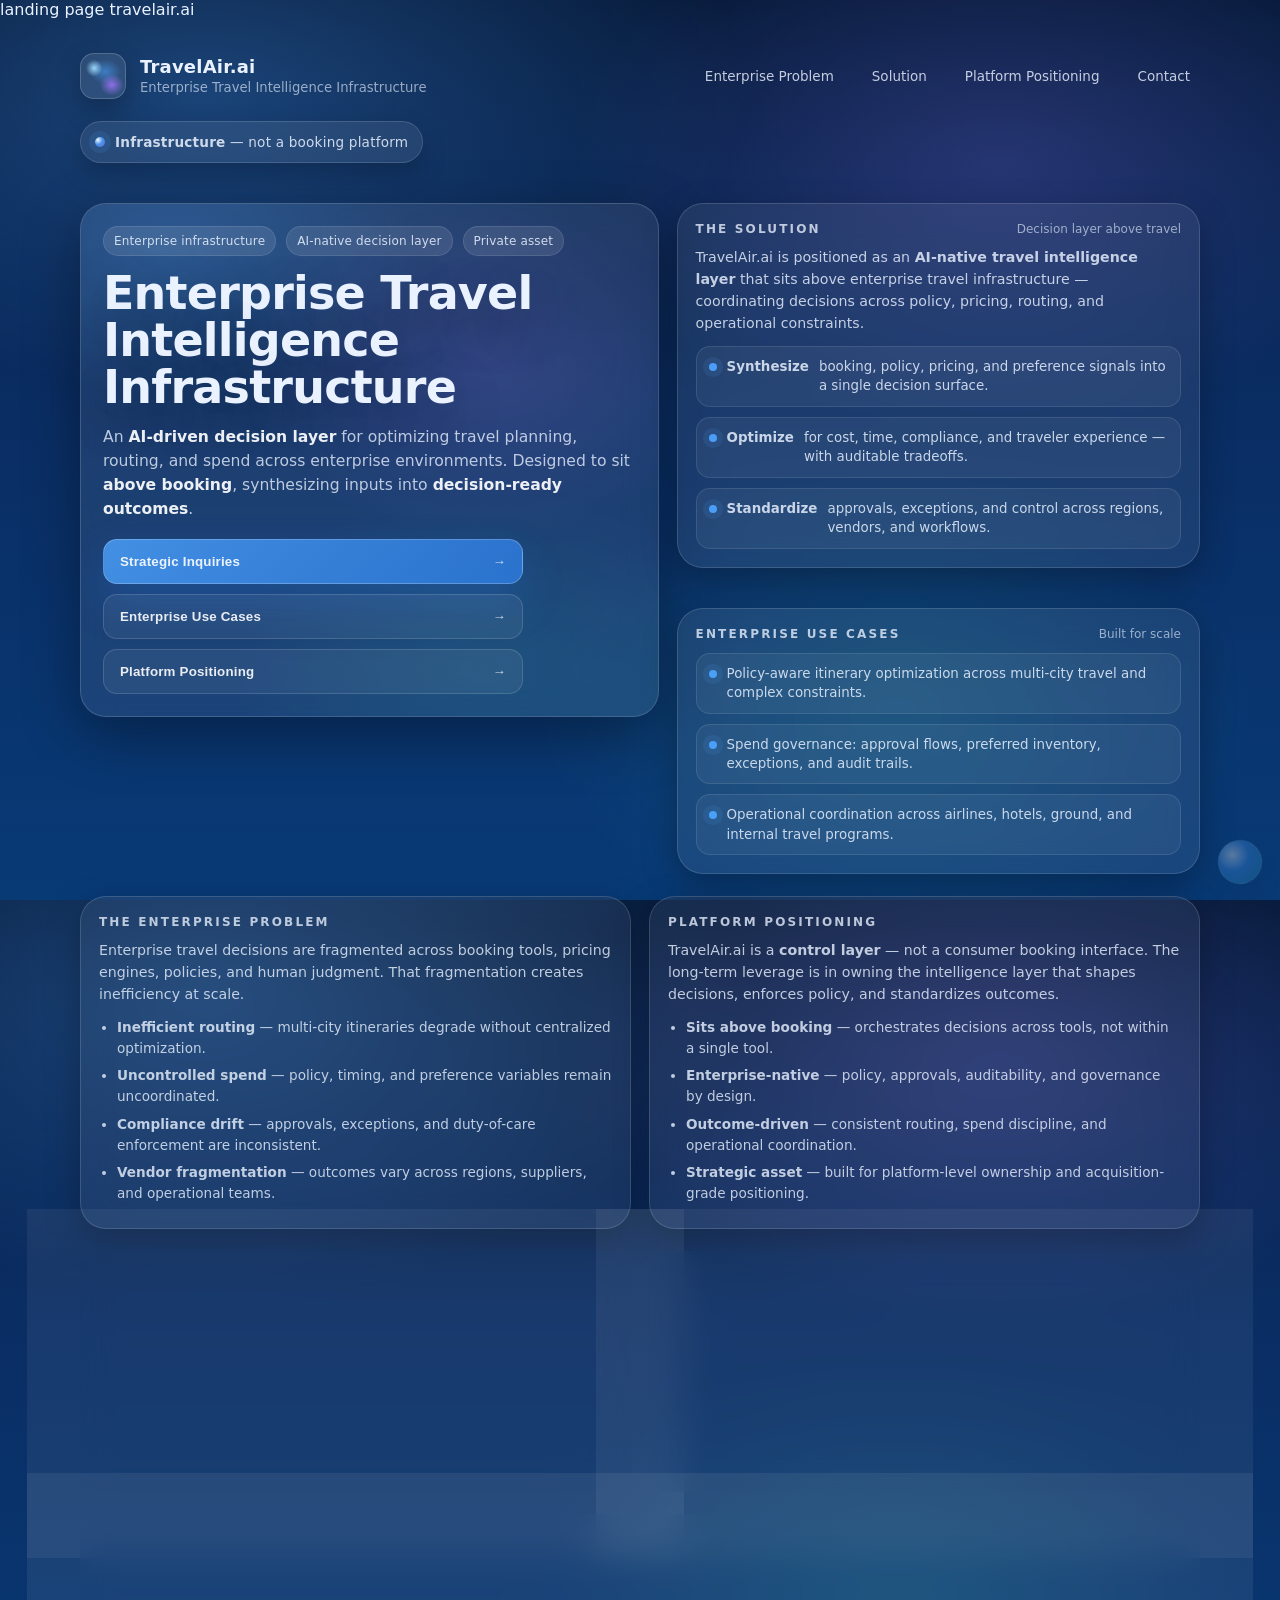
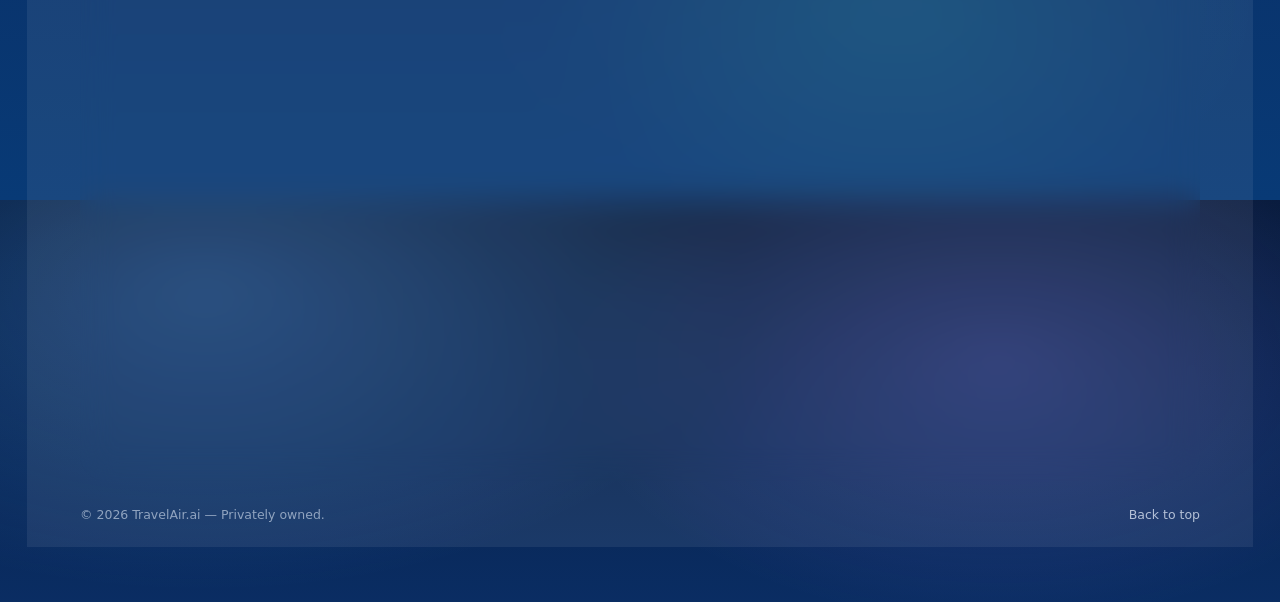
==== commit 18e333b5: "Update index.html" ====
--- a/index.html
+++ b/index.html
@@ -1,188 +1,734 @@
-<!DOCTYPE html>
+landing page travelair.ai
+
+
+<!doctype html>
 <html lang="en">
 <head>
-<meta charset="UTF-8">
-<meta name="viewport" content="width=device-width, initial-scale=1.0">
-<title>TravelAir.ai — The Future of Travel Starts Here</title>
-<meta name="description" content="AI trip planning for flights, hotels, cruises, private jets, cars, and yachts. One conversation. One itinerary. Completely free.">
-<link rel="icon" type="image/png" href="assets/travelair-logo.png">
-<link rel="preconnect" href="https://fonts.googleapis.com">
-<link rel="preconnect" href="https://fonts.gstatic.com" crossorigin>
-<link href="https://fonts.googleapis.com/css2?family=Fraunces:opsz,wght@9..144,400;9..144,500;9..144,600;9..144,700&family=Manrope:wght@400;500;600;700;800&display=swap" rel="stylesheet">
-<link rel="stylesheet" href="style.css">
+  <meta charset="utf-8" />
+  <meta name="viewport" content="width=device-width, initial-scale=1" />
+  <meta name="description" content="TravelAir.ai — Enterprise Travel Intelligence Infrastructure. An AI-native decision layer designed to sit above booking systems, synthesizing inputs into decision-ready outcomes." />
+  <meta name="theme-color" content="#0B2A5B" />
+  <title>TravelAir.ai — Enterprise Travel Intelligence Infrastructure</title>
+
+  <style>
+    :root{
+      --bg0:#061a3a;
+      --bg1:#0a2d63;
+      --bg2:#083a76;
+
+      --ink:#eaf2ff;
+      --muted:rgba(234,242,255,.78);
+      --muted2:rgba(234,242,255,.62);
+
+      --glass:rgba(255,255,255,.08);
+      --glass2:rgba(255,255,255,.06);
+      --stroke:rgba(255,255,255,.16);
+      --stroke2:rgba(255,255,255,.11);
+
+      --accent:#4da3ff;
+      --accent2:#2f7fe6;
+      --chip:rgba(255,255,255,.10);
+
+      --radius-xl:26px;
+      --radius-lg:18px;
+      --radius-md:14px;
+
+      --shadow: 0 18px 55px rgba(0,0,0,.35);
+      --shadow2: 0 12px 35px rgba(0,0,0,.28);
+
+      --max: 1120px;
+    }
+
+    *{box-sizing:border-box}
+    html,body{height:100%}
+    body{
+      margin:0;
+      font-family: ui-sans-serif, system-ui, -apple-system, Segoe UI, Roboto, Helvetica, Arial, "Apple Color Emoji","Segoe UI Emoji";
+      color:var(--ink);
+      background:
+        radial-gradient(900px 500px at 16% 10%, rgba(77,163,255,.28), transparent 60%),
+        radial-gradient(700px 420px at 78% 18%, rgba(145,122,255,.22), transparent 62%),
+        radial-gradient(620px 420px at 70% 78%, rgba(62,255,197,.10), transparent 58%),
+        linear-gradient(180deg, var(--bg0), var(--bg1) 45%, var(--bg2));
+      overflow-x:hidden;
+    }
+
+    a{color:inherit; text-decoration:none}
+    .wrap{
+      width:min(var(--max), calc(100% - 40px));
+      margin:0 auto;
+      padding:34px 0 80px;
+    }
+
+    /* Header */
+    .top{
+      display:flex;
+      align-items:center;
+      justify-content:space-between;
+      gap:16px;
+      margin-bottom:22px;
+    }
+    .brand{
+      display:flex;
+      align-items:center;
+      gap:14px;
+      min-width: 240px;
+    }
+    .logo{
+      width:46px;height:46px;
+      border-radius:14px;
+      background:
+        radial-gradient(14px 14px at 30% 32%, rgba(160,220,255,.95), transparent 60%),
+        radial-gradient(20px 18px at 70% 70%, rgba(165,120,255,.80), transparent 60%),
+        radial-gradient(26px 20px at 55% 40%, rgba(77,163,255,.55), transparent 62%),
+        rgba(255,255,255,.10);
+      border:1px solid rgba(255,255,255,.18);
+      box-shadow: 0 10px 24px rgba(0,0,0,.25);
+      backdrop-filter: blur(10px);
+    }
+    .brand h1{
+      font-size:18px;
+      line-height:1.15;
+      margin:0;
+      letter-spacing:.2px;
+    }
+    .brand p{
+      margin:3px 0 0;
+      color:var(--muted2);
+      font-size:13.2px;
+    }
+
+    .nav{
+      display:flex;
+      gap:18px;
+      align-items:center;
+      flex-wrap:wrap;
+      justify-content:flex-end;
+    }
+    .nav a{
+      font-size:13.5px;
+      color:rgba(234,242,255,.82);
+      padding:8px 10px;
+      border-radius:10px;
+      transition: background .15s ease, color .15s ease;
+    }
+    .nav a:hover{
+      background:rgba(255,255,255,.08);
+      color:rgba(255,255,255,.94);
+    }
+
+    /* Badge row */
+    .badgeRow{
+      display:flex;
+      align-items:center;
+      gap:10px;
+      margin:18px 0 18px;
+    }
+    .badge{
+      display:inline-flex;
+      align-items:center;
+      gap:10px;
+      padding:12px 14px;
+      border-radius:999px;
+      background:rgba(255,255,255,.08);
+      border:1px solid rgba(255,255,255,.14);
+      backdrop-filter: blur(14px);
+      box-shadow: 0 10px 26px rgba(0,0,0,.22);
+      max-width:100%;
+    }
+    .badge .dot{
+      width:10px;height:10px;border-radius:999px;
+      background: radial-gradient(circle at 30% 30%, rgba(255,255,255,.95), rgba(77,163,255,.85) 45%, rgba(155,110,255,.70));
+      box-shadow: 0 0 0 6px rgba(77,163,255,.12);
+      flex:0 0 auto;
+    }
+    .badge span{
+      font-size:13.6px;
+      color:rgba(234,242,255,.86);
+      letter-spacing:.2px;
+      white-space:nowrap;
+      overflow:hidden;
+      text-overflow:ellipsis;
+    }
+
+    /* Main grid */
+    .grid{
+      display:grid;
+      grid-template-columns: 1.05fr .95fr;
+      gap:18px;
+      align-items:start;
+    }
+
+    .panel{
+      background: var(--glass);
+      border:1px solid var(--stroke);
+      border-radius: var(--radius-xl);
+      box-shadow: var(--shadow);
+      backdrop-filter: blur(18px);
+    }
+
+    .heroCard{
+      padding:22px;
+      position:relative;
+      overflow:hidden;
+    }
+    .heroCard:before{
+      content:"";
+      position:absolute;
+      inset:-2px;
+      background:
+        radial-gradient(420px 280px at 15% 10%, rgba(77,163,255,.20), transparent 60%),
+        radial-gradient(420px 300px at 70% 30%, rgba(165,120,255,.16), transparent 60%),
+        radial-gradient(420px 300px at 70% 90%, rgba(62,255,197,.08), transparent 60%);
+      pointer-events:none;
+    }
+    .heroInner{position:relative}
+
+    .chips{
+      display:flex;
+      gap:10px;
+      flex-wrap:wrap;
+      margin-bottom:14px;
+    }
+    .chip{
+      background: var(--chip);
+      border:1px solid var(--stroke2);
+      color: rgba(234,242,255,.86);
+      padding:7px 10px;
+      border-radius:999px;
+      font-size:12px;
+      letter-spacing:.15px;
+    }
+
+    .title{
+      margin:0;
+      font-size:46px;
+      line-height:1.02;
+      letter-spacing:-.8px;
+      text-shadow: 0 18px 50px rgba(0,0,0,.35);
+    }
+    .lead{
+      margin:14px 0 0;
+      color: var(--muted);
+      font-size:15.6px;
+      line-height:1.55;
+      max-width: 58ch;
+    }
+    .lead b{color:rgba(255,255,255,.92)}
+
+    .ctaStack{
+      display:flex;
+      flex-direction:column;
+      gap:10px;
+      margin-top:18px;
+      width:min(420px, 100%);
+    }
+    .cta{
+      width:100%;
+      display:flex;
+      align-items:center;
+      justify-content:space-between;
+      gap:14px;
+      padding:14px 16px;
+      border-radius:14px;
+      border:1px solid rgba(255,255,255,.14);
+      background: rgba(255,255,255,.06);
+      color: rgba(255,255,255,.90);
+      font-weight:600;
+      letter-spacing:.2px;
+      cursor:pointer;
+      transition: transform .08s ease, background .15s ease, border-color .15s ease;
+    }
+    .cta:hover{
+      background: rgba(255,255,255,.09);
+      border-color: rgba(255,255,255,.18);
+    }
+    .cta:active{transform: translateY(1px)}
+    .cta.primary{
+      background: linear-gradient(135deg, rgba(77,163,255,.80), rgba(47,127,230,.78));
+      border-color: rgba(255,255,255,.22);
+      box-shadow: 0 18px 40px rgba(35,110,210,.30);
+    }
+    .cta.primary:hover{
+      background: linear-gradient(135deg, rgba(77,163,255,.86), rgba(47,127,230,.84));
+    }
+    .arrow{opacity:.85}
+
+    /* Right column cards */
+    .stack{
+      display:flex;
+      flex-direction:column;
+      gap:18px;
+    }
+    .card{
+      padding:18px;
+      border-radius: var(--radius-xl);
+      background: rgba(255,255,255,.07);
+      border:1px solid rgba(255,255,255,.14);
+      box-shadow: var(--shadow2);
+      backdrop-filter: blur(16px);
+    }
+    .kicker{
+      display:flex;
+      align-items:center;
+      justify-content:space-between;
+      gap:10px;
+      margin-bottom:10px;
+    }
+    .kicker h3{
+      margin:0;
+      font-size:12px;
+      letter-spacing:.18em;
+      text-transform:uppercase;
+      color: rgba(234,242,255,.78);
+    }
+    .kicker .mini{
+      font-size:12px;
+      color: rgba(234,242,255,.62);
+      white-space:nowrap;
+    }
+
+    .card p{
+      margin:0;
+      color: rgba(234,242,255,.82);
+      font-size:14.2px;
+      line-height:1.55;
+    }
+    .bullets{
+      margin:12px 0 0;
+      padding:0;
+      list-style:none;
+      display:flex;
+      flex-direction:column;
+      gap:10px;
+    }
+    .bullets li{
+      display:flex;
+      gap:10px;
+      align-items:flex-start;
+      padding:10px 12px;
+      border-radius:14px;
+      background: rgba(255,255,255,.05);
+      border:1px solid rgba(255,255,255,.10);
+      color: rgba(234,242,255,.84);
+      font-size:13.4px;
+      line-height:1.45;
+    }
+    .bullets li:before{
+      content:"";
+      width:8px;height:8px;border-radius:999px;
+      margin-top:6px;
+      background: rgba(77,163,255,.95);
+      box-shadow: 0 0 0 6px rgba(77,163,255,.10);
+      flex:0 0 auto;
+    }
+
+    /* Sections */
+    section{
+      margin-top:22px;
+    }
+    .sectionGrid{
+      display:grid;
+      grid-template-columns: 1fr 1fr;
+      gap:18px;
+    }
+    .sectionCard{
+      padding:18px;
+      border-radius: var(--radius-xl);
+      background: rgba(255,255,255,.06);
+      border:1px solid rgba(255,255,255,.14);
+      box-shadow: var(--shadow2);
+      backdrop-filter: blur(16px);
+    }
+    .sectionCard h4{
+      margin:0 0 10px;
+      font-size:12px;
+      letter-spacing:.18em;
+      text-transform:uppercase;
+      color: rgba(234,242,255,.78);
+    }
+    .sectionCard p{
+      margin:0;
+      color: rgba(234,242,255,.80);
+      font-size:14.2px;
+      line-height:1.55;
+    }
+    .miniList{
+      margin:12px 0 0;
+      padding-left:18px;
+      color: rgba(234,242,255,.80);
+      font-size:13.6px;
+      line-height:1.55;
+    }
+    .miniList li{margin:6px 0}
+
+    /* Contact */
+    .contact{
+      margin-top:22px;
+      padding:18px;
+      border-radius: var(--radius-xl);
+      background: rgba(255,255,255,.07);
+      border:1px solid rgba(255,255,255,.14);
+      box-shadow: var(--shadow2);
+      backdrop-filter: blur(16px);
+    }
+    .contactHead{
+      display:flex;
+      align-items:flex-start;
+      justify-content:space-between;
+      gap:14px;
+      flex-wrap:wrap;
+      margin-bottom:12px;
+    }
+    .contactHead h3{
+      margin:0;
+      font-size:12px;
+      letter-spacing:.18em;
+      text-transform:uppercase;
+      color: rgba(234,242,255,.78);
+    }
+    .contactHead p{
+      margin:0;
+      color: rgba(234,242,255,.70);
+      font-size:13.2px;
+      max-width: 62ch;
+      line-height:1.45;
+    }
+    form{
+      display:grid;
+      grid-template-columns: 1fr 1fr;
+      gap:12px;
+      margin-top:10px;
+    }
+    label{display:block; font-size:12px; color: rgba(234,242,255,.76); margin:0 0 6px}
+    input, select, textarea{
+      width:100%;
+      padding:12px 12px;
+      border-radius:14px;
+      border:1px solid rgba(255,255,255,.14);
+      background: rgba(0,0,0,.18);
+      color: rgba(255,255,255,.92);
+      outline:none;
+      font-size:14px;
+    }
+    input::placeholder, textarea::placeholder{color: rgba(234,242,255,.46)}
+    textarea{min-height:120px; resize:vertical}
+    .full{grid-column: 1 / -1}
+    .submit{
+      display:flex;
+      align-items:center;
+      justify-content:space-between;
+      gap:12px;
+      padding:14px 16px;
+      border-radius:14px;
+      border:1px solid rgba(255,255,255,.18);
+      background: linear-gradient(135deg, rgba(77,163,255,.82), rgba(47,127,230,.78));
+      color: rgba(255,255,255,.95);
+      font-weight:700;
+      letter-spacing:.2px;
+      cursor:pointer;
+      transition: transform .08s ease, filter .15s ease;
+    }
+    .submit:active{transform: translateY(1px)}
+    .fineprint{
+      margin-top:10px;
+      font-size:12.2px;
+      color: rgba(234,242,255,.56);
+      line-height:1.45;
+    }
+
+    /* Footer */
+    .foot{
+      margin-top:26px;
+      display:flex;
+      align-items:center;
+      justify-content:space-between;
+      gap:12px;
+      flex-wrap:wrap;
+      color: rgba(234,242,255,.56);
+      font-size:12.5px;
+    }
+    .foot a{color: rgba(234,242,255,.72)}
+    .foot a:hover{color: rgba(255,255,255,.92)}
+
+    /* Floating mark (bottom-right) */
+    .mark{
+      position:fixed;
+      right:18px; bottom:16px;
+      width:44px; height:44px;
+      border-radius:999px;
+      background: radial-gradient(circle at 35% 30%, rgba(255,255,255,.95), rgba(77,163,255,.78) 40%, rgba(62,255,197,.35));
+      border:1px solid rgba(255,255,255,.18);
+      box-shadow: 0 16px 40px rgba(0,0,0,.35);
+      opacity:.34;
+      pointer-events:none;
+      transform: rotate(-10deg);
+    }
+
+    /* Responsive */
+    @media (max-width: 980px){
+      .grid{grid-template-columns: 1fr}
+      .title{font-size:42px}
+      .nav{justify-content:flex-start}
+    }
+    @media (max-width: 560px){
+      .wrap{width: min(var(--max), calc(100% - 26px)); padding:26px 0 70px}
+      .title{font-size:38px}
+      .heroCard{padding:18px}
+      .card{padding:16px}
+      .sectionGrid{grid-template-columns: 1fr}
+      form{grid-template-columns: 1fr}
+      .badge span{font-size:13.2px}
+    }
+
+    /* Anchor offset for sticky-ish header feel */
+    .anchor{scroll-margin-top: 22px;}
+  </style>
 </head>
+
 <body>
-
-<a class="skip-link" href="#main">Skip to content</a>
-
-<!-- ============ NAV ============ -->
-<header class="site-header" id="top">
-  <div class="header-inner">
-    <a href="#top" class="brand">
-      <img src="assets/travelair-logo.png" alt="TravelAir.ai" class="brand-logo">
-    </a>
-
-    <nav class="main-nav" id="main-nav" aria-label="Primary">
-      <a href="#plan">Plan</a>
-      <a href="#how-it-works">How it works</a>
-      <a href="#coverage">Coverage</a>
-      <a href="#waitlist">Founding Members</a>
-    </nav>
-
-    <div class="header-actions">
-      <a href="#waitlist" class="btn btn-primary">Join Free</a>
-      <button class="nav-toggle" id="navToggle" aria-expanded="false" aria-controls="main-nav" aria-label="Toggle menu">
-        <span></span><span></span><span></span>
-      </button>
-    </div>
-  </div>
-</header>
-
-<main id="main">
-
-  <!-- ============ HERO ============ -->
-  <section class="hero">
-    <div class="hero-bg" aria-hidden="true"></div>
-    <div class="hero-inner">
-      <p class="eyebrow"><span class="eyebrow-dot"></span>Free while we're building the fleet</p>
-      <h1 class="hero-title">
-        The future of travel<br>
-        <span class="text-gold">starts here.</span>
-      </h1>
-      <p class="hero-sub">
-        Tell TravelAir.ai where you want to go. It plans the flights, hotels, cruises,
-        cars, jets, and yachts — and hands you one complete itinerary.
-      </p>
-
-      <form class="hero-search" id="heroSearch">
-        <label for="destination" class="sr-only">Where do you want to go?</label>
-        <svg class="hero-search-icon" viewBox="0 0 24 24" fill="none" aria-hidden="true"><path d="M12 21s-7-6.2-7-11.5C5 5.9 8.1 3 12 3s7 2.9 7 6.5C19 14.8 12 21 12 21z" stroke="currentColor" stroke-width="1.6"/><circle cx="12" cy="9.5" r="2.3" stroke="currentColor" stroke-width="1.6"/></svg>
-        <input type="text" id="destination" name="destination" placeholder="Where do you want to go?" autocomplete="off">
-        <button type="submit" class="hero-search-btn" aria-label="Start planning">
-          <svg viewBox="0 0 24 24" fill="none" aria-hidden="true"><path d="M5 12h14M13 6l6 6-6 6" stroke="currentColor" stroke-width="2" stroke-linecap="round" stroke-linejoin="round"/></svg>
-        </button>
-      </form>
-
-      <div class="hero-chips">
-        <button type="button" class="chip" data-fill="A 7-day Bali escape">Bali Escape</button>
-        <button type="button" class="chip" data-fill="A Swiss Alps winter trip">Swiss Alps Winter</button>
-        <button type="button" class="chip" data-fill="An Italy food and culture tour">Italy Food &amp; Culture</button>
+  <div class="wrap">
+    <header class="top">
+      <div class="brand">
+        <div class="logo" aria-hidden="true"></div>
+        <div>
+          <h1>TravelAir.ai</h1>
+          <p>Enterprise Travel Intelligence Infrastructure</p>
+        </div>
+      </div>
+
+      <nav class="nav" aria-label="Primary">
+        <a href="#problem">Enterprise Problem</a>
+        <a href="#solution">Solution</a>
+        <a href="#positioning">Platform Positioning</a>
+        <a href="#contact">Contact</a>
+      </nav>
+    </header>
+
+    <div class="badgeRow">
+      <div class="badge" role="note" aria-label="Positioning badge">
+        <span class="dot" aria-hidden="true"></span>
+        <span><b>Infrastructure</b> — not a booking platform</span>
       </div>
     </div>
-  </section>
-
-  <!-- ============ COVERAGE ============ -->
-  <section class="coverage" id="coverage">
-    <div class="section-inner">
-      <p class="kicker">Everywhere your trip touches</p>
-      <h2 class="section-title">One assistant. Every part of the journey.</h2>
-      <div class="coverage-grid">
-        <article class="coverage-card">
-          <svg viewBox="0 0 24 24" fill="none" aria-hidden="true"><path d="M2 16l9-3 8-9 2 2-6 8 4 1 3-3 2 2-5 5-4-1-4 4-2-2 2-4-1-4-8 2z" stroke="currentColor" stroke-width="1.4" stroke-linejoin="round"/></svg>
-          <h3>Flights</h3>
-          <p>Best routes and fares across carriers, matched to your dates and preferences.</p>
-        </article>
-        <article class="coverage-card">
-          <svg viewBox="0 0 24 24" fill="none" aria-hidden="true"><path d="M3 21V9l9-6 9 6v12M3 21h18M9 21v-6h6v6" stroke="currentColor" stroke-width="1.4" stroke-linejoin="round"/></svg>
-          <h3>Hotels</h3>
-          <p>Handpicked stays that fit your style, budget, and the rhythm of your trip.</p>
-        </article>
-        <article class="coverage-card">
-          <svg viewBox="0 0 24 24" fill="none" aria-hidden="true"><path d="M3 17l1.5-6h15L21 17M2 21h20M5 17v-2M19 17v-2M8 11V6h8v5" stroke="currentColor" stroke-width="1.4" stroke-linejoin="round"/></svg>
-          <h3>Cruises</h3>
-          <p>Itineraries across the world's cruise lines, from island hops to ocean crossings.</p>
-        </article>
-        <article class="coverage-card">
-          <svg viewBox="0 0 24 24" fill="none" aria-hidden="true"><path d="M5 17h14l1 3H4l1-3zM7 17l2-9h6l2 9M9 8V4h6v4" stroke="currentColor" stroke-width="1.4" stroke-linejoin="round"/></svg>
-          <h3>Rental Cars</h3>
-          <p>The right vehicle waiting at the curb, wherever your itinerary takes you.</p>
-        </article>
-        <article class="coverage-card">
-          <svg viewBox="0 0 24 24" fill="none" aria-hidden="true"><path d="M2 16l9-3 8-9 2 2-6 8 4 1 3-3 2 2-5 5-4-1-4 4-2-2 2-4-1-4-8 2z" stroke="currentColor" stroke-width="1.4" stroke-linejoin="round"/></svg>
-          <h3>Private Jets</h3>
-          <p>Charter options for trips where your schedule sets the departure time.</p>
-        </article>
-        <article class="coverage-card">
-          <svg viewBox="0 0 24 24" fill="none" aria-hidden="true"><path d="M2 20c3-4 6-5 10-5s7 1 10 5M4 14l14-3c1 0 2 1 1.5 2.3-.6 1.5-2.3 2.2-3.8 1.8L4 14z" stroke="currentColor" stroke-width="1.4" stroke-linejoin="round"/></svg>
-          <h3>Yachts</h3>
-          <p>Charters and crewed itineraries for time spent on the water.</p>
-        </article>
+
+    <main class="grid">
+      <!-- Left: hero -->
+      <section class="panel heroCard anchor" id="top">
+        <div class="heroInner">
+          <div class="chips" aria-label="Positioning chips">
+            <span class="chip">Enterprise infrastructure</span>
+            <span class="chip">AI-native decision layer</span>
+            <span class="chip">Private asset</span>
+          </div>
+
+          <h2 class="title">Enterprise Travel<br/>Intelligence<br/>Infrastructure</h2>
+
+          <p class="lead">
+            An <b>AI-driven decision layer</b> for optimizing travel planning, routing, and spend across enterprise environments.
+            Designed to sit <b>above booking</b>, synthesizing inputs into <b>decision-ready outcomes</b>.
+          </p>
+
+          <div class="ctaStack" role="group" aria-label="Primary actions">
+            <button class="cta primary" type="button" data-scroll="#contact">
+              <span>Strategic Inquiries</span>
+              <span class="arrow">→</span>
+            </button>
+            <button class="cta" type="button" data-scroll="#usecases">
+              <span>Enterprise Use Cases</span>
+              <span class="arrow">→</span>
+            </button>
+            <button class="cta" type="button" data-scroll="#positioning">
+              <span>Platform Positioning</span>
+              <span class="arrow">→</span>
+            </button>
+          </div>
+        </div>
+      </section>
+
+      <!-- Right: solution + use cases teaser -->
+      <aside class="stack">
+        <section class="card anchor" id="solution">
+          <div class="kicker">
+            <h3>THE SOLUTION</h3>
+            <div class="mini">Decision layer above travel</div>
+          </div>
+
+          <p>
+            TravelAir.ai is positioned as an <b>AI-native travel intelligence layer</b> that sits above enterprise travel infrastructure —
+            coordinating decisions across policy, pricing, routing, and operational constraints.
+          </p>
+
+          <ul class="bullets" aria-label="Solution bullets">
+            <li><b>Synthesize</b> booking, policy, pricing, and preference signals into a single decision surface.</li>
+            <li><b>Optimize</b> for cost, time, compliance, and traveler experience — with auditable tradeoffs.</li>
+            <li><b>Standardize</b> approvals, exceptions, and control across regions, vendors, and workflows.</li>
+          </ul>
+        </section>
+
+        <section class="card anchor" id="usecases">
+          <div class="kicker">
+            <h3>ENTERPRISE USE CASES</h3>
+            <div class="mini">Built for scale</div>
+          </div>
+
+          <ul class="bullets" aria-label="Enterprise use cases">
+            <li>Policy-aware itinerary optimization across multi-city travel and complex constraints.</li>
+            <li>Spend governance: approval flows, preferred inventory, exceptions, and audit trails.</li>
+            <li>Operational coordination across airlines, hotels, ground, and internal travel programs.</li>
+          </ul>
+        </section>
+      </aside>
+    </main>
+
+    <!-- Problem + Positioning -->
+    <section class="sectionGrid">
+      <div class="sectionCard anchor" id="problem">
+        <h4>THE ENTERPRISE PROBLEM</h4>
+        <p>
+          Enterprise travel decisions are fragmented across booking tools, pricing engines, policies, and human judgment.
+          That fragmentation creates inefficiency at scale.
+        </p>
+        <ul class="miniList" aria-label="Enterprise problems list">
+          <li><b>Inefficient routing</b> — multi-city itineraries degrade without centralized optimization.</li>
+          <li><b>Uncontrolled spend</b> — policy, timing, and preference variables remain uncoordinated.</li>
+          <li><b>Compliance drift</b> — approvals, exceptions, and duty-of-care enforcement are inconsistent.</li>
+          <li><b>Vendor fragmentation</b> — outcomes vary across regions, suppliers, and operational teams.</li>
+        </ul>
       </div>
-    </div>
-  </section>
-
-  <!-- ============ HOW IT WORKS ============ -->
-  <section class="how" id="how-it-works">
-    <div class="section-inner">
-      <p class="kicker">From idea to itinerary</p>
-      <h2 class="section-title">Three conversations. One trip, fully planned.</h2>
-
-      <ol class="how-steps">
-        <li class="how-step">
-          <span class="how-num">01</span>
-          <h3>Describe the trip</h3>
-          <p>Tell TravelAir.ai your destination, dates, budget, and who's coming — in plain language.</p>
-        </li>
-        <li class="how-step">
-          <span class="how-num">02</span>
-          <h3>Get a full itinerary</h3>
-          <p>Flights, stays, and transport arrive as one connected plan, not a pile of tabs.</p>
-        </li>
-        <li class="how-step">
-          <span class="how-num">03</span>
-          <h3>Customize and go</h3>
-          <p>Swap anything, ask follow-up questions, and lock in the trip when it's right.</p>
-        </li>
-      </ol>
-    </div>
-  </section>
-
-  <!-- ============ WAITLIST / FOUNDING MEMBER ============ -->
-  <section class="waitlist" id="waitlist">
-    <div class="waitlist-inner">
-      <div class="waitlist-copy">
-        <p class="kicker kicker-light">Founding Members</p>
-        <h2 class="section-title">Be first through the gate.</h2>
-        <p class="waitlist-sub">
-          TravelAir.ai is currently free to plan with while we onboard our first members.
-          Join the waitlist and we'll notify you as access opens up.
+
+      <div class="sectionCard anchor" id="positioning">
+        <h4>PLATFORM POSITIONING</h4>
+        <p>
+          TravelAir.ai is a <b>control layer</b> — not a consumer booking interface. The long-term leverage is in owning the
+          intelligence layer that shapes decisions, enforces policy, and standardizes outcomes.
         </p>
+        <ul class="miniList" aria-label="Platform positioning list">
+          <li><b>Sits above booking</b> — orchestrates decisions across tools, not within a single tool.</li>
+          <li><b>Enterprise-native</b> — policy, approvals, auditability, and governance by design.</li>
+          <li><b>Outcome-driven</b> — consistent routing, spend discipline, and operational coordination.</li>
+          <li><b>Strategic asset</b> — built for platform-level ownership and acquisition-grade positioning.</li>
+        </ul>
       </div>
-
-      <form class="waitlist-form" id="waitlistForm" action="https://formspree.io/f/mgooobvd" method="POST">
-        <div class="form-row">
+    </section>
+
+    <!-- Status -->
+    <section class="sectionGrid">
+      <div class="sectionCard">
+        <h4>CURRENT STATUS</h4>
+        <p>
+          Privately owned and positioned for strategic partnerships, platform integration, or acquisition discussions.
+          Inquiry-led conversations only.
+        </p>
+        <ul class="miniList" aria-label="Status list">
+          <li>Architecture and scope are defined at an enterprise layer (policy + decision orchestration).</li>
+          <li>Strategic conversations are evaluated by fit and buyer intent.</li>
+          <li>Design-partner discussions available for qualified enterprise or platform operators.</li>
+        </ul>
+      </div>
+
+      <div class="sectionCard">
+        <h4>WHO THIS IS FOR</h4>
+        <p>
+          Buyers and operators who think in systems: travel platforms, TMCs, large enterprise travel programs,
+          fintech/expense ecosystems, and infrastructure-minded acquirers.
+        </p>
+        <ul class="miniList" aria-label="Audience list">
+          <li>Enterprise travel / spend decision owners</li>
+          <li>Platforms consolidating routing + policy intelligence</li>
+          <li>Acquirers seeking category-defining naming and positioning</li>
+        </ul>
+      </div>
+    </section>
+
+    <!-- Contact -->
+    <section class="contact anchor" id="contact">
+      <div class="contactHead">
+        <div>
+          <h3>CONTACT</h3>
+          <p>
+            Strategic & enterprise inquiries only. If you’re evaluating platform integration, acquisition, or partnership fit,
+            submit a request below.
+          </p>
+        </div>
+      </div>
+
+      <!-- Formspree (locked) -->
+      <form action="https://formspree.io/f/xnjjngql" method="POST">
+        <div>
           <label for="name">Name</label>
-          <input type="text" id="name" name="name" required autocomplete="name">
-        </div>
-        <div class="form-row">
+          <input id="name" name="name" type="text" placeholder="Your name" required />
+        </div>
+
+        <div>
           <label for="email">Email</label>
-          <input type="email" id="email" name="email" required autocomplete="email">
-        </div>
-        <div class="form-row">
-          <label for="trip-interest">What are you dreaming about? <span class="optional">(optional)</span></label>
-          <textarea id="trip-interest" name="trip interest" rows="3"></textarea>
-        </div>
-        <button type="submit" class="btn btn-primary btn-block" id="waitlistSubmit">Join the Waitlist</button>
-        <p class="form-note" id="formNote" role="status" aria-live="polite"></p>
+          <input id="email" name="email" type="email" placeholder="you@company.com" required />
+        </div>
+
+        <div>
+          <label for="company">Company</label>
+          <input id="company" name="company" type="text" placeholder="Company / organization" />
+        </div>
+
+        <div>
+          <label for="role">Role</label>
+          <input id="role" name="role" type="text" placeholder="Title / role" />
+        </div>
+
+        <div class="full">
+          <label for="type">Inquiry Type</label>
+          <select id="type" name="inquiry_type" required>
+            <option value="" disabled selected>Select one…</option>
+            <option>Strategic partnership</option>
+            <option>Enterprise platform integration</option>
+            <option>Acquisition / asset discussion</option>
+            <option>Design partner inquiry</option>
+            <option>Other (qualified)</option>
+          </select>
+        </div>
+
+        <div class="full">
+          <label for="message">Message</label>
+          <textarea id="message" name="message" placeholder="Share the context, the objective, and what a successful outcome looks like." required></textarea>
+        </div>
+
+        <!-- Helpful metadata -->
+        <input type="hidden" name="asset" value="TravelAir.ai" />
+        <input type="hidden" name="source" value="travelair.ai / github pages" />
+
+        <div class="full">
+          <button class="submit" type="submit">
+            <span>Send inquiry</span>
+            <span class="arrow">→</span>
+          </button>
+          <div class="fineprint">
+            By submitting, you confirm this is a strategic / enterprise inquiry. No consumer support requests.
+          </div>
+        </div>
       </form>
-    </div>
-  </section>
-
-</main>
-
-<!-- ============ FOOTER ============ -->
-<footer class="site-footer">
-  <div class="footer-inner">
-    <img src="assets/travelair-logo.png" alt="TravelAir.ai" class="footer-logo">
-    <p class="footer-copy">&copy; 2026 TravelAir.ai. All rights reserved.</p>
-    <div class="footer-links">
-      <a href="#top">Privacy Policy</a>
-      <a href="#top">Terms &amp; Conditions</a>
-      <a href="#top">Cookie Policy</a>
-    </div>
+    </section>
+
+    <footer class="foot">
+      <div>© <span id="y"></span> TravelAir.ai — Privately owned.</div>
+      <div>
+        <a href="#top">Back to top</a>
+      </div>
+    </footer>
   </div>
-</footer>
-
-<script src="script.js"></script>
+
+  <div class="mark" aria-hidden="true"></div>
+
+  <script>
+    // Locked behaviors: smooth scroll buttons + year
+    document.getElementById('y').textContent = new Date().getFullYear();
+
+    document.querySelectorAll('[data-scroll]').forEach(btn => {
+      btn.addEventListener('click', () => {
+        const sel = btn.getAttribute('data-scroll');
+        const el = document.querySelector(sel);
+        if (el) el.scrollIntoView({ behavior: 'smooth', block: 'start' });
+      });
+    });
+  </script>
 </body>
 </html>
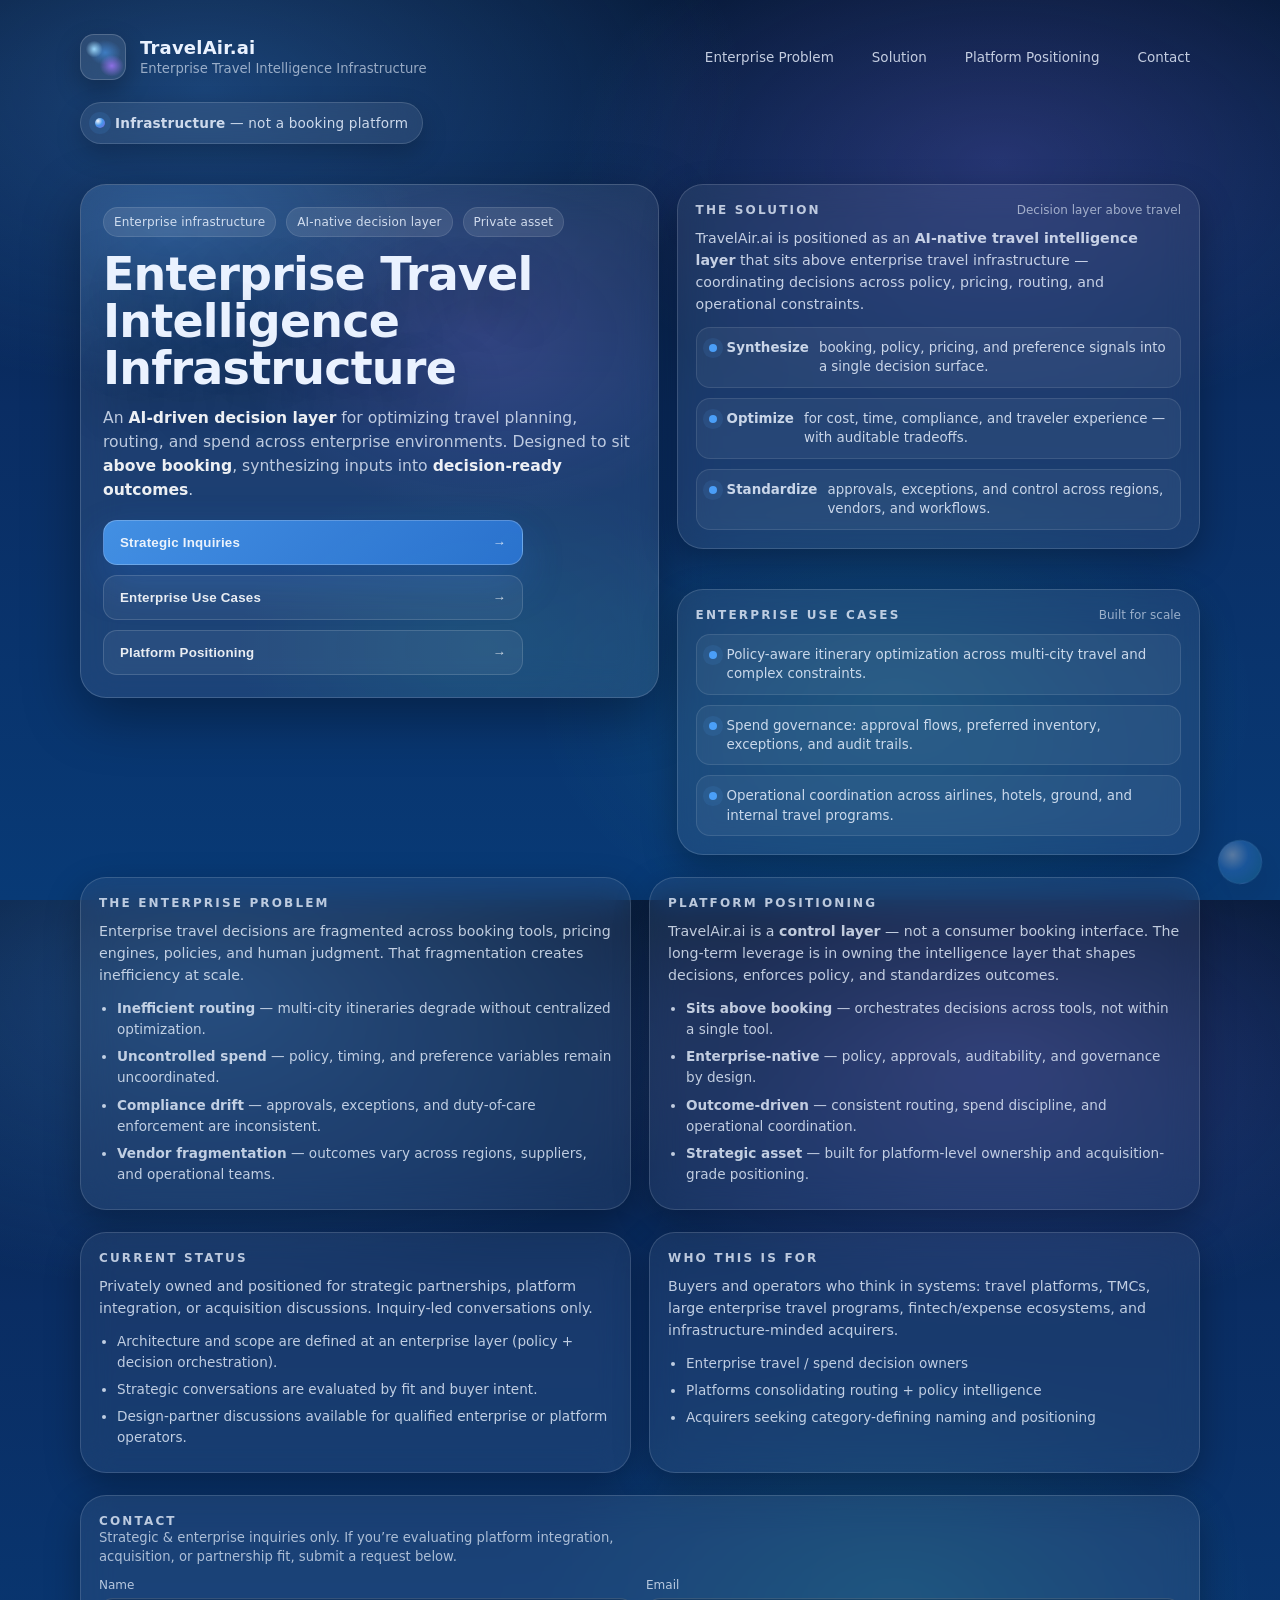
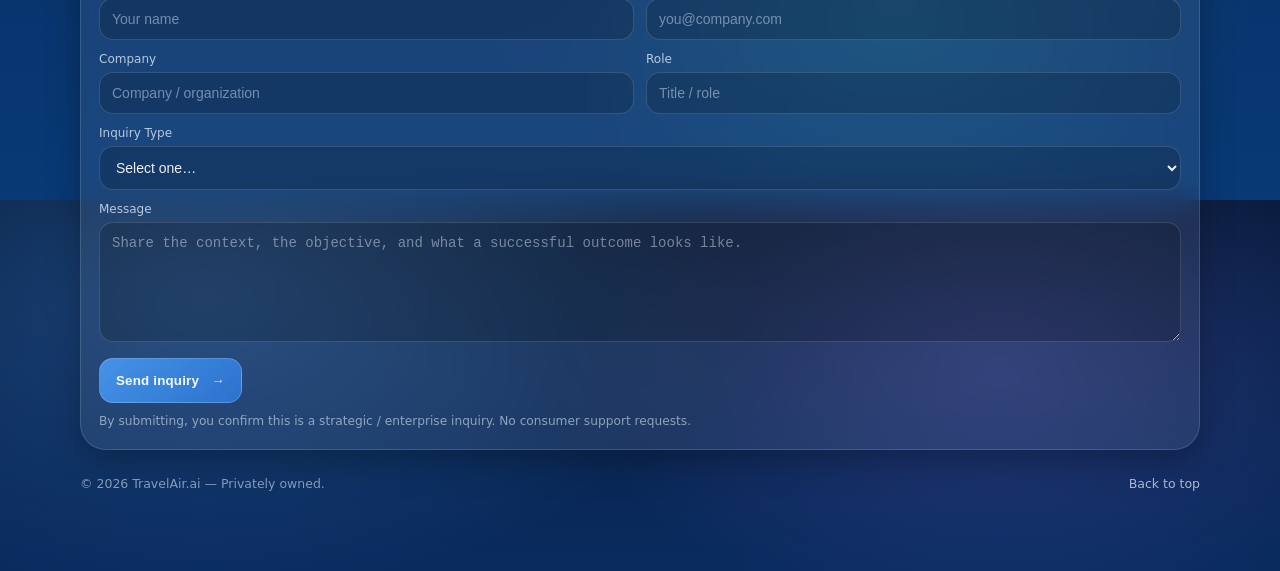
==== commit d81e6154: "Update index.html" ====
--- a/index.html
+++ b/index.html
@@ -1,6 +1,3 @@
-landing page travelair.ai
-
-
 <!doctype html>
 <html lang="en">
 <head>
